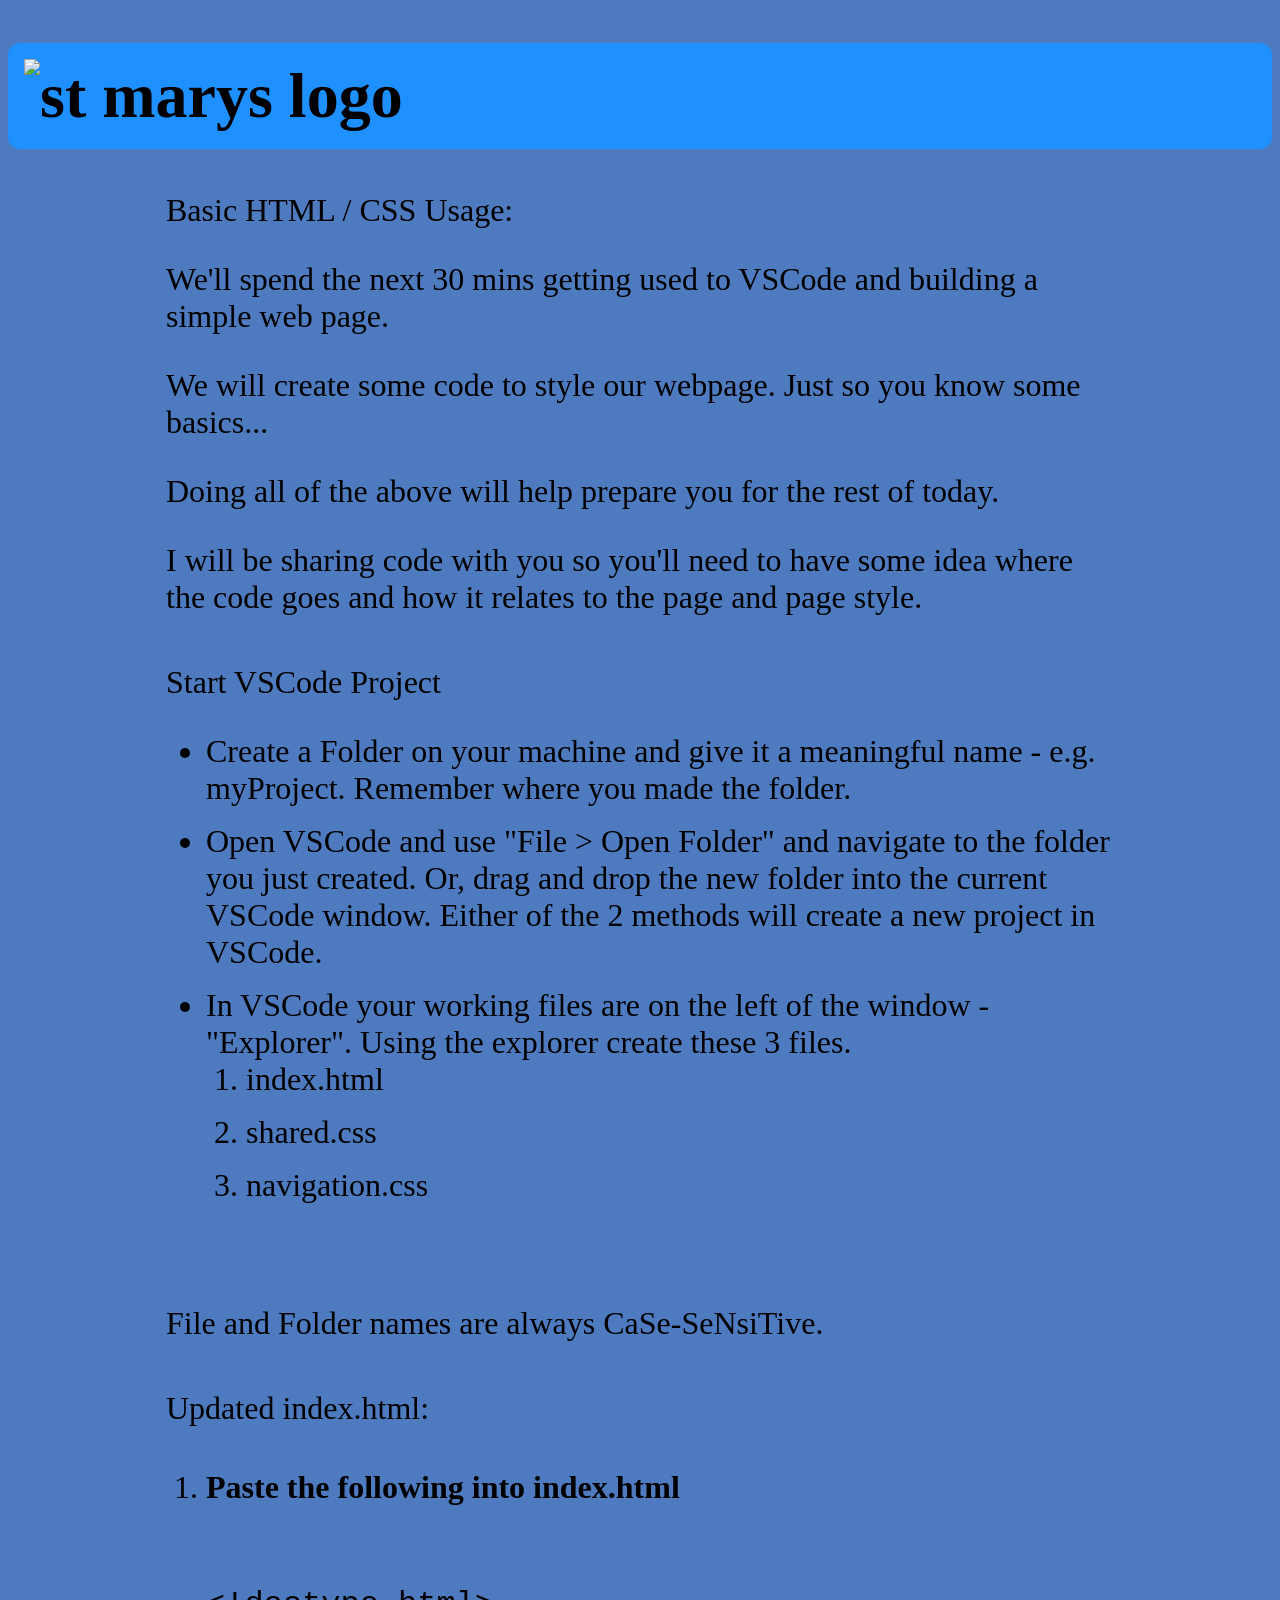
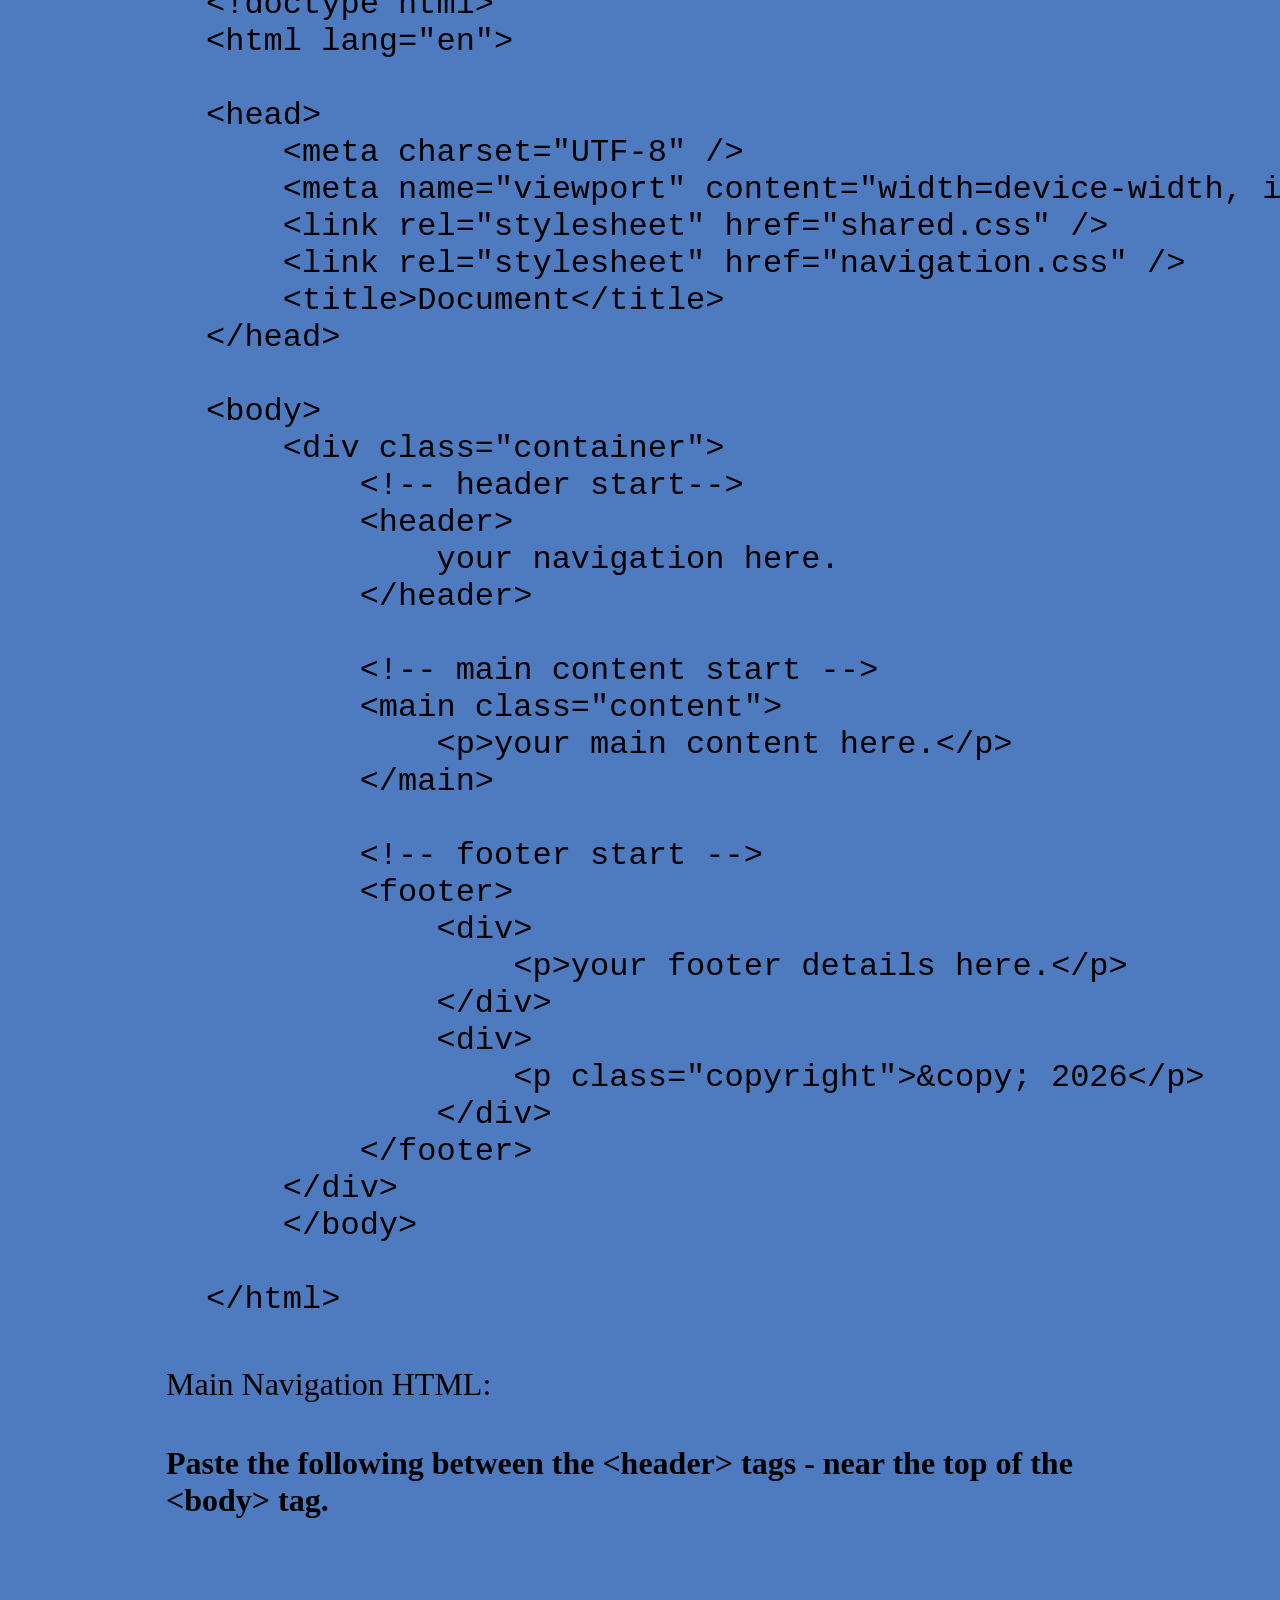
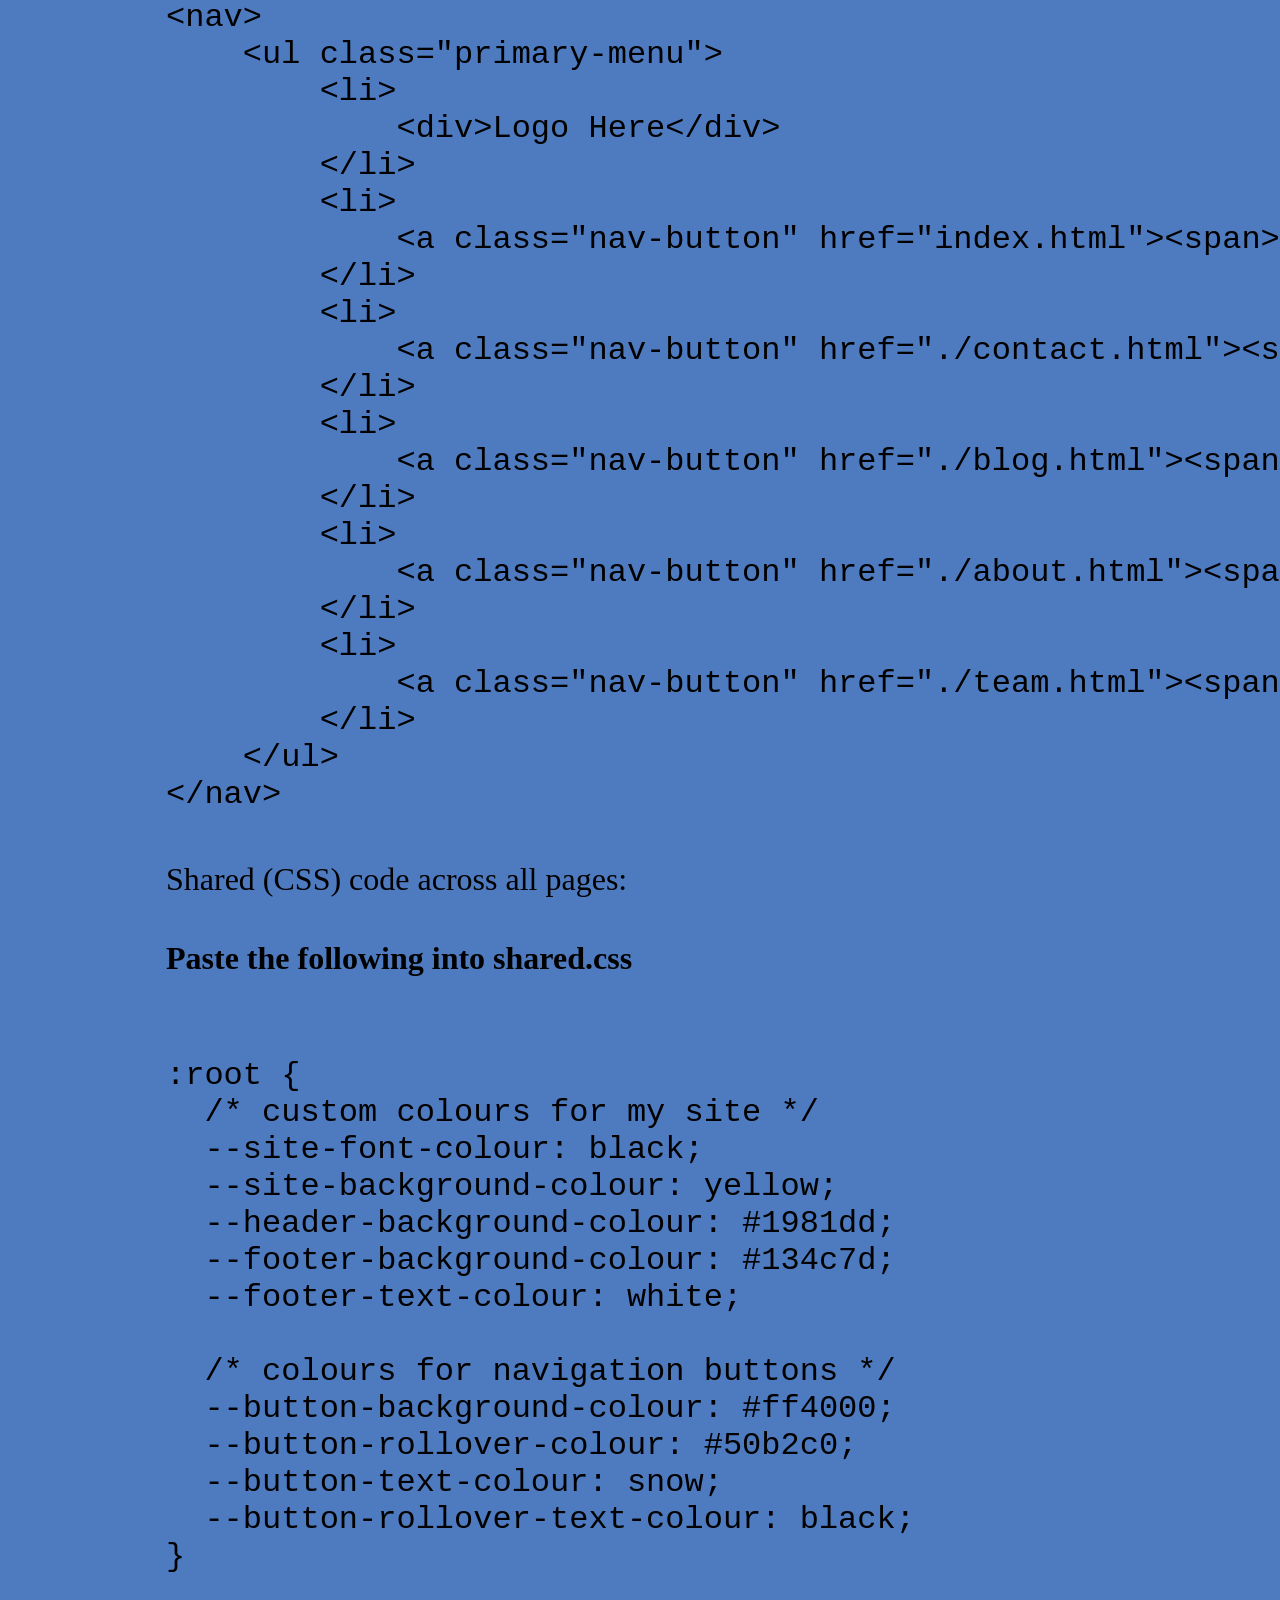
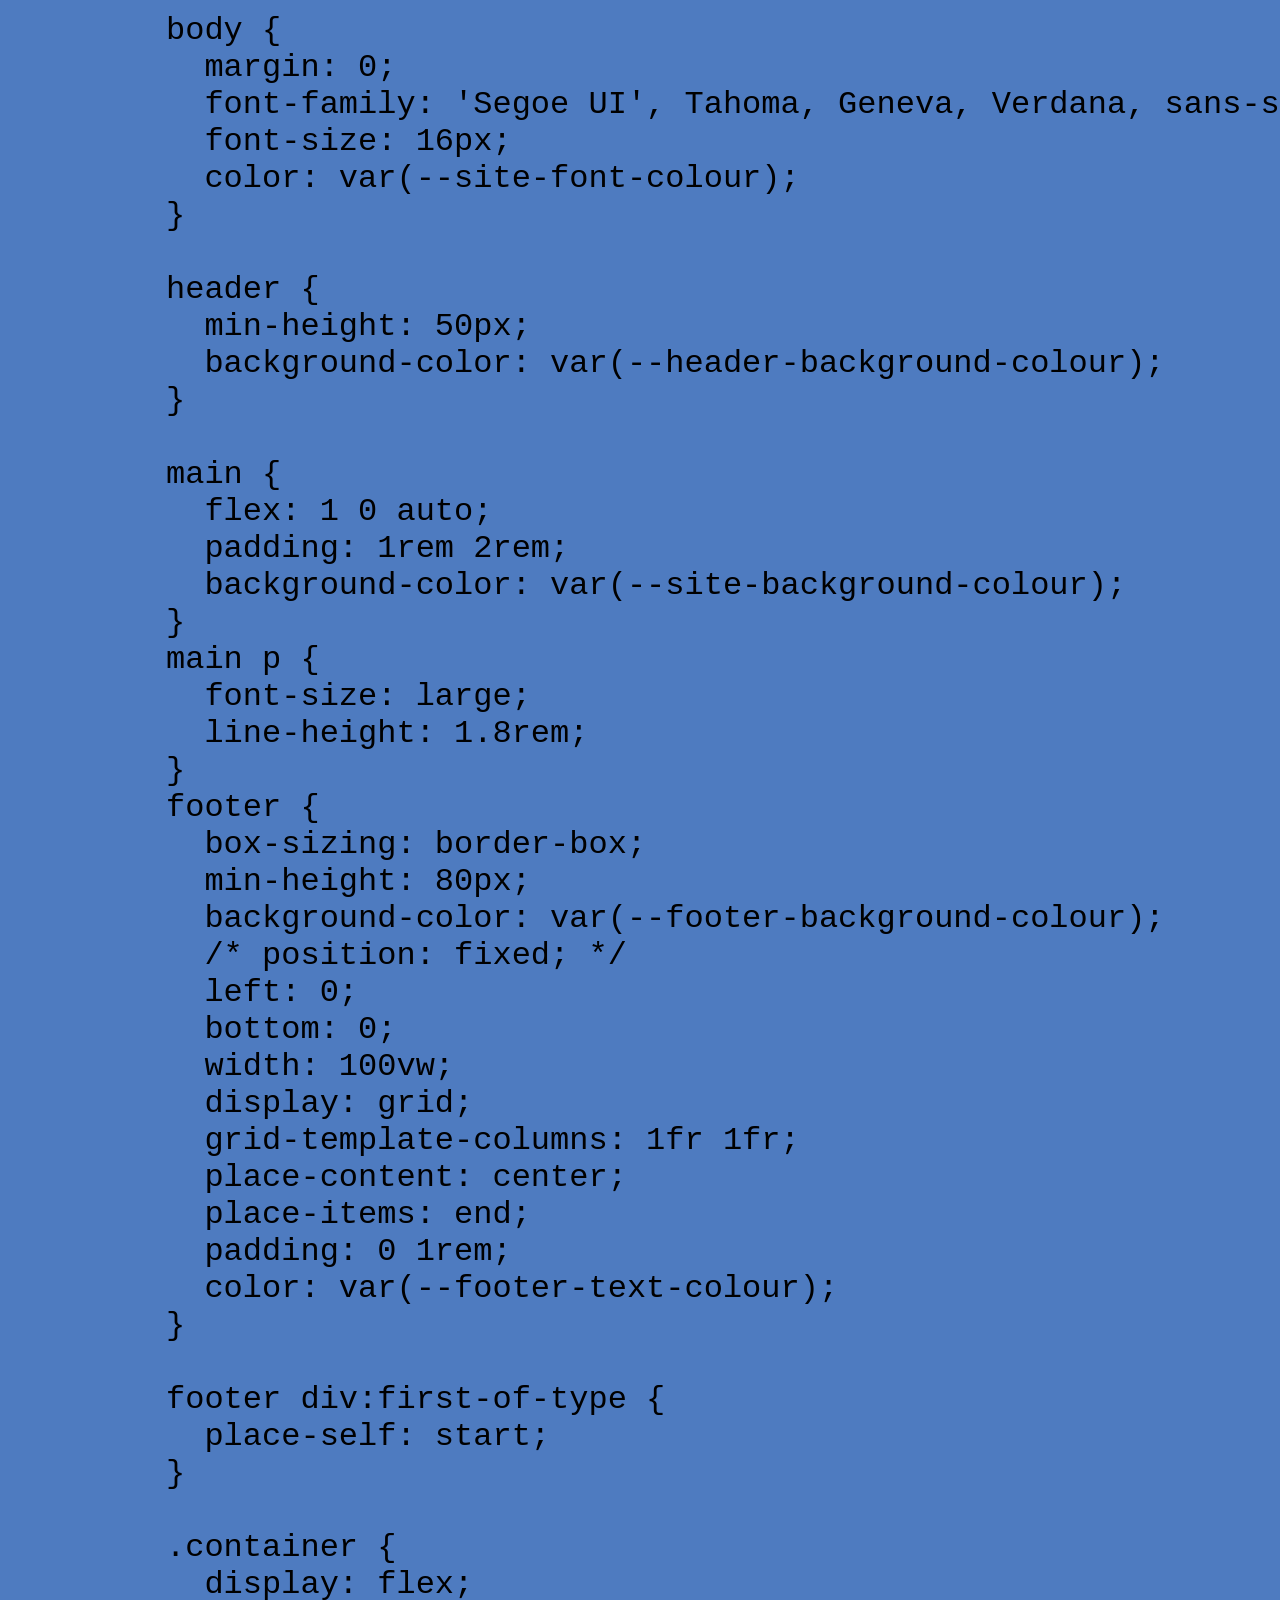
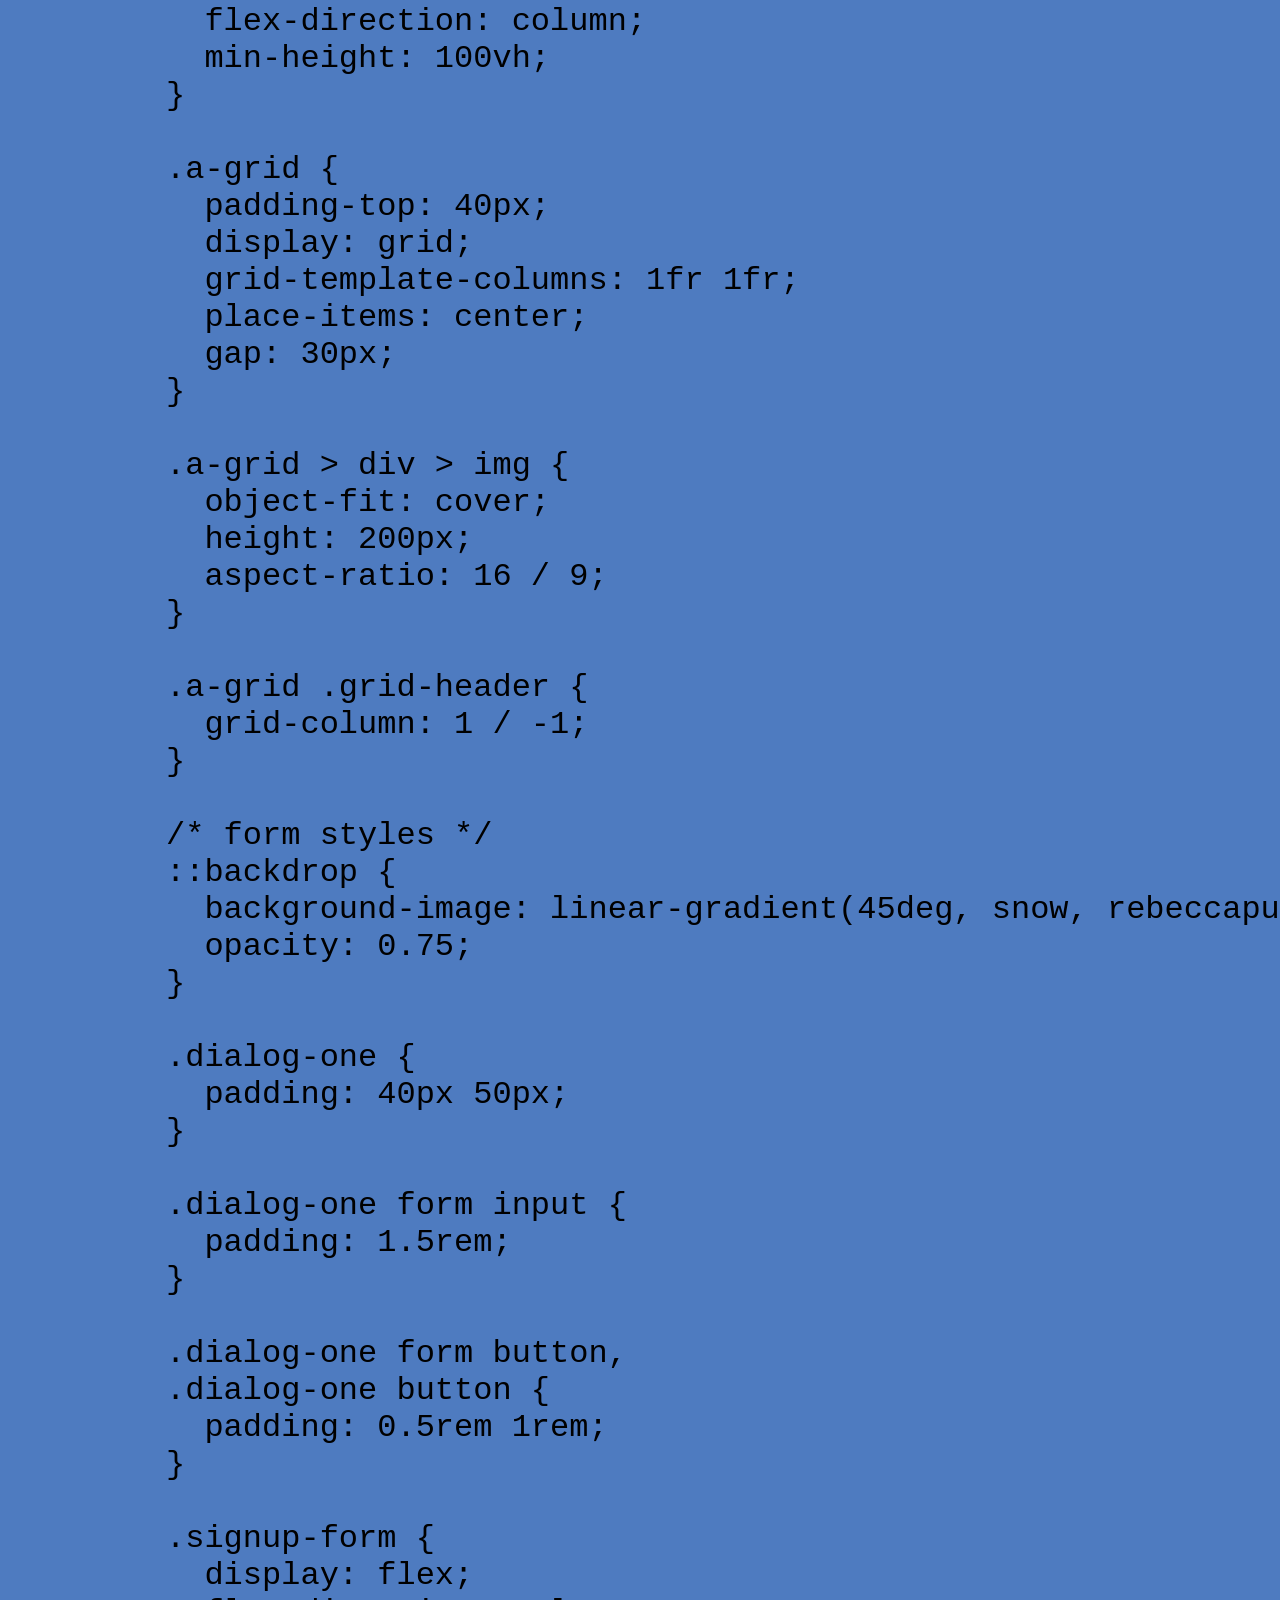
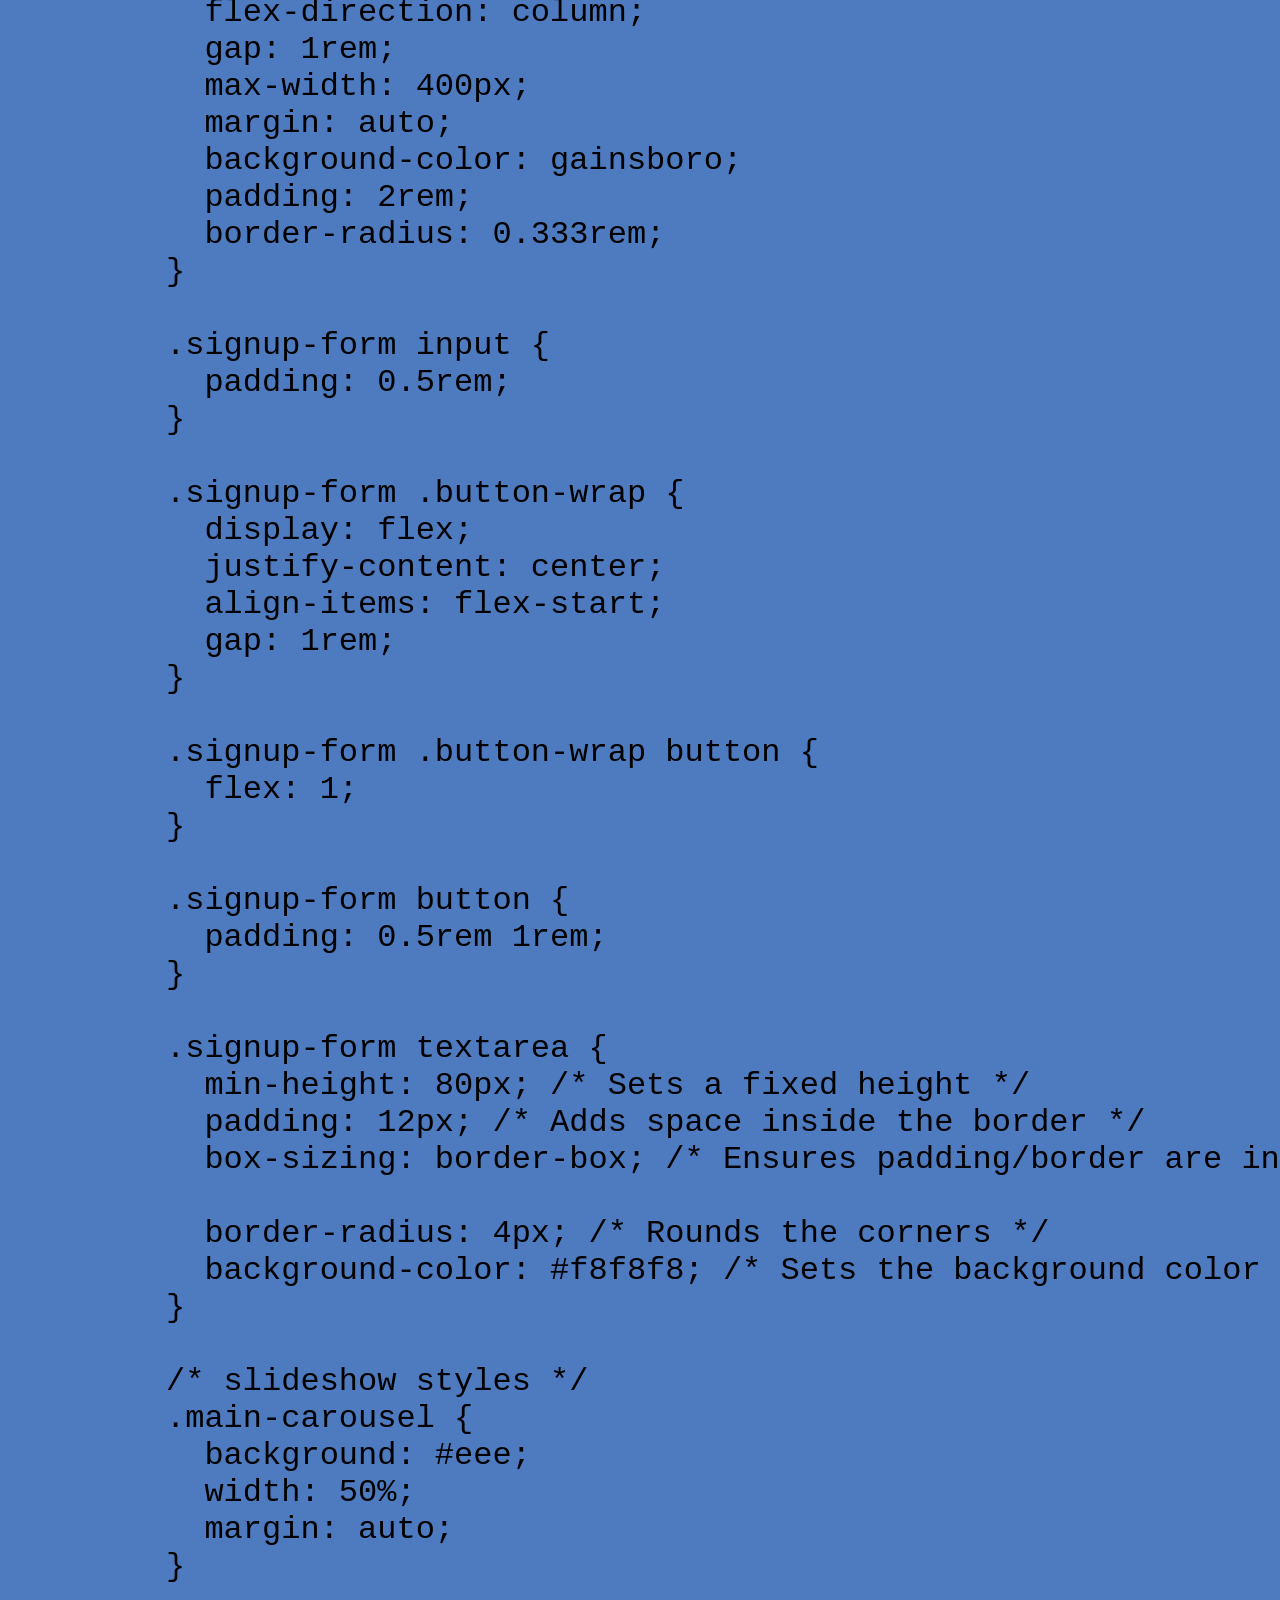
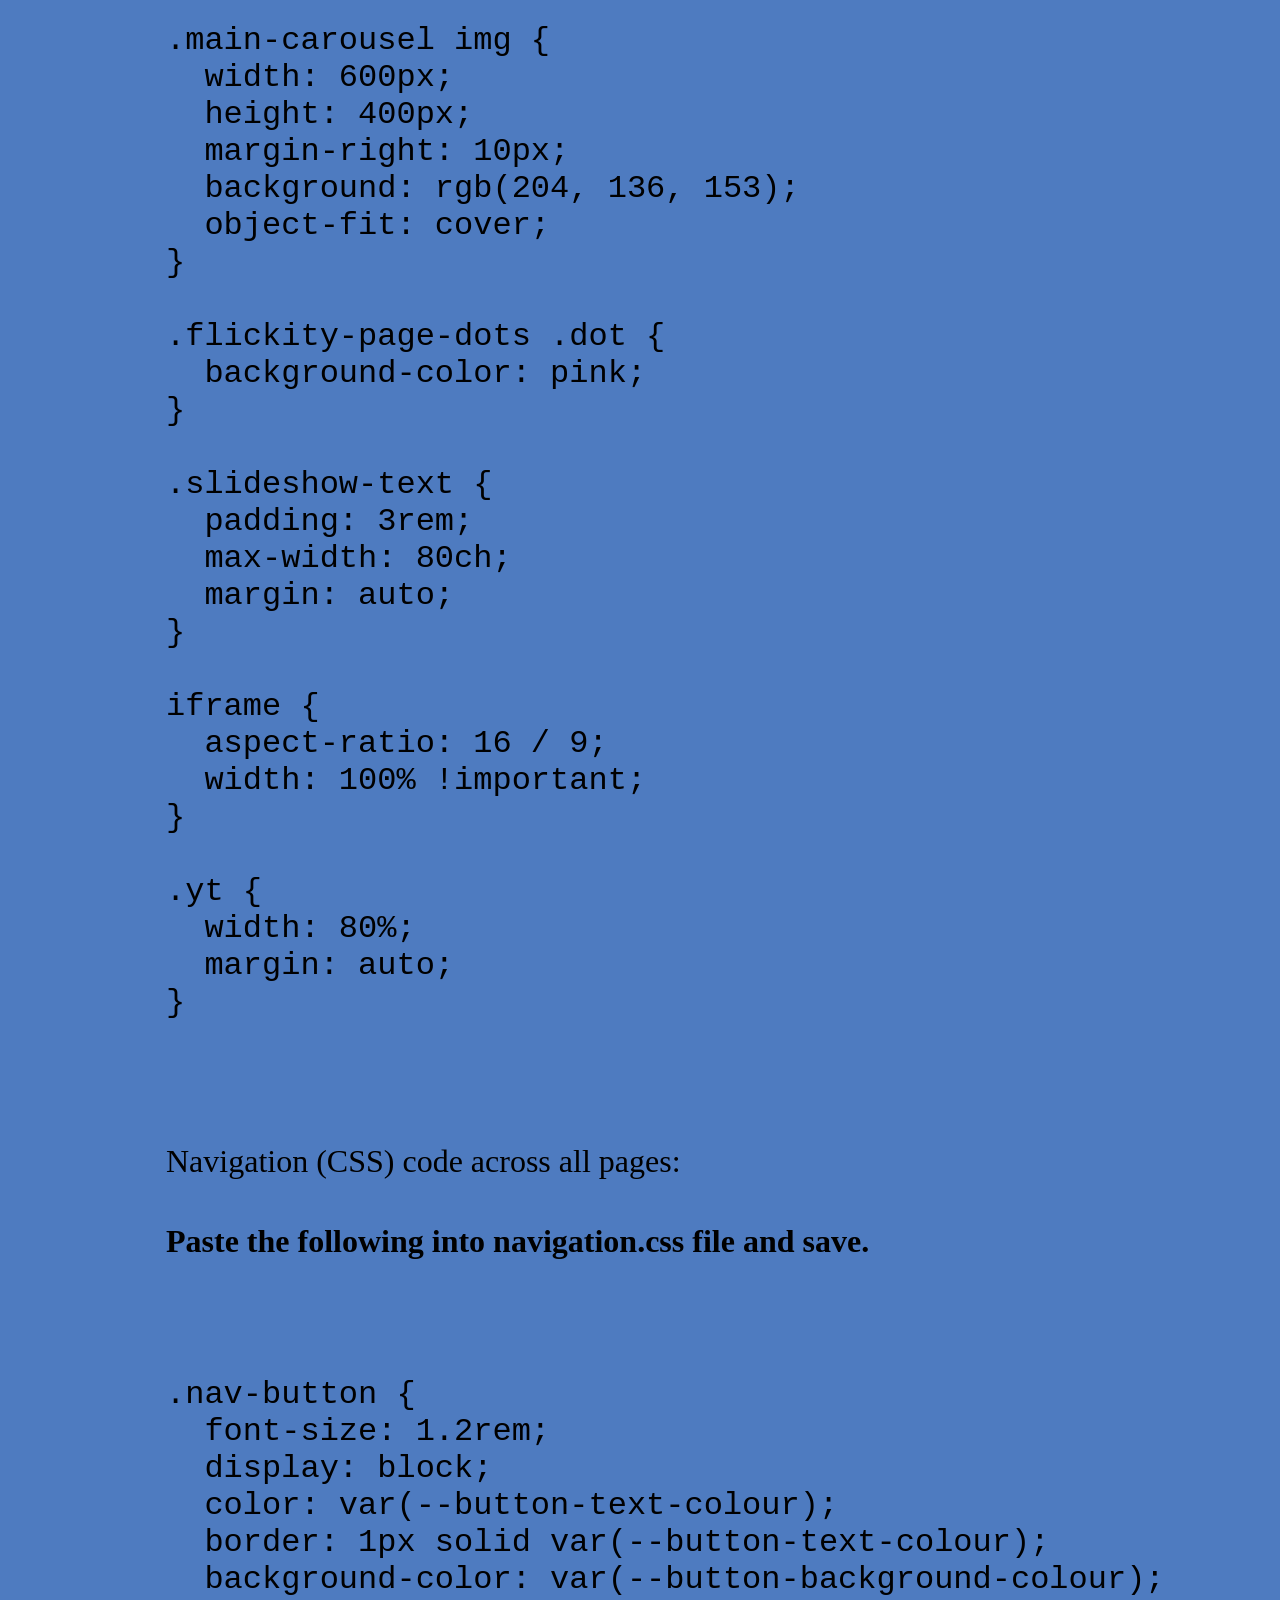
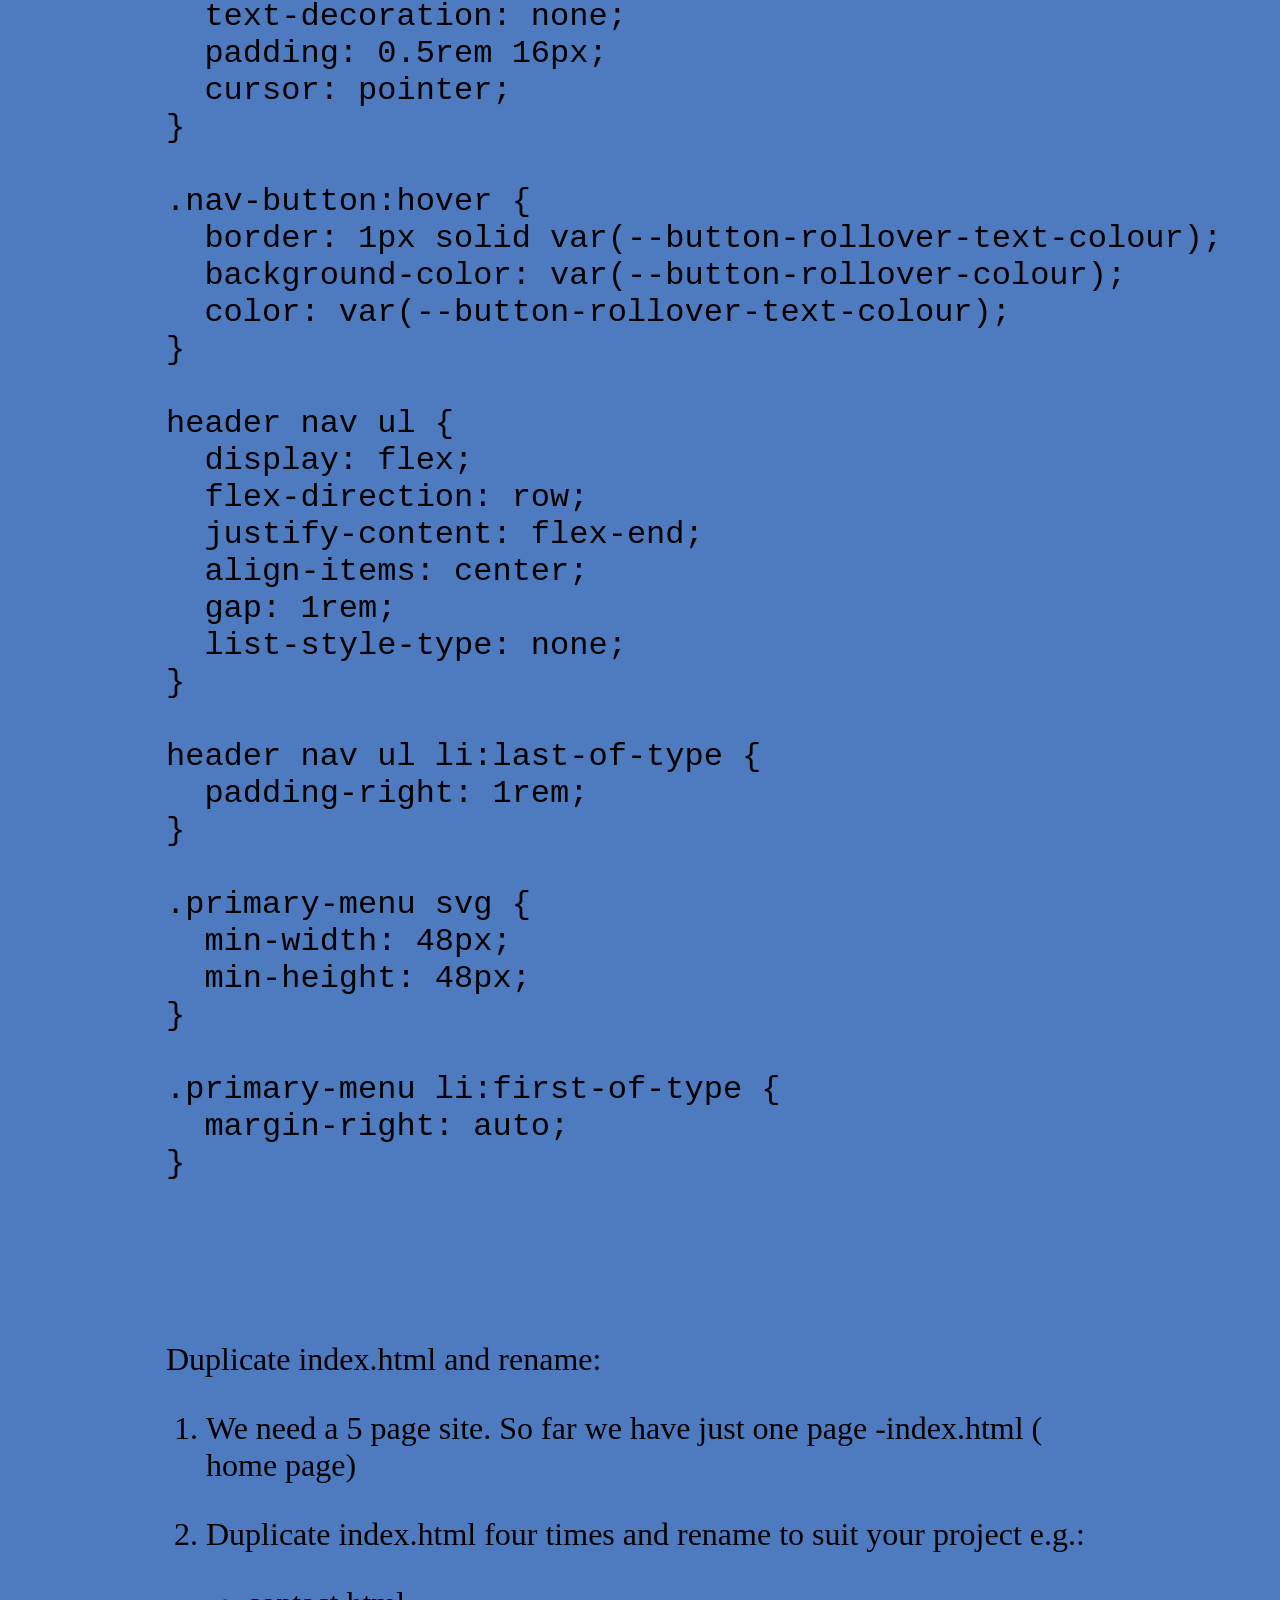
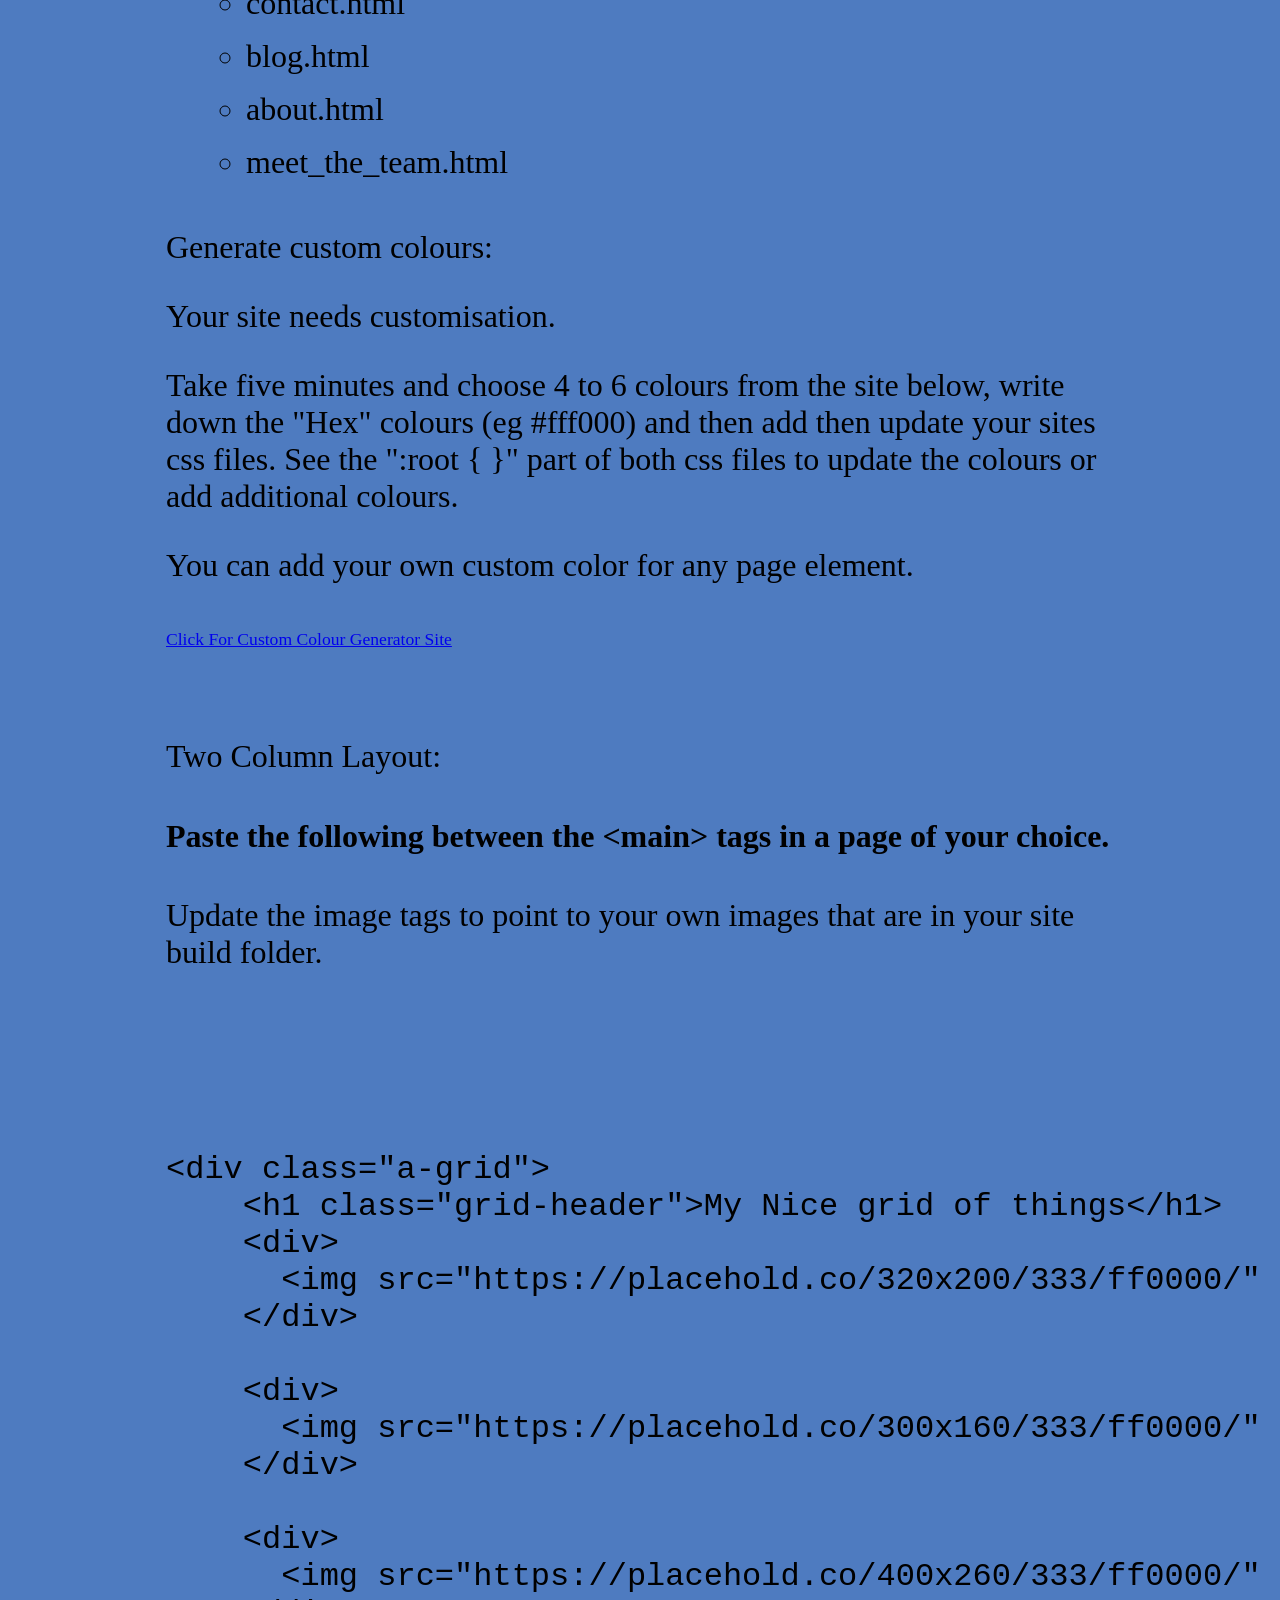
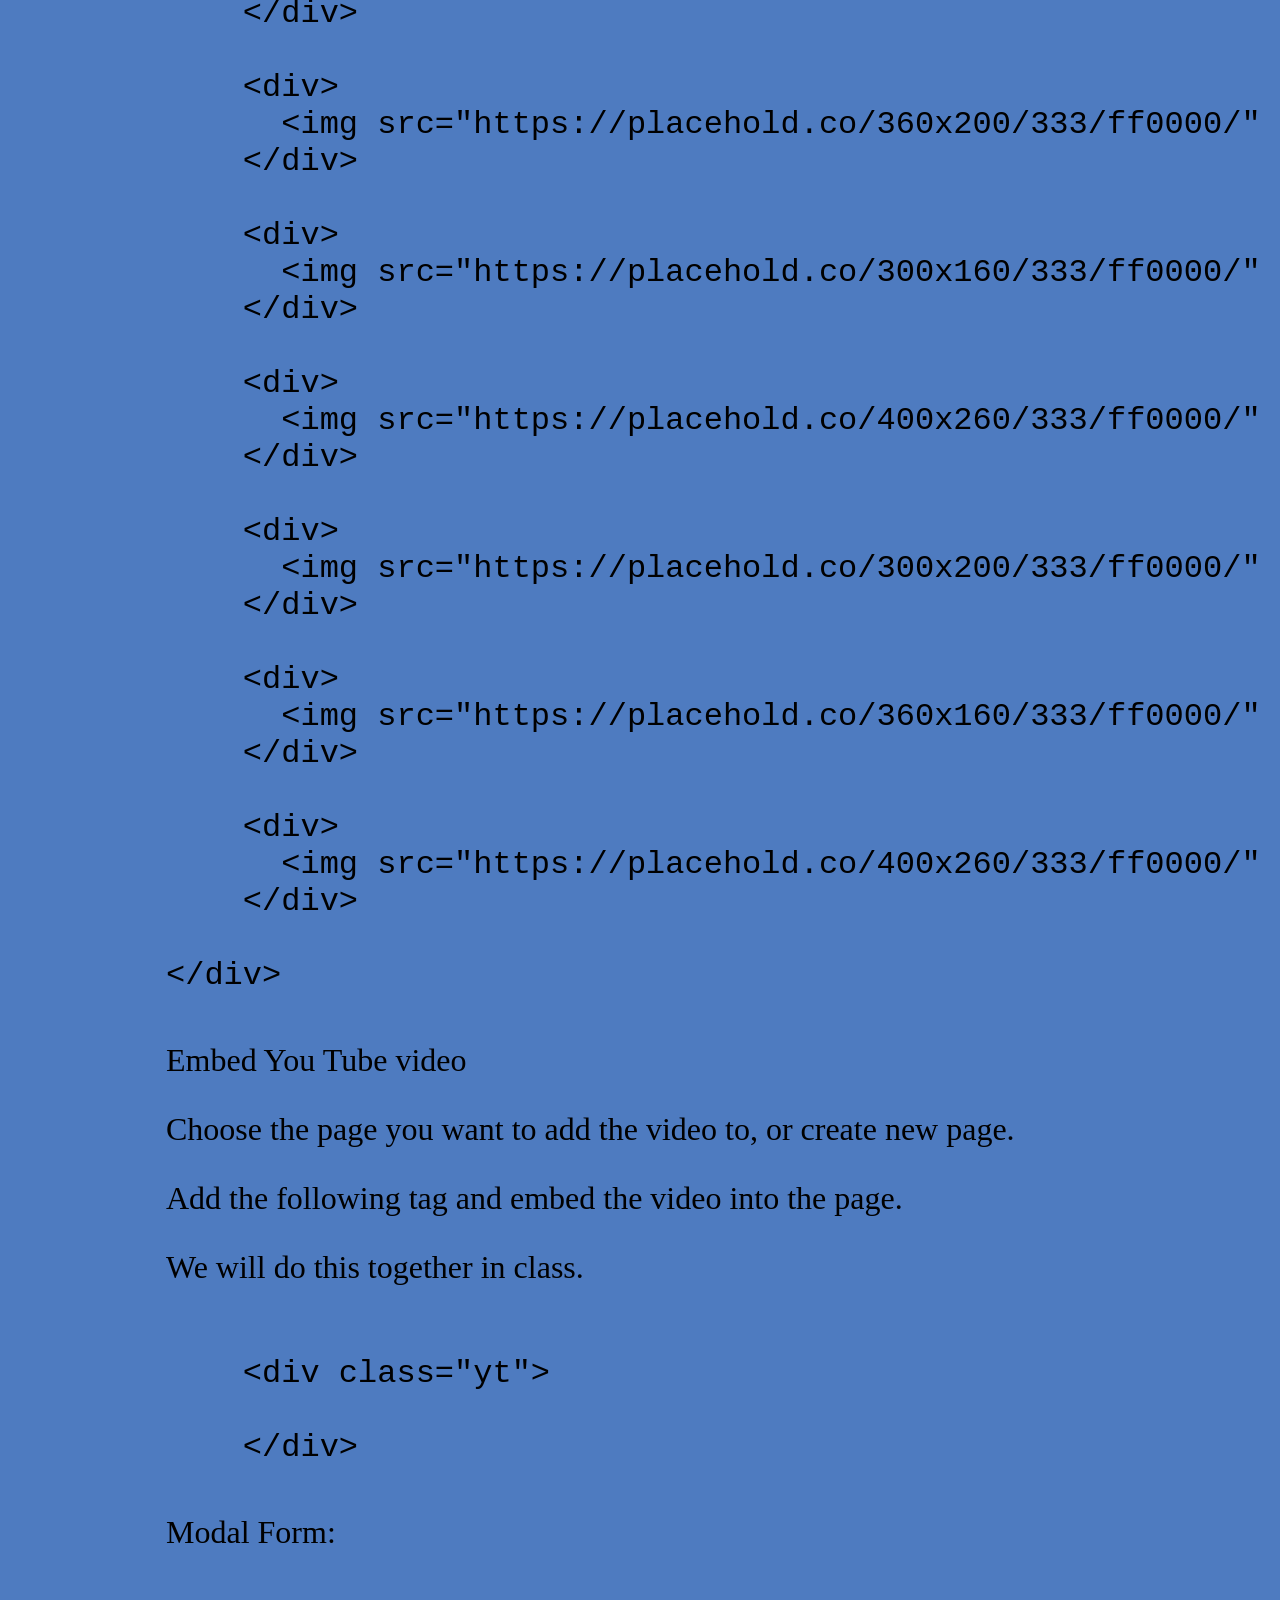
==== index.html @ eaba7cac "post lesson update" ====
<!DOCTYPE html>
<html lang="en">

<head>
    <meta charset="UTF-8" />
    <meta name="viewport" content="width=device-width, initial-scale=1.0" />
    <title>Document</title>

    <link rel="preconnect" href="https://fonts.googleapis.com">
    <link rel="preconnect" href="https://fonts.gstatic.com" crossorigin>
    <link href="https://fonts.googleapis.com/css2?family=Noto+Sans+Mono:wght@100..900&display=swap" rel="stylesheet">

    <script type="module"
        src="https://cdn.jsdelivr.net/npm/@freshworks/crayons@v4/dist/crayons/crayons.esm.js"></script>
    <script nomodule src="https://cdn.jsdelivr.net/npm/@freshworks/crayons@v4/dist/crayons/crayons.js"></script>

    <link rel="stylesheet" href="styles.css" />
</head>

<body>
    <h1 style="background-color: dodgerblue; padding: 1rem; border-radius: 12px">
        <img width="364" height="68" src="st-marys-logo.png" alt="st marys logo" />
    </h1>
    <div class="page-wrapper">
        <div class="accordion-wrapper">
            <fw-accordion>
                <fw-accordion-title>
                    <fw-icon name="minus" size="14" slot="expanded-icon"></fw-icon>
                    <fw-icon name="plus" size="14" slot="collapsed-icon"></fw-icon>
                    <fw-pill color=blue>
                        <fw-icon name="add-contact" slot="icon"></fw-icon>
                        Basic HTML / CSS Usage:
                    </fw-pill>
                </fw-accordion-title>
                <fw-accordion-body>
                    <p>
                        We'll spend the next 30 mins getting used to VSCode and building a
                        simple web page.
                    </p>
                    <p>
                        We will create some code to style our webpage. Just so you know some basics...
                    </p>

                    <p>
                        Doing all of the above will help prepare you for the rest of
                        today.
                    </p>
                    <p>
                        I will be sharing code with you so you'll need to have some idea
                        where the code goes and how it relates to the page and page style.
                    </p>

                </fw-accordion-body>
            </fw-accordion>

            <fw-accordion>
                <fw-accordion-title>
                    <fw-icon name="minus" size="14" slot="expanded-icon"></fw-icon>
                    <fw-icon name="plus" size="14" slot="collapsed-icon"></fw-icon>
                    <fw-pill color=blue>
                        <fw-icon name="add-contact" slot="icon"></fw-icon>
                        Start VSCode Project
                    </fw-pill>
                </fw-accordion-title>
                <fw-accordion-body>
                    <ul>
                        <li>
                            Create a Folder on your machine and give it a meaningful name - e.g. myProject.
                            Remember where you made the folder.
                        </li>
                        <li>
                            Open VSCode and use "File > Open Folder" and navigate to the
                            folder you just created. Or, drag and drop the new folder into the current VSCode
                            window. Either of the 2 methods will create a new project in VSCode.
                        </li>
                        <li>
                            In VSCode your working files are on the left of the window - "Explorer".
                            Using the explorer create these 3 files.
                            <ol>
                                <li>index.html</li>
                                <li>shared.css</li>
                                <li>navigation.css</li>
                            </ol>
                        </li>
                    </ul>

                    <br />
                    <p>File and Folder names are always CaSe-SeNsiTive.</p>
                </fw-accordion-body>
            </fw-accordion>

            <fw-accordion>
                <fw-accordion-title>
                    <fw-icon name="minus" size="14" slot="expanded-icon"></fw-icon>
                    <fw-icon name="plus" size="14" slot="collapsed-icon"></fw-icon>
                    <fw-pill color=blue>
                        <fw-icon name="add-contact" slot="icon"></fw-icon>
                        Updated index.html:
                    </fw-pill>
                </fw-accordion-title>
                <fw-accordion-body>
                    <ol>


                        <li>
                            <h4>Paste the following into index.html</h4>
<xmp>
<!doctype html>
<html lang="en">

<head>
    <meta charset="UTF-8" />
    <meta name="viewport" content="width=device-width, initial-scale=1.0" />
    <link rel="stylesheet" href="shared.css" />
    <link rel="stylesheet" href="navigation.css" />
    <title>Document</title>
</head>

<body>
    <div class="container">
        <!-- header start-->
        <header>
            your navigation here.
        </header>

        <!-- main content start -->
        <main class="content">
            <p>your main content here.</p>
        </main>

        <!-- footer start -->
        <footer>
            <div>
                <p>your footer details here.</p>
            </div>
            <div>
                <p class="copyright">&copy; 2026</p>
            </div>
        </footer>
    </div>
    </body>

</html>
</xmp>
                        </li>

                    </ol>

                </fw-accordion-body>
            </fw-accordion>

            <fw-accordion>
                <fw-accordion-title>
                    <fw-icon name="minus" size="14" slot="expanded-icon"></fw-icon>
                    <fw-icon name="plus" size="14" slot="collapsed-icon"></fw-icon>
                    <fw-pill color=blue>
                        <fw-icon name="add-note" slot="icon"></fw-icon>
                        Main Navigation HTML:
                    </fw-pill>
                </fw-accordion-title>
                <fw-accordion-body>
                    <h4>Paste the following between the &lt;header&gt; tags - near the top of the &lt;body&gt; tag.
                    </h4>
<xmp>
<nav>
    <ul class="primary-menu">
        <li>
            <div>Logo Here</div>
        </li>
        <li>
            <a class="nav-button" href="index.html"><span>Home</span></a>
        </li>
        <li>
            <a class="nav-button" href="./contact.html"><span>Contact</span></a>
        </li>
        <li>
            <a class="nav-button" href="./blog.html"><span>Blog</span></a>
        </li>
        <li>
            <a class="nav-button" href="./about.html"><span>About</span></a>
        </li>
        <li>
            <a class="nav-button" href="./team.html"><span>Meet the Team</span></a>
        </li>
    </ul>
</nav>
</xmp>

</fw-accordion-body>
</fw-accordion>

            <fw-accordion>
                <fw-accordion-title>
                    <fw-icon name="minus" size="14" slot="expanded-icon"></fw-icon>
                    <fw-icon name="plus" size="14" slot="collapsed-icon"></fw-icon>
                    <fw-pill color=blue>
                        <fw-icon name="add-contact" slot="icon"></fw-icon>
                        Shared (CSS) code across all pages:
                    </fw-pill>
                </fw-accordion-title>
                <fw-accordion-body>
<h4>Paste the following into shared.css</h4>
<xmp>
:root {
  /* custom colours for my site */
  --site-font-colour: black;
  --site-background-colour: yellow;
  --header-background-colour: #1981dd;
  --footer-background-colour: #134c7d;
  --footer-text-colour: white;

  /* colours for navigation buttons */
  --button-background-colour: #ff4000;
  --button-rollover-colour: #50b2c0;
  --button-text-colour: snow;
  --button-rollover-text-colour: black;
}

body {
  margin: 0;
  font-family: 'Segoe UI', Tahoma, Geneva, Verdana, sans-serif;
  font-size: 16px;
  color: var(--site-font-colour);
}

header {
  min-height: 50px;
  background-color: var(--header-background-colour);
}

main {
  flex: 1 0 auto;
  padding: 1rem 2rem;
  background-color: var(--site-background-colour);
}
main p {
  font-size: large;
  line-height: 1.8rem;
}
footer {
  box-sizing: border-box;
  min-height: 80px;
  background-color: var(--footer-background-colour);
  /* position: fixed; */
  left: 0;
  bottom: 0;
  width: 100vw;
  display: grid;
  grid-template-columns: 1fr 1fr;
  place-content: center;
  place-items: end;
  padding: 0 1rem;
  color: var(--footer-text-colour);
}

footer div:first-of-type {
  place-self: start;
}

.container {
  display: flex;
  flex-direction: column;
  min-height: 100vh;
}

.a-grid {
  padding-top: 40px;
  display: grid;
  grid-template-columns: 1fr 1fr;
  place-items: center;
  gap: 30px;
}

.a-grid > div > img {
  object-fit: cover;
  height: 200px;
  aspect-ratio: 16 / 9;
}

.a-grid .grid-header {
  grid-column: 1 / -1;
}

/* form styles */
::backdrop {
  background-image: linear-gradient(45deg, snow, rebeccapurple, dodgerblue);
  opacity: 0.75;
}

.dialog-one {
  padding: 40px 50px;
}

.dialog-one form input {
  padding: 1.5rem;
}

.dialog-one form button,
.dialog-one button {
  padding: 0.5rem 1rem;
}

.signup-form {
  display: flex;
  flex-direction: column;
  gap: 1rem;
  max-width: 400px;
  margin: auto;
  background-color: gainsboro;
  padding: 2rem;
  border-radius: 0.333rem;
}

.signup-form input {
  padding: 0.5rem;
}

.signup-form .button-wrap {
  display: flex;
  justify-content: center;
  align-items: flex-start;
  gap: 1rem;
}

.signup-form .button-wrap button {
  flex: 1;
}

.signup-form button {
  padding: 0.5rem 1rem;
}

.signup-form textarea {
  min-height: 80px; /* Sets a fixed height */
  padding: 12px; /* Adds space inside the border */
  box-sizing: border-box; /* Ensures padding/border are included in width/height */

  border-radius: 4px; /* Rounds the corners */
  background-color: #f8f8f8; /* Sets the background color */
}

/* slideshow styles */
.main-carousel {
  background: #eee;
  width: 50%;
  margin: auto;
}

.main-carousel img {
  width: 600px;
  height: 400px;
  margin-right: 10px;
  background: rgb(204, 136, 153);
  object-fit: cover;
}

.flickity-page-dots .dot {
  background-color: pink;
}

.slideshow-text {
  padding: 3rem;
  max-width: 80ch;
  margin: auto;
}

iframe {
  aspect-ratio: 16 / 9;
  width: 100% !important;
}

.yt {
  width: 80%;
  margin: auto;
}


</xmp>

                </fw-accordion-body>
            </fw-accordion>

            <fw-accordion>
                <fw-accordion-title>
                    <fw-icon name="minus" size="14" slot="expanded-icon"></fw-icon>
                    <fw-icon name="plus" size="14" slot="collapsed-icon"></fw-icon>
                    <fw-pill color=blue>
                        <fw-icon name="add-contact" slot="icon"></fw-icon>
                        Navigation (CSS) code across all pages:
                    </fw-pill>
                </fw-accordion-title>
                <fw-accordion-body>
<h4>Paste the following into navigation.css file and save.</h4>
<xmp>

.nav-button {
  font-size: 1.2rem;
  display: block;
  color: var(--button-text-colour);
  border: 1px solid var(--button-text-colour);
  background-color: var(--button-background-colour);
  text-decoration: none;
  padding: 0.5rem 16px;
  cursor: pointer;
}

.nav-button:hover {
  border: 1px solid var(--button-rollover-text-colour);
  background-color: var(--button-rollover-colour);
  color: var(--button-rollover-text-colour);
}

header nav ul {
  display: flex;
  flex-direction: row;
  justify-content: flex-end;
  align-items: center;
  gap: 1rem;
  list-style-type: none;
}

header nav ul li:last-of-type {
  padding-right: 1rem;
}

.primary-menu svg {
  min-width: 48px;
  min-height: 48px;
}

.primary-menu li:first-of-type {
  margin-right: auto;
}



</xmp>

                </fw-accordion-body>
            </fw-accordion>

            <fw-accordion>
                <fw-accordion-title>
                    <fw-icon name="minus" size="14" slot="expanded-icon"></fw-icon>
                    <fw-icon name="plus" size="14" slot="collapsed-icon"></fw-icon>
                    <fw-pill color=blue>
                        <fw-icon name="add-note" slot="icon"></fw-icon>
                        Duplicate index.html and rename:
                    </fw-pill>
                </fw-accordion-title>
                <fw-accordion-body>
                    <ol>
                        <li>
                            <p>We need a 5 page site. So far we have just one page -index.html ( home page)</p>
                        </li>
                        <li>
                            <p>Duplicate index.html four times and rename to suit your project e.g.:
                            <ul>
                                <li>contact.html</li>
                                <li>blog.html</li>
                                <li>about.html</li>
                                <li>meet_the_team.html</li>

                            </ul>
                            </p>
                        </li>
                    </ol>



                </fw-accordion-body>
            </fw-accordion>


            <!-- end of main pages code -->



            <fw-accordion>
                <fw-accordion-title>
                    <fw-icon name="minus" size="14" slot="expanded-icon"></fw-icon>
                    <fw-icon name="plus" size="14" slot="collapsed-icon"></fw-icon>
                    <fw-pill color=blue>
                        <fw-icon name="add-note" slot="icon"></fw-icon>
                        Generate custom colours:
                    </fw-pill>
                </fw-accordion-title>
                <fw-accordion-body>
                    <p>Your site needs customisation. </p>
                    <p>Take five minutes and choose 4 to 6 colours from the site below,
                        write down the "Hex" colours (eg #fff000) and then add then update your sites css files.
                        See the ":root { }" part of both css files to update the colours or add additional colours.
                    </p>
 
                    <p>You can add your own custom color for any page element.
                    </p>
                    <div>
                        <p><a href=" https://coolors.co/generate">Click For Custom Colour Generator Site</a></p>
                        <img width="600" height="auto" src="colours_updated.jpg" alt="">

                    </div>


                </fw-accordion-body>
            </fw-accordion>


            <!-- 2 col layout -->
            <fw-accordion>
                <fw-accordion-title>
                    <fw-icon name="minus" size="14" slot="expanded-icon"></fw-icon>
                    <fw-icon name="plus" size="14" slot="collapsed-icon"></fw-icon>
                    <fw-pill color=blue>
                        <fw-icon name="add-note" slot="icon"></fw-icon>
                        Two Column Layout:
                    </fw-pill>
                </fw-accordion-title>
                <fw-accordion-body>
                    <h4>Paste the following between the &lt;main&gt; tags in a page of your choice.
                    </h4>
                <p>Update the image tags to point to your own images that are in your site build folder.</p>
         
<xmp>



<div class="a-grid">
    <h1 class="grid-header">My Nice grid of things</h1>
    <div>
      <img src="https://placehold.co/320x200/333/ff0000/" alt="image of..." />
    </div>

    <div>
      <img src="https://placehold.co/300x160/333/ff0000/" alt="image of..." />
    </div>

    <div>
      <img src="https://placehold.co/400x260/333/ff0000/" alt="image of..." />
    </div>

    <div>
      <img src="https://placehold.co/360x200/333/ff0000/" alt="image of..." />
    </div>

    <div>
      <img src="https://placehold.co/300x160/333/ff0000/" alt="image of..." />
    </div>

    <div>
      <img src="https://placehold.co/400x260/333/ff0000/" alt="image of..." />
    </div>
    
    <div>
      <img src="https://placehold.co/300x200/333/ff0000/" alt="image of..." />
    </div>

    <div>
      <img src="https://placehold.co/360x160/333/ff0000/" alt="image of..." />
    </div>

    <div>
      <img src="https://placehold.co/400x260/333/ff0000/" alt="image of..." />
    </div>

</div>
</xmp>

                </fw-accordion-body>
            </fw-accordion>


 
       <fw-accordion>
                <fw-accordion-title>
                    <fw-icon name="minus" size="14" slot="expanded-icon"></fw-icon>
                    <fw-icon name="plus" size="14" slot="collapsed-icon"></fw-icon>
                    <fw-pill color=blue>
                        <fw-icon name="add-contact" slot="icon"></fw-icon>
                       Embed You Tube video
                    </fw-pill>
                </fw-accordion-title>
                <fw-accordion-body>
                  <p>Choose the page you want to add the video to, or create new page.</p>

                  <p>Add the following tag and embed the video into the page.</p>

                  <p>We will do this together in class.</p>

<xmp>
    <div class="yt">

    </div>             
</xmp>
                </fw-accordion-body>
            </fw-accordion>

 

            <!-- form -->
            <fw-accordion>
                <fw-accordion-title>
                    <fw-icon name="minus" size="14" slot="expanded-icon"></fw-icon>
                    <fw-icon name="plus" size="14" slot="collapsed-icon"></fw-icon>
                    <fw-pill color=blue>
                        <fw-icon name="add-note" slot="icon"></fw-icon>
                        Modal Form:
                    </fw-pill>
                </fw-accordion-title>
                <fw-accordion-body>
                    <h4>Paste the following between the &lt;main&gt; tags in a page of your choice.
                    </h4>
<xmp>
 
<form class="signup-form">
<h3>Details:</h3>

<label for="name">Name:</label>
<input type="text" autocomplete="on" id="name" name="user_name" required placeholder="full name:" />
<hr />
<label for="mail">Email:</label>
<input type="email" id="mail" name="user_email" required placeholder="email:" />
<hr />
<label for="msg">Message:</label>
<textarea id="msg" name="user_message" placeholder="optional message:"></textarea>
<hr />
<div class="button-wrap">
<button type="reset">Reset</button>
<button type="submit">Submit</button>
</div>
</form>
</xmp>

                </fw-accordion-body>
            </fw-accordion>
            <!-- end of modal -->

            <!-- start slideshow -->

            <fw-accordion>
                <fw-accordion-title>
                    <fw-icon name="minus" size="14" slot="expanded-icon"></fw-icon>
                    <fw-icon name="plus" size="14" slot="collapsed-icon"></fw-icon>
                    <fw-pill color=blue>
                        <fw-icon name="add-note" slot="icon"></fw-icon>
                        SlideShow with Flickity
                    </fw-pill>
                </fw-accordion-title>
                <fw-accordion-body>

                    <h4>We need some additional help with a slideshow - a javascript library called
                        Flickity.</h4>
                    <ol>
                        <li>
                            <p>Here's what it can do for us: <a
                                    href="https://flickity.metafizzy.co/#feature-showcase">Flickity
                                    Demo</a>
                            </p>
                        </li>
                        <li>
                            <p>We can build something like: <a
                                    href="https://bigunit.co.nz/StMarys_2025/slideshow.html">Example
                                    Build</a></p>
                        </li>
                        <li>
                            <p>And here is how to add it to our site</p>
                            <p>Create a slideshow.html and add the following</p>
                        </li>
                    </ol>
<xmp>
<!doctype html>
<html lang="en">
<head>
<meta charset="UTF-8" />
<meta name="viewport" content="width=device-width, initial-scale=1.0" />
<link rel="stylesheet" href="shared.css" />
<link rel="stylesheet" href="navigation.css" />
<link rel="stylesheet" href="https://unpkg.com/flickity@2/dist/flickity.min.css" />
<script src="https://unpkg.com/flickity@2/dist/flickity.pkgd.min.js"></script>
<title>SlideShow</title>
</head>
<body>
<div class="container">
    <!-- header start-->
    <header>
    <nav>
        <ul class="primary-menu">
        <li>
            <div>Logo Here</div>
        </li>
        <li>
            <a class="nav-button" href="index.html"><span>Home</span></a>
        </li>
        <li>
            <a class="nav-button" href="./contact.html"><span>Contact</span></a>
        </li>
        <li>
            <a class="nav-button" href="./blog.html"><span>Blog</span></a>
        </li>
        <li>
            <a class="nav-button" href="./about.html"><span>About</span></a>
        </li>
        <li>
            <a class="nav-button" href="./team.html"><span>Meet the Team</span></a>
        </li>
        </ul>
    </nav>
    </header>

    <!-- main content start -->
    <main class="content">
    <div class="main-carousel">
        <img src="https://placehold.co/800x600" alt="" />
        <img src="https://placehold.co/1200x800" alt="" />
        <img src="https://placehold.co/800x600" alt="" />
        <img src="https://placehold.co/800x600" alt="" />
        <img src="https://placehold.co/800x600" alt="" />
    </div>
    <div class="slideshow-text">
        <p>
        Lorem ipsum dolor sit amet, consectetur adipisicing elit. Dolor reprehenderit dolorem nulla esse laborum
        delectus. Dolor dolores neque, corporis quas accusantium minus tenetur facilis veniam sequi illum vero
        doloribus eaque.
        </p>
    </div>

    <script>
        var elem = document.querySelector('.main-carousel');
        var myFlickity = new Flickity(elem, {
        // options
        draggable: true,
        freeScroll: true,
        contain: true,
        autoPlay: true,
        pauseAutoPlayOnHover: true,
        autoPlay: 4500,
        fade: true,
        });
    </script>
    </main>

    <!-- footer start -->
    <footer>
    <div>
        <p>your footer details here.</p>
    </div>
    <div>
        <p class="copyright">&copy; 2026</p>
    </div>
    </footer>
</div>
</body>
</html>


</xmp>






                </fw-accordion-body>
            </fw-accordion>


            <!-- end slideshow -->


          

        </div>
    </div>
</body>

</html>
---- styles.css ----
:root {
  --fw-accordion-body-font-size: 1.1rem;
  --fw-accordion-body-line-height: 1.5rem;
  --fw-font-family: 'Noto Sans Mono', monospace;
  --fw-accordion-title-font-size: 1.6rem;
  --fw-accordion-body-font-size: 1.1rem;
  --fw-accordion-body-line-height: 1.5;
  --fw-accordion-body-background-color: #ececec;
}

body {
  background-color: rgb(78, 123, 192);
  font-size: 2rem !important;
  /* font-family: monospace !important; */
  padding-bottom: 8%;
}

.accordion-wrapper {
  display: grid;
  grid-template-columns: [content-start] minmax(400px, 0.75fr) [content-end];
  gap: 1rem;
  place-content: center;
}

ul li {
  margin-bottom: 16px;
}

ol {
  margin-bottom: 1rem;
}

a {
  font-size: var(--fw-accordion-body-font-size);
}
---- shared.css ----
:root {
  /* custom colours for my site */
  --site-font-colour: black;
  --site-background-colour: yellow;
  --header-background-colour: #1981dd;
  --footer-background-colour: #134c7d;
  --footer-text-colour: white;

  /* colours for navigation buttons */
  --button-background-colour: #ff4000;
  --button-rollover-colour: #50b2c0;
  --button-text-colour: snow;
  --button-rollover-text-colour: black;
}

body {
  margin: 0;
  font-family: 'Segoe UI', Tahoma, Geneva, Verdana, sans-serif;
  font-size: 16px;
  color: var(--site-font-colour);
}

header {
  min-height: 50px;
  background-color: var(--header-background-colour);
}

main {
  flex: 1 0 auto;
  padding: 1rem 2rem;
  background-color: var(--site-background-colour);
}
main p {
  font-size: large;
  line-height: 1.8rem;
}
footer {
  box-sizing: border-box;
  min-height: 80px;
  background-color: var(--footer-background-colour);
  /* position: fixed; */
  left: 0;
  bottom: 0;
  width: 100vw;
  display: grid;
  grid-template-columns: 1fr 1fr;
  place-content: center;
  place-items: end;
  padding: 0 1rem;
  color: var(--footer-text-colour);
}

footer div:first-of-type {
  place-self: start;
}

.container {
  display: flex;
  flex-direction: column;
  min-height: 100vh;
}

.a-grid {
  padding-top: 40px;
  display: grid;
  grid-template-columns: 1fr 1fr;
  place-items: center;
  gap: 30px;
}

.a-grid > div > img {
  object-fit: cover;
  height: 200px;
  aspect-ratio: 16 / 9;
}

.a-grid .grid-header {
  grid-column: 1 / -1;
}

/* form styles */
::backdrop {
  background-image: linear-gradient(45deg, snow, rebeccapurple, dodgerblue);
  opacity: 0.75;
}

.dialog-one {
  padding: 40px 50px;
}

.dialog-one form input {
  padding: 1.5rem;
}

.dialog-one form button,
.dialog-one button {
  padding: 0.5rem 1rem;
}

.signup-form {
  display: flex;
  flex-direction: column;
  gap: 1rem;
  max-width: 400px;
  margin: auto;
  background-color: gainsboro;
  padding: 2rem;
  border-radius: 0.333rem;
}

.signup-form input {
  padding: 0.5rem;
}

.signup-form .button-wrap {
  display: flex;
  justify-content: center;
  align-items: flex-start;
  gap: 1rem;
}

.signup-form .button-wrap button {
  flex: 1;
}

.signup-form button {
  padding: 0.5rem 1rem;
}

.signup-form textarea {
  min-height: 80px; /* Sets a fixed height */
  padding: 12px; /* Adds space inside the border */
  box-sizing: border-box; /* Ensures padding/border are included in width/height */

  border-radius: 4px; /* Rounds the corners */
  background-color: #f8f8f8; /* Sets the background color */
}

/* slideshow styles */
.main-carousel {
  background: #eee;
  width: 50%;
  margin: auto;
}

.main-carousel img {
  width: 600px;
  height: 400px;
  margin-right: 10px;
  background: rgb(204, 136, 153);
  object-fit: cover;
}

.flickity-page-dots .dot {
  background-color: pink;
}

.slideshow-text {
  padding: 3rem;
  max-width: 80ch;
  margin: auto;
}

iframe {
  aspect-ratio: 16 / 9;
  width: 100% !important;
}

.yt {
  width: 80%;
  margin: auto;
}
---- navigation.css ----
.nav-button {
  font-size: 1.2rem;
  display: block;
  color: var(--button-text-colour);
  border: 1px solid var(--button-text-colour);
  background-color: var(--button-background-colour);
  text-decoration: none;
  padding: 0.5rem 16px;
  cursor: pointer;
}

.nav-button:hover {
  border: 1px solid var(--button-rollover-text-colour);
  background-color: var(--button-rollover-colour);
  color: var(--button-rollover-text-colour);
}

header nav ul {
  display: flex;
  flex-direction: row;
  justify-content: flex-end;
  align-items: center;
  gap: 1rem;
  list-style-type: none;
}

header nav ul li:last-of-type {
  padding-right: 1rem;
}

.primary-menu svg {
  min-width: 48px;
  min-height: 48px;
}

.primary-menu li:first-of-type {
  margin-right: auto;
}
---- shared.css ----
:root {
  /* custom colours for my site */
  --site-font-colour: black;
  --site-background-colour: yellow;
  --header-background-colour: #1981dd;
  --footer-background-colour: #134c7d;
  --footer-text-colour: white;

  /* colours for navigation buttons */
  --button-background-colour: #ff4000;
  --button-rollover-colour: #50b2c0;
  --button-text-colour: snow;
  --button-rollover-text-colour: black;
}

body {
  margin: 0;
  font-family: 'Segoe UI', Tahoma, Geneva, Verdana, sans-serif;
  font-size: 16px;
  color: var(--site-font-colour);
}

header {
  min-height: 50px;
  background-color: var(--header-background-colour);
}

main {
  flex: 1 0 auto;
  padding: 1rem 2rem;
  background-color: var(--site-background-colour);
}
main p {
  font-size: large;
  line-height: 1.8rem;
}
footer {
  box-sizing: border-box;
  min-height: 80px;
  background-color: var(--footer-background-colour);
  /* position: fixed; */
  left: 0;
  bottom: 0;
  width: 100vw;
  display: grid;
  grid-template-columns: 1fr 1fr;
  place-content: center;
  place-items: end;
  padding: 0 1rem;
  color: var(--footer-text-colour);
}

footer div:first-of-type {
  place-self: start;
}

.container {
  display: flex;
  flex-direction: column;
  min-height: 100vh;
}

.a-grid {
  padding-top: 40px;
  display: grid;
  grid-template-columns: 1fr 1fr;
  place-items: center;
  gap: 30px;
}

.a-grid > div > img {
  object-fit: cover;
  height: 200px;
  aspect-ratio: 16 / 9;
}

.a-grid .grid-header {
  grid-column: 1 / -1;
}

/* form styles */
::backdrop {
  background-image: linear-gradient(45deg, snow, rebeccapurple, dodgerblue);
  opacity: 0.75;
}

.dialog-one {
  padding: 40px 50px;
}

.dialog-one form input {
  padding: 1.5rem;
}

.dialog-one form button,
.dialog-one button {
  padding: 0.5rem 1rem;
}

.signup-form {
  display: flex;
  flex-direction: column;
  gap: 1rem;
  max-width: 400px;
  margin: auto;
  background-color: gainsboro;
  padding: 2rem;
  border-radius: 0.333rem;
}

.signup-form input {
  padding: 0.5rem;
}

.signup-form .button-wrap {
  display: flex;
  justify-content: center;
  align-items: flex-start;
  gap: 1rem;
}

.signup-form .button-wrap button {
  flex: 1;
}

.signup-form button {
  padding: 0.5rem 1rem;
}

.signup-form textarea {
  min-height: 80px; /* Sets a fixed height */
  padding: 12px; /* Adds space inside the border */
  box-sizing: border-box; /* Ensures padding/border are included in width/height */

  border-radius: 4px; /* Rounds the corners */
  background-color: #f8f8f8; /* Sets the background color */
}

/* slideshow styles */
.main-carousel {
  background: #eee;
  width: 50%;
  margin: auto;
}

.main-carousel img {
  width: 600px;
  height: 400px;
  margin-right: 10px;
  background: rgb(204, 136, 153);
  object-fit: cover;
}

.flickity-page-dots .dot {
  background-color: pink;
}

.slideshow-text {
  padding: 3rem;
  max-width: 80ch;
  margin: auto;
}

iframe {
  aspect-ratio: 16 / 9;
  width: 100% !important;
}

.yt {
  width: 80%;
  margin: auto;
}
---- navigation.css ----
.nav-button {
  font-size: 1.2rem;
  display: block;
  color: var(--button-text-colour);
  border: 1px solid var(--button-text-colour);
  background-color: var(--button-background-colour);
  text-decoration: none;
  padding: 0.5rem 16px;
  cursor: pointer;
}

.nav-button:hover {
  border: 1px solid var(--button-rollover-text-colour);
  background-color: var(--button-rollover-colour);
  color: var(--button-rollover-text-colour);
}

header nav ul {
  display: flex;
  flex-direction: row;
  justify-content: flex-end;
  align-items: center;
  gap: 1rem;
  list-style-type: none;
}

header nav ul li:last-of-type {
  padding-right: 1rem;
}

.primary-menu svg {
  min-width: 48px;
  min-height: 48px;
}

.primary-menu li:first-of-type {
  margin-right: auto;
}
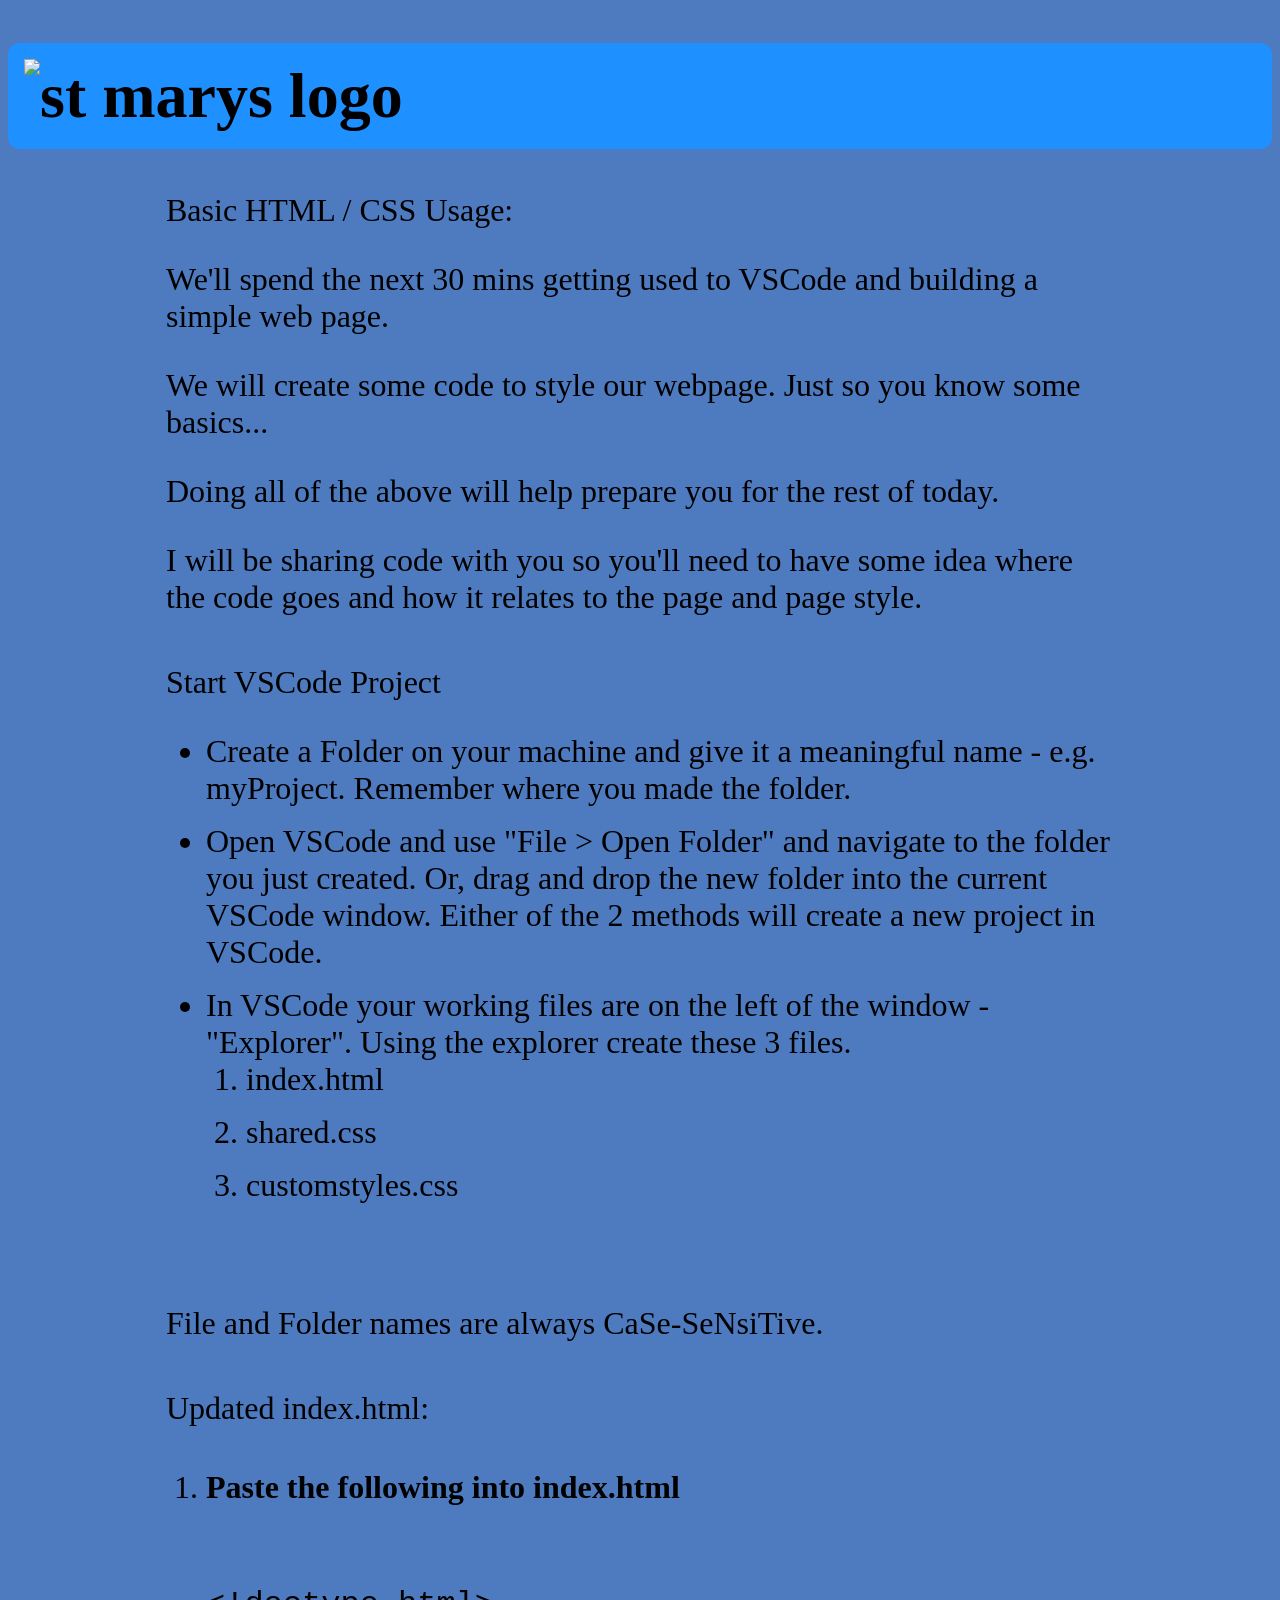
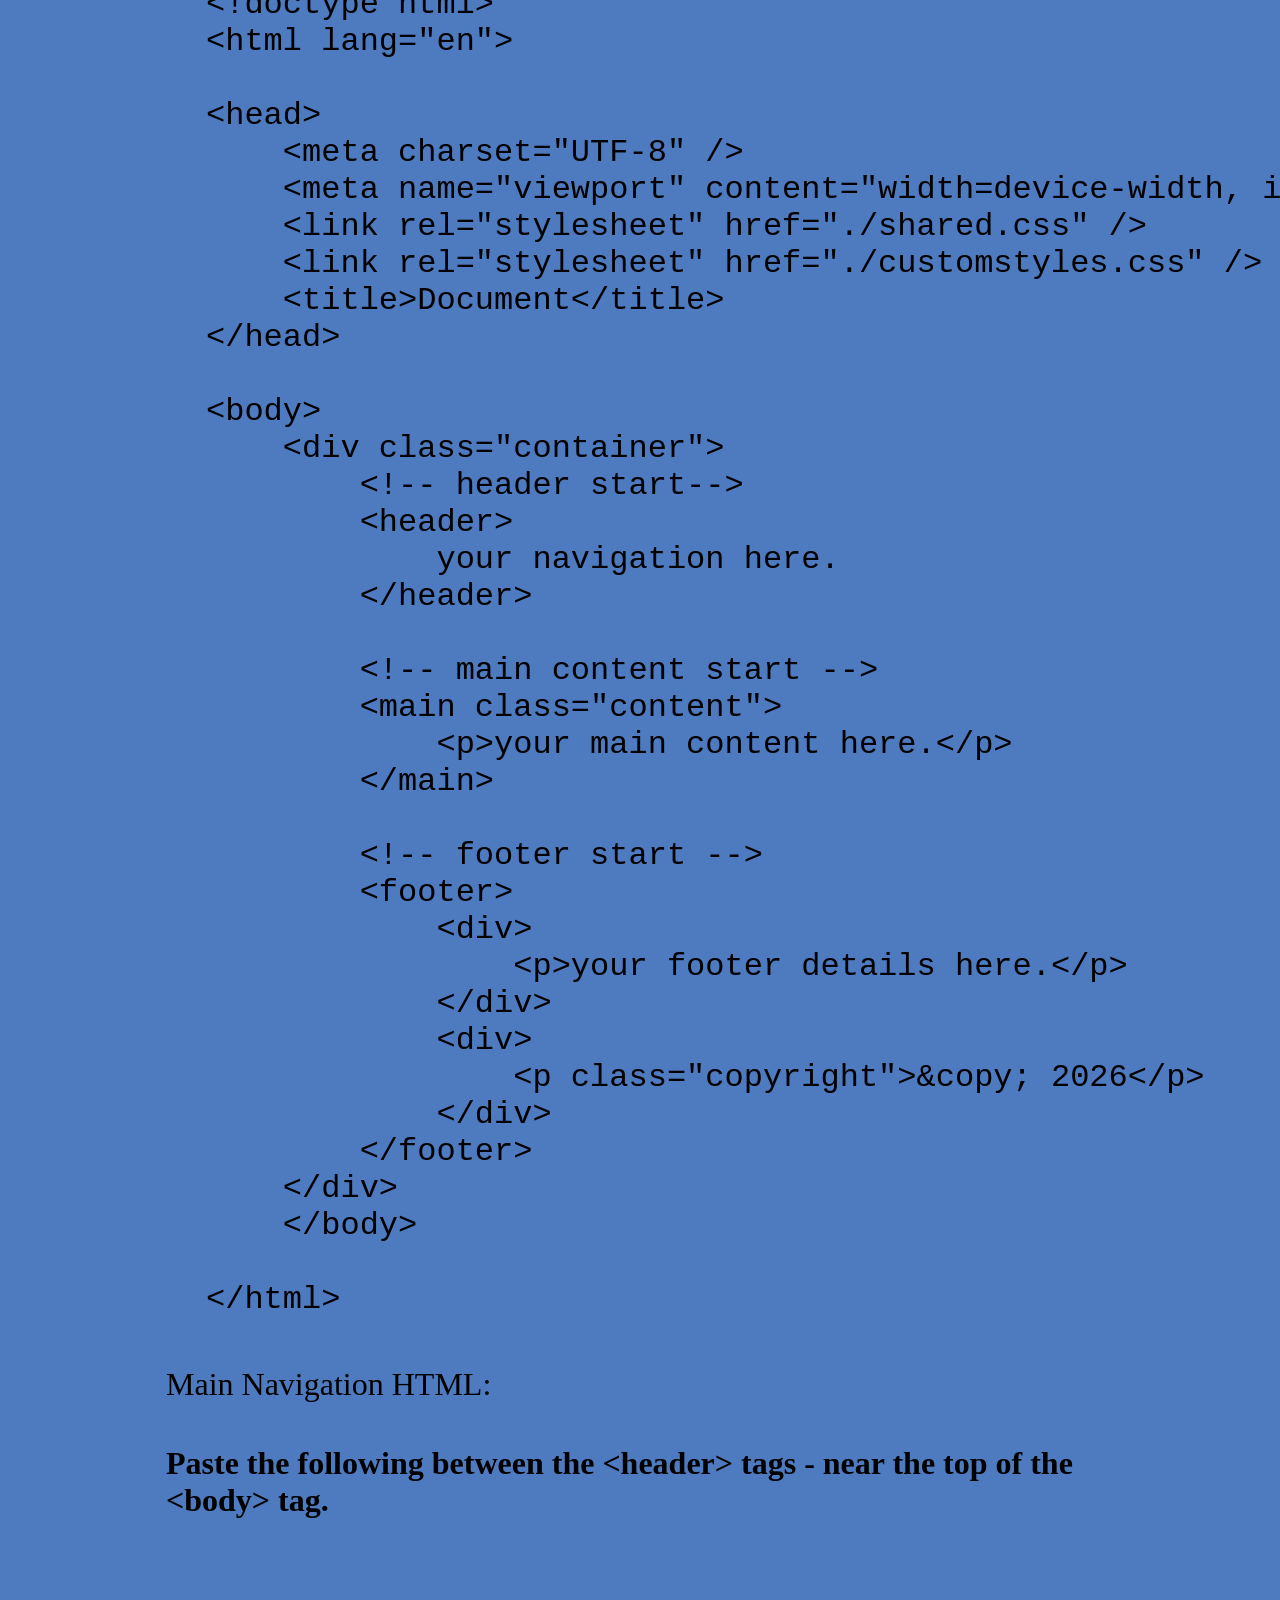
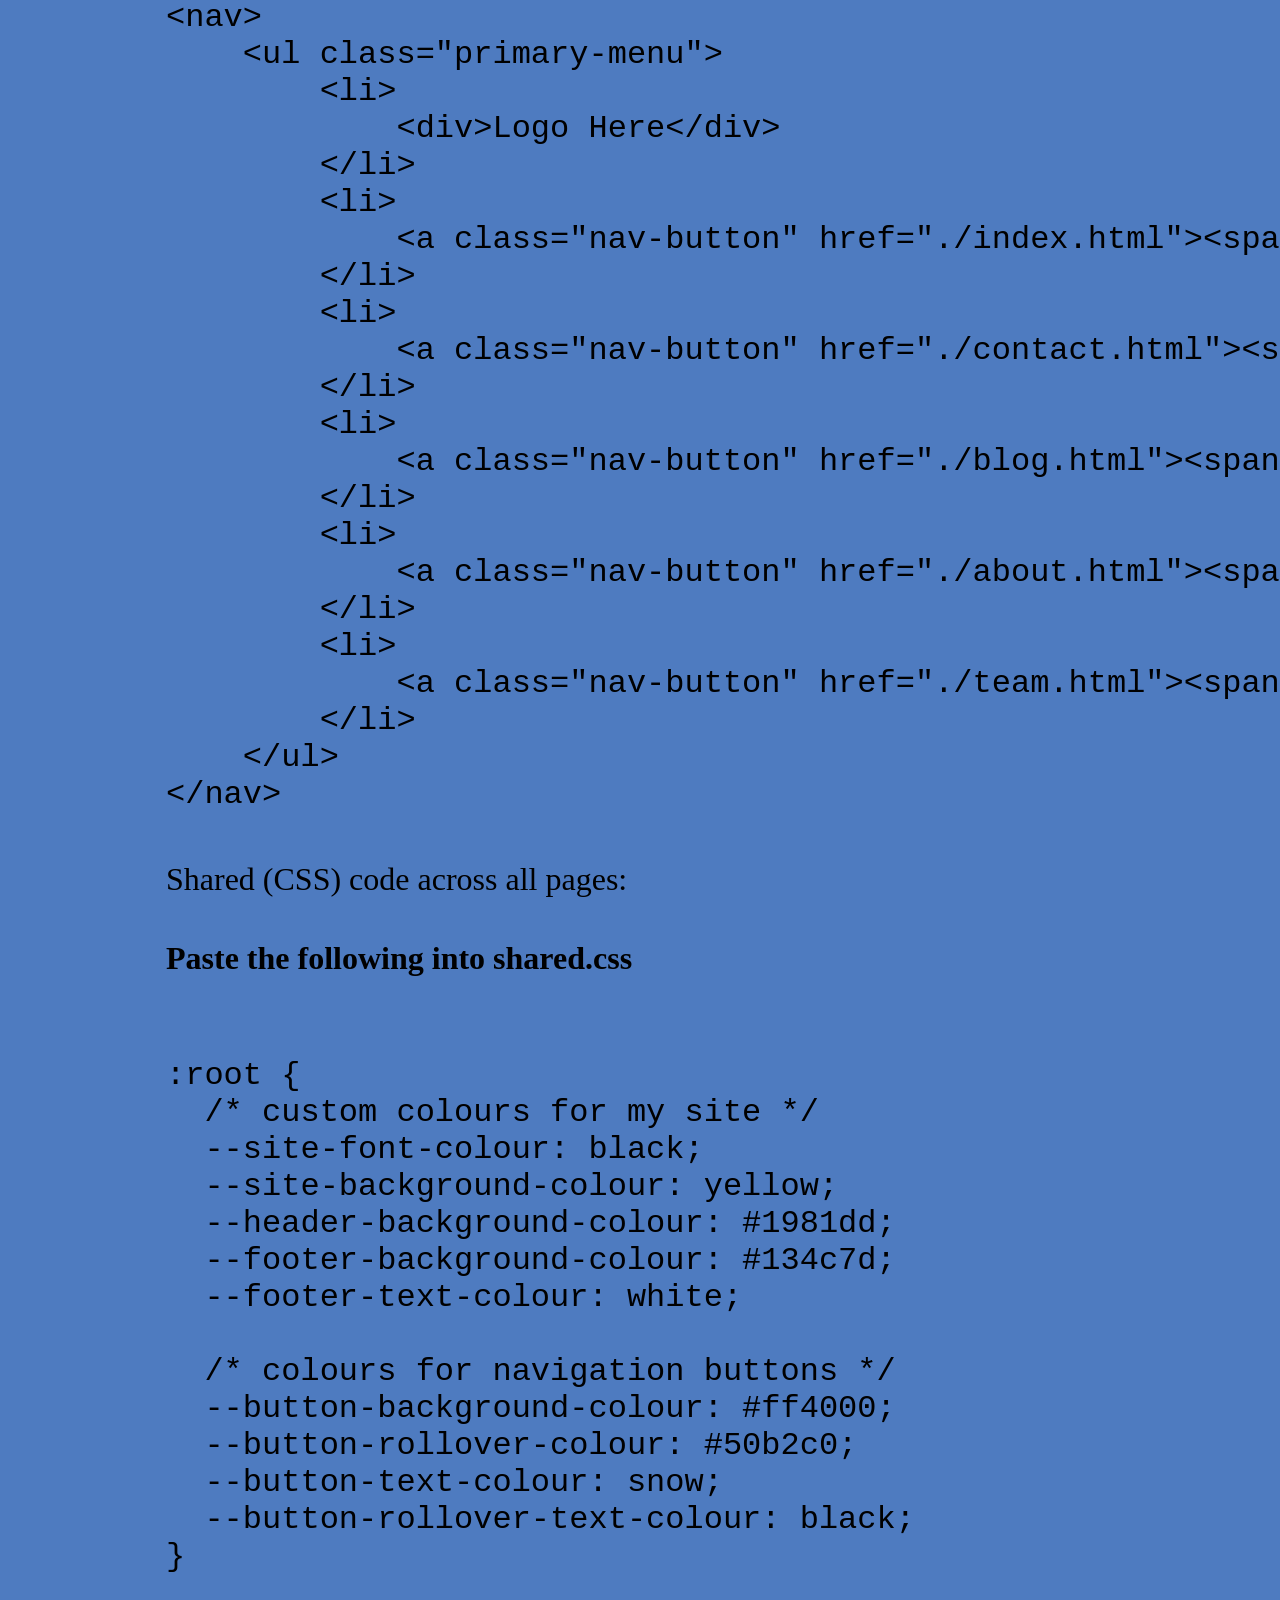
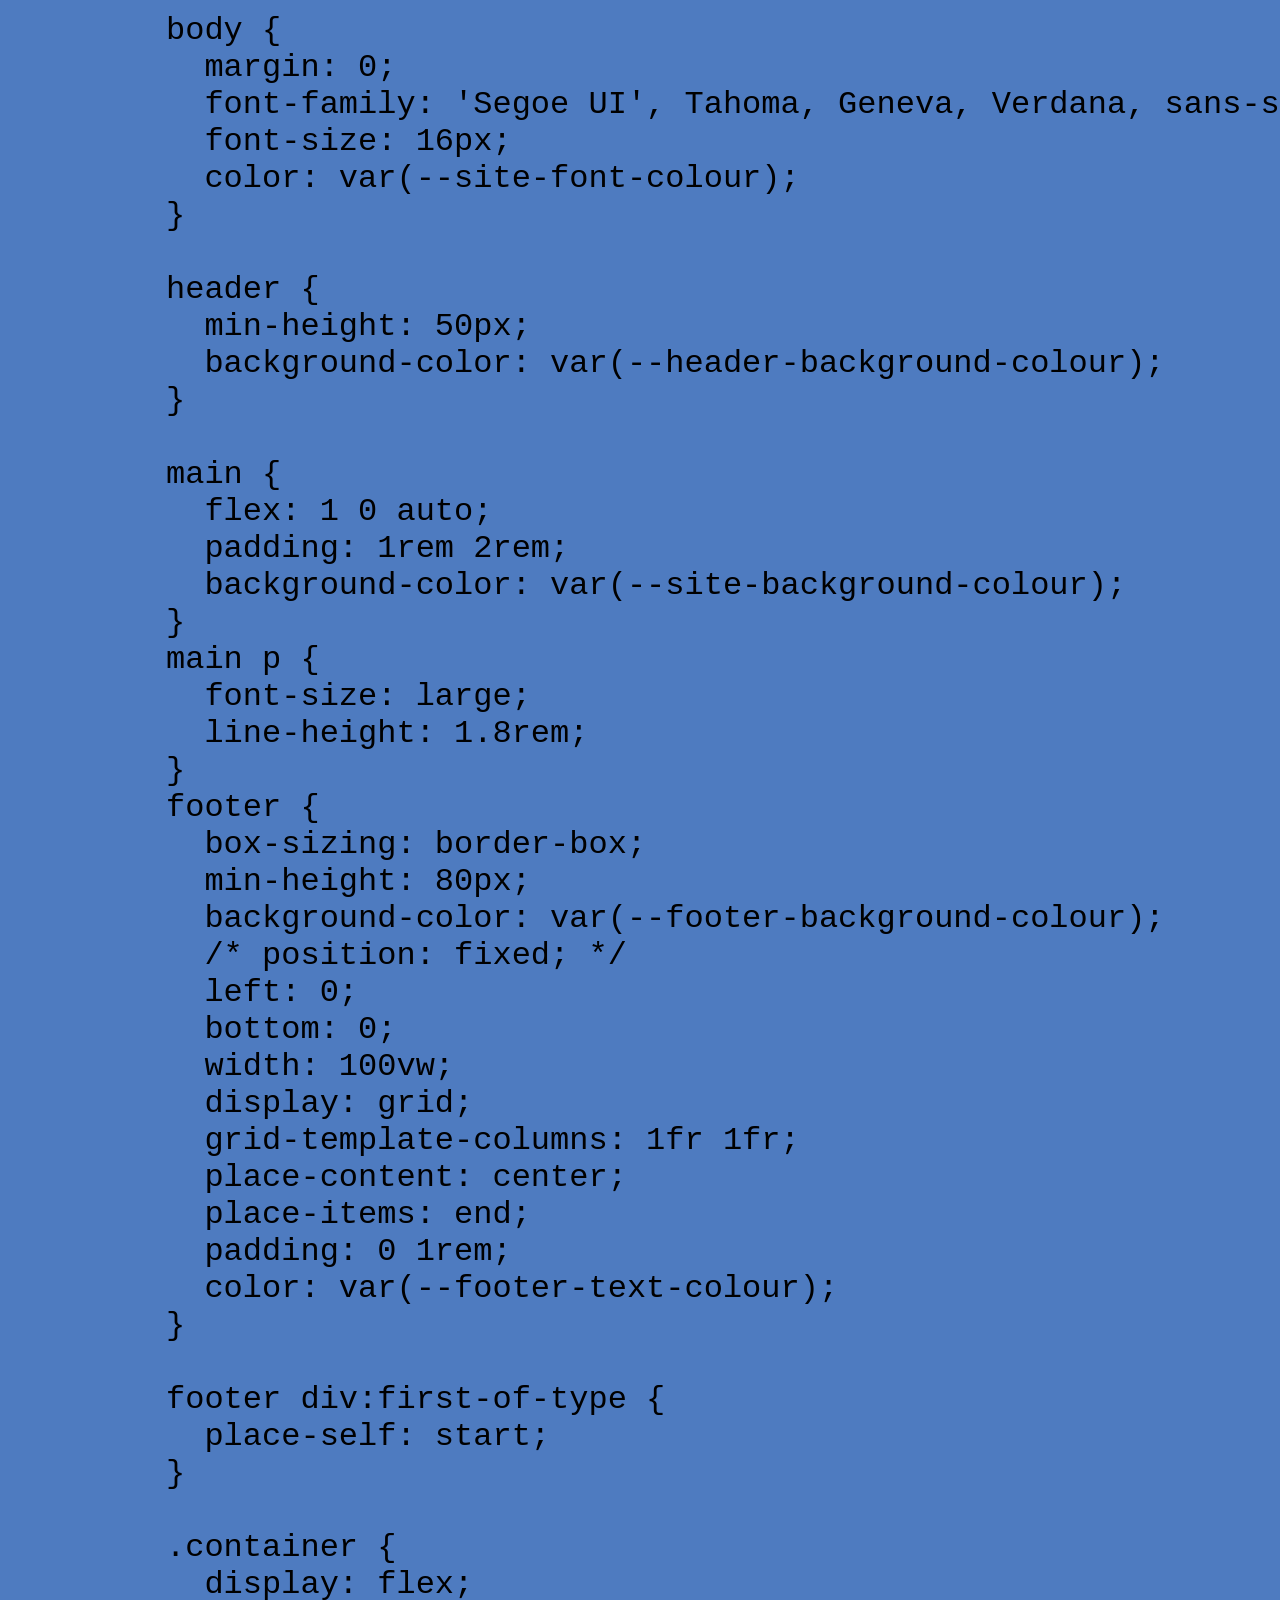
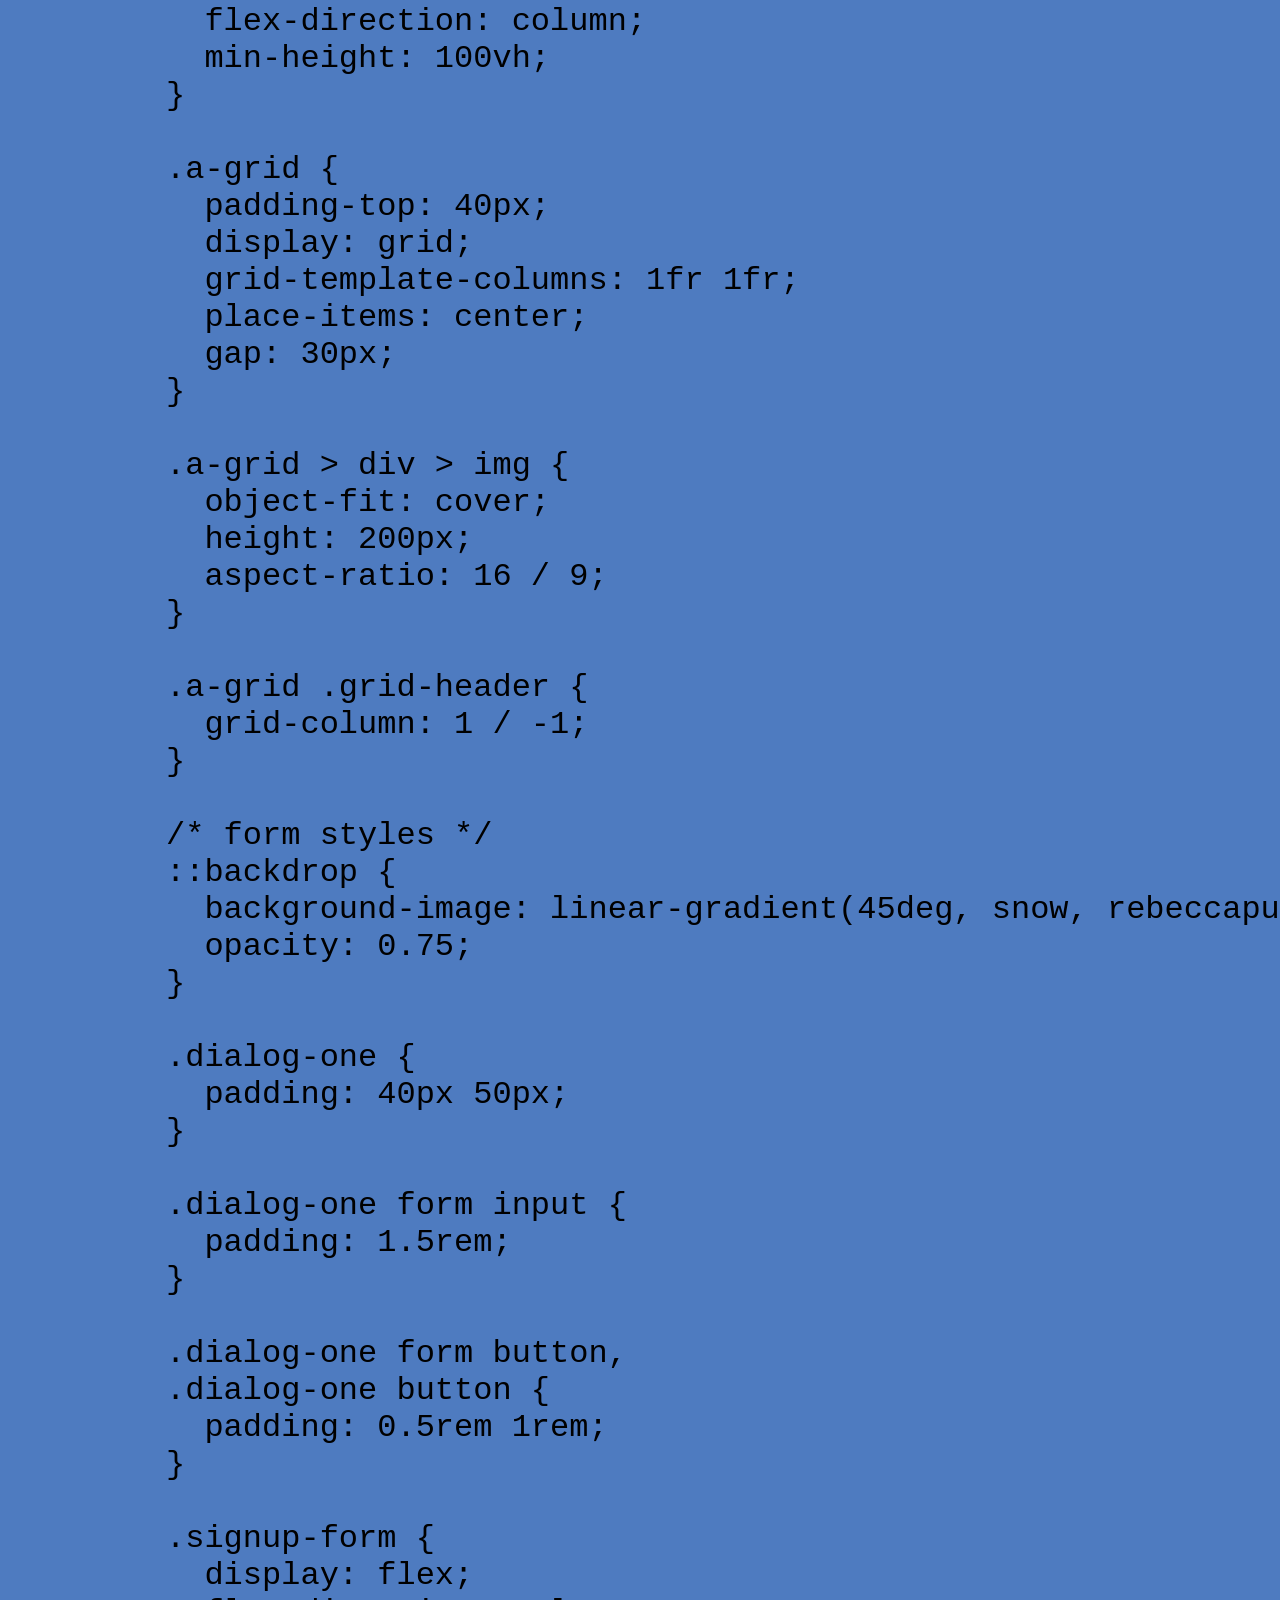
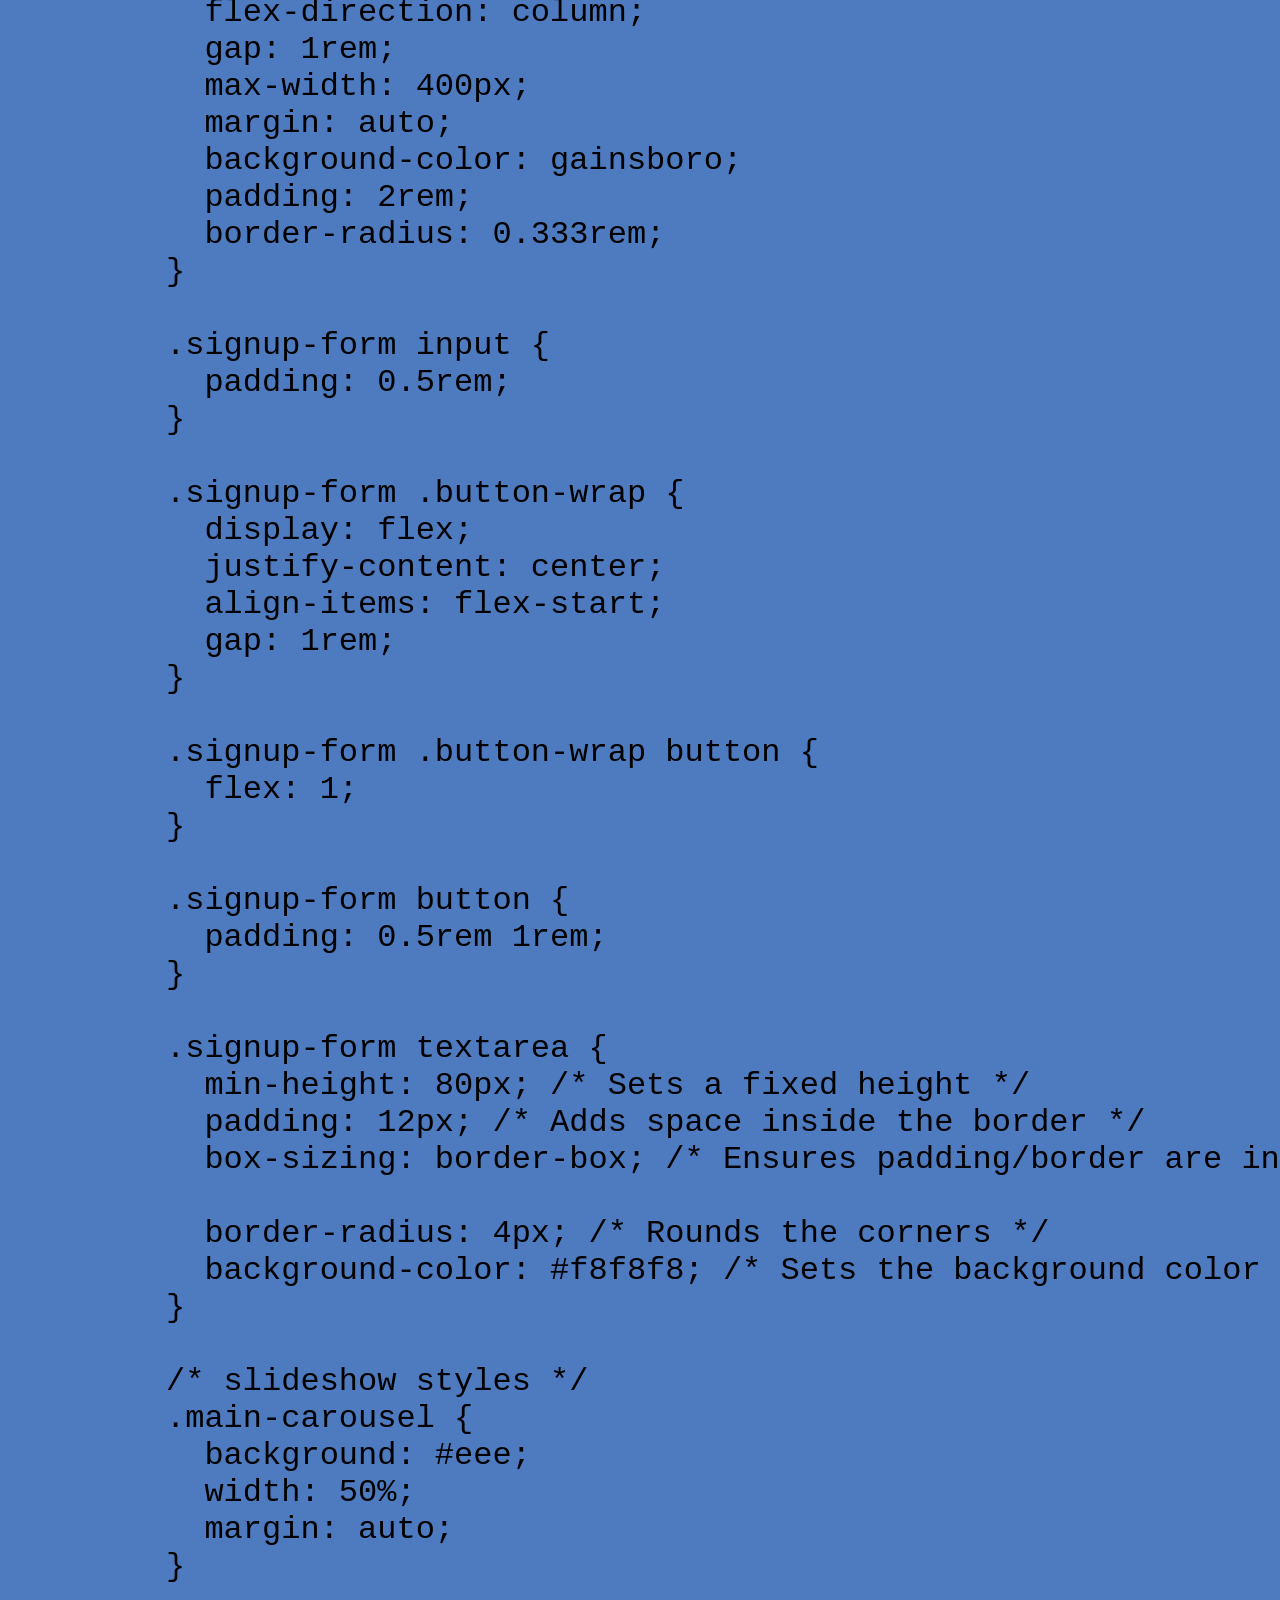
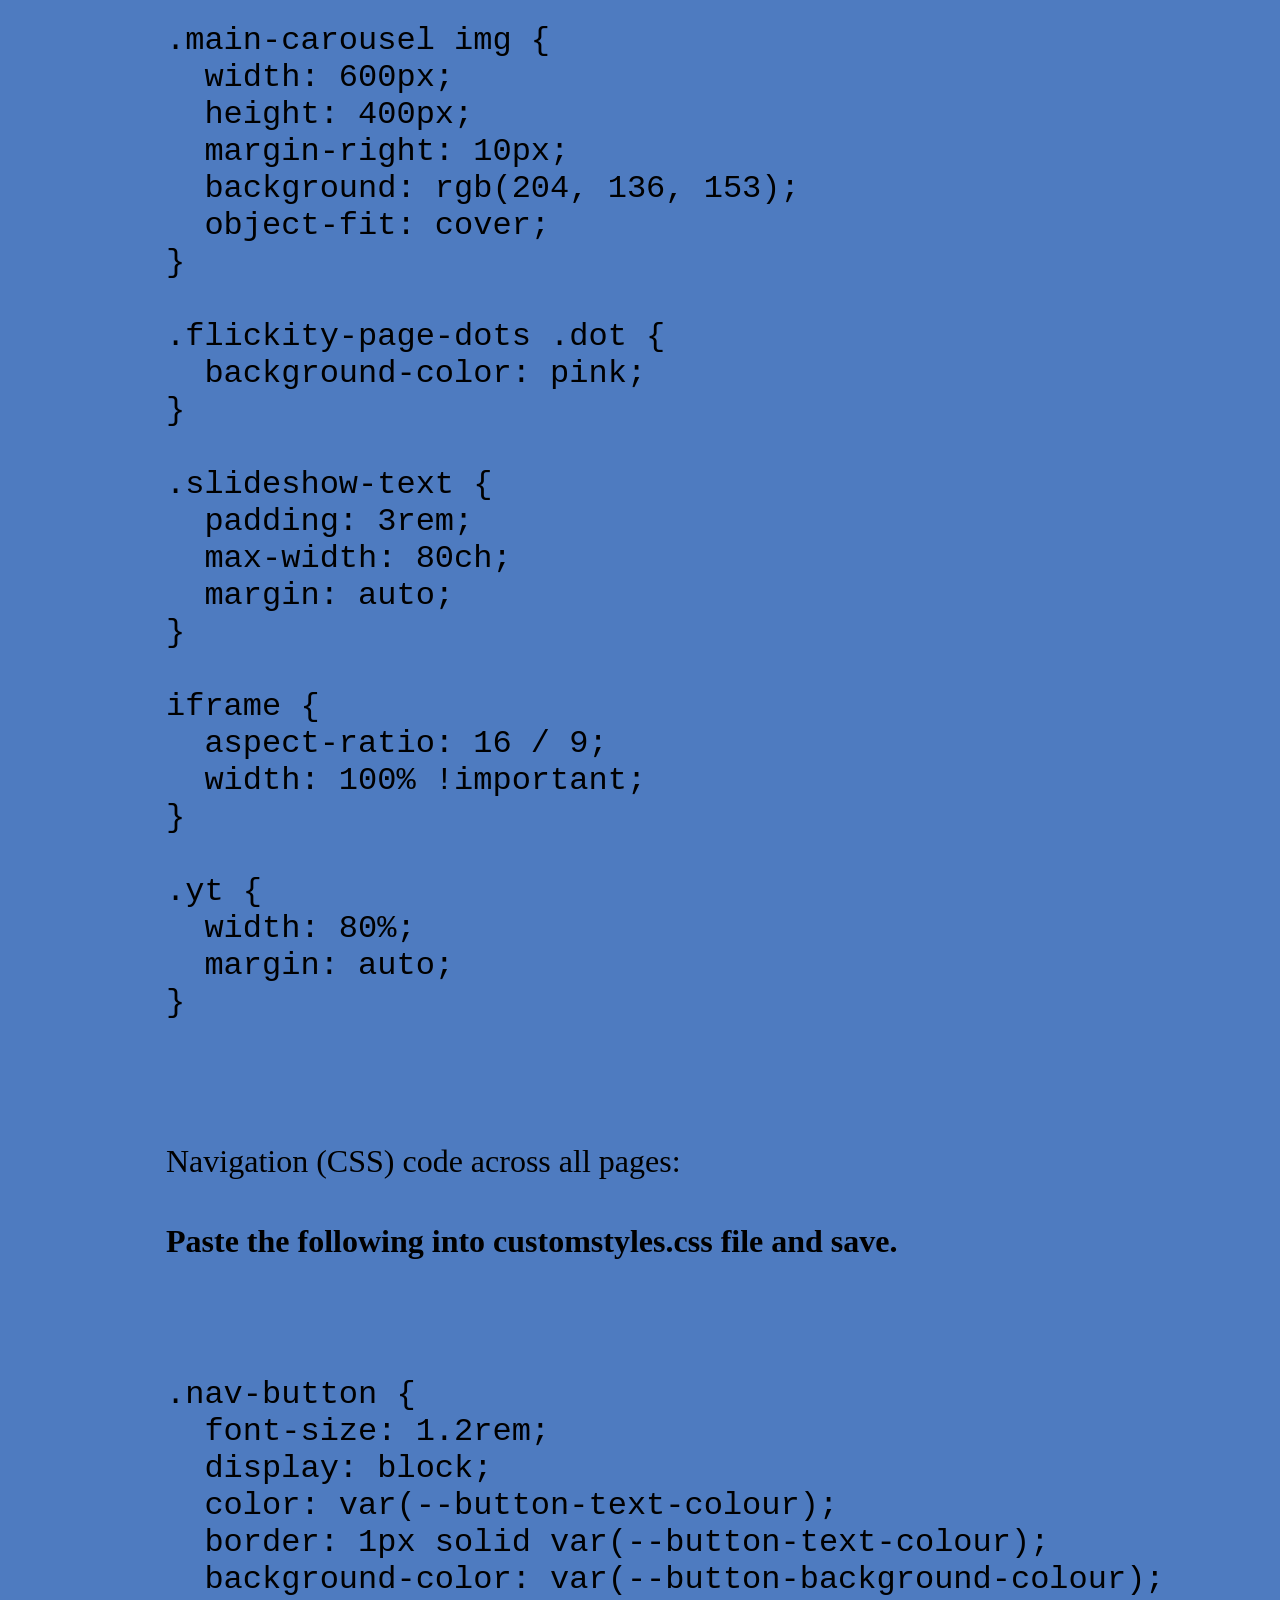
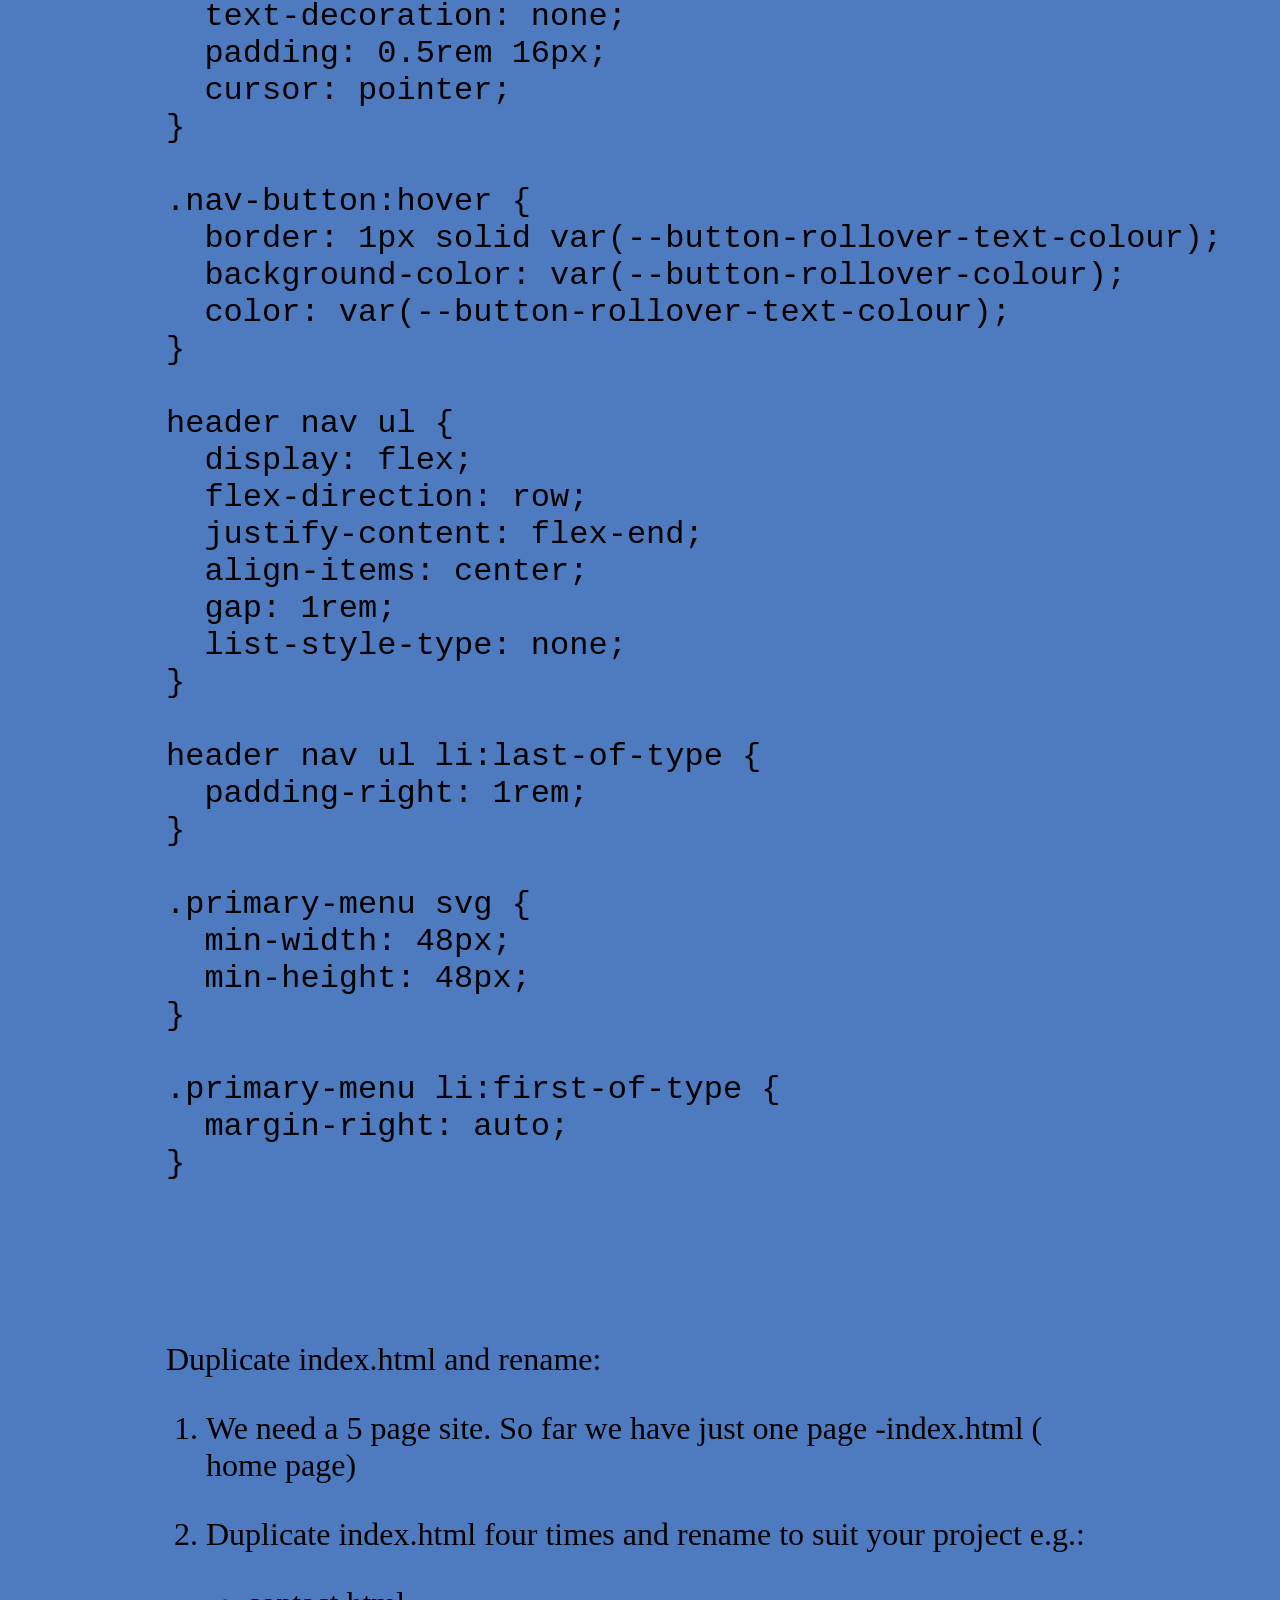
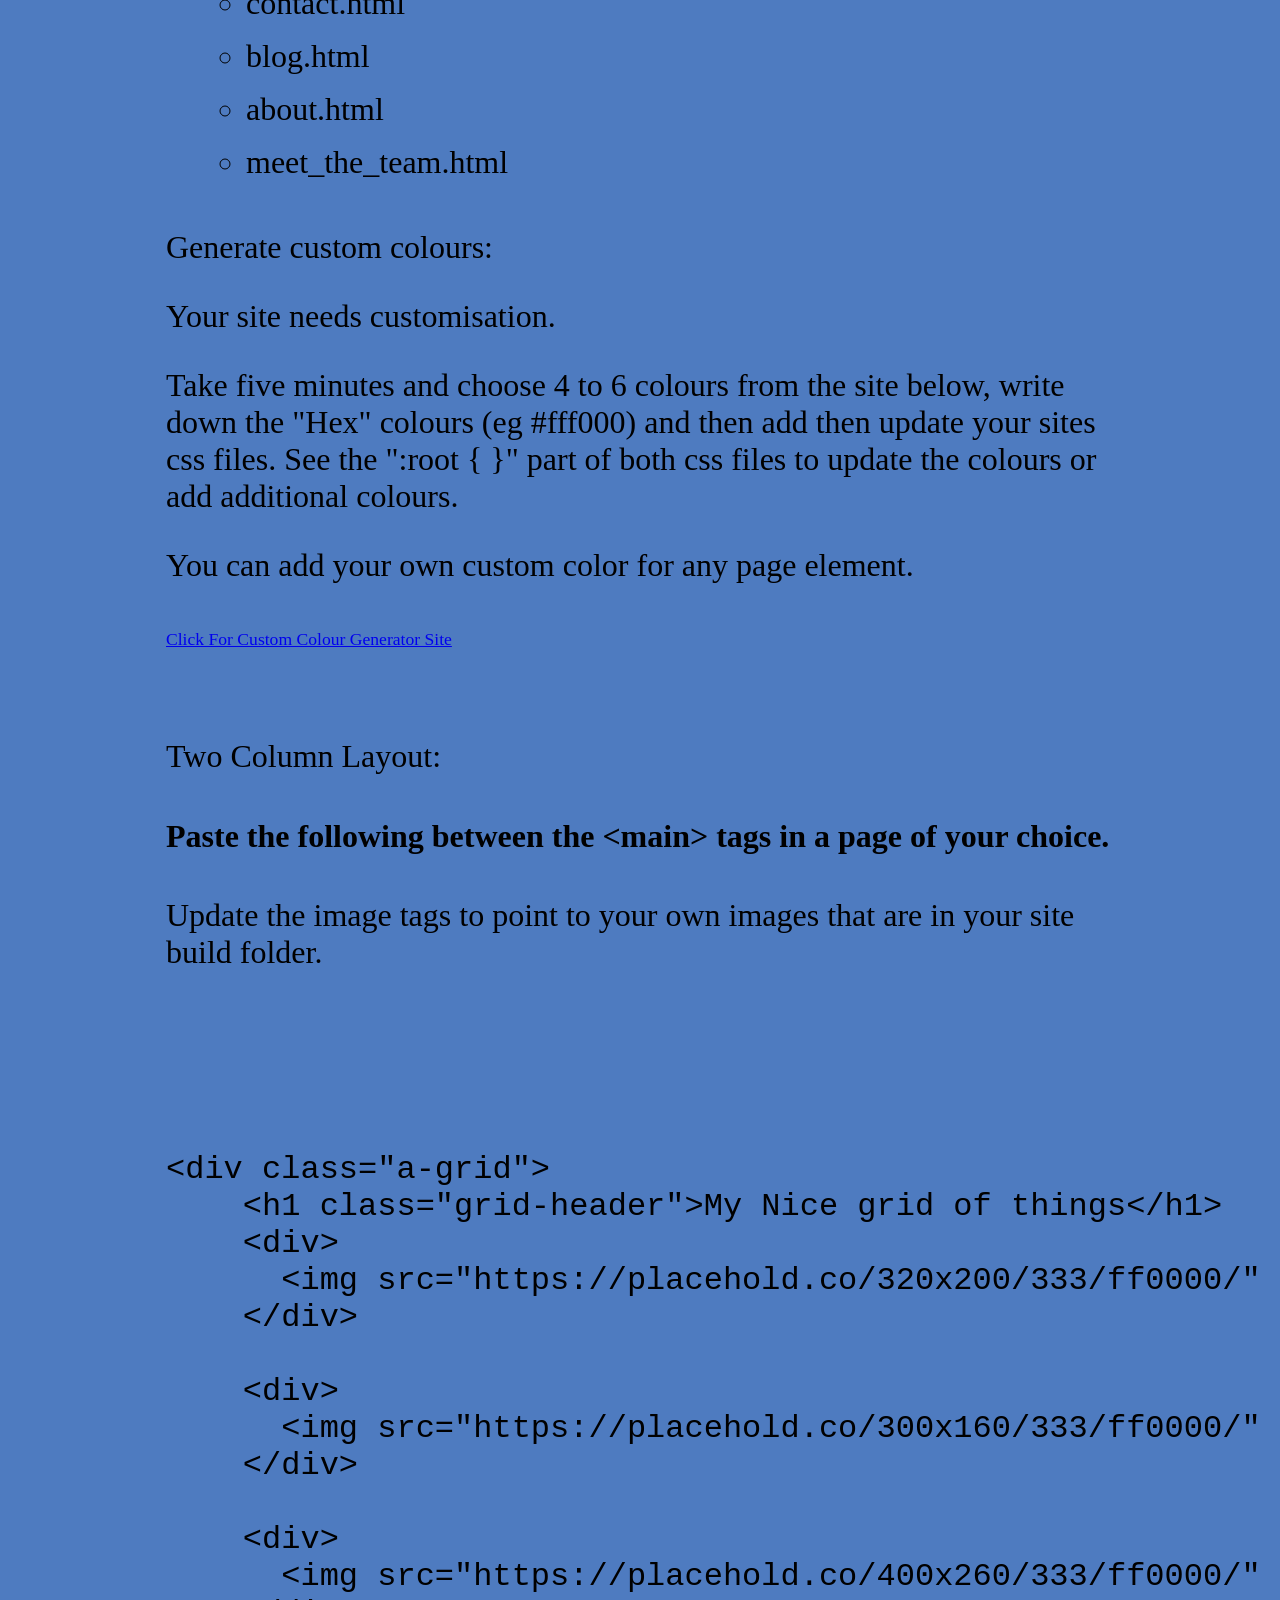
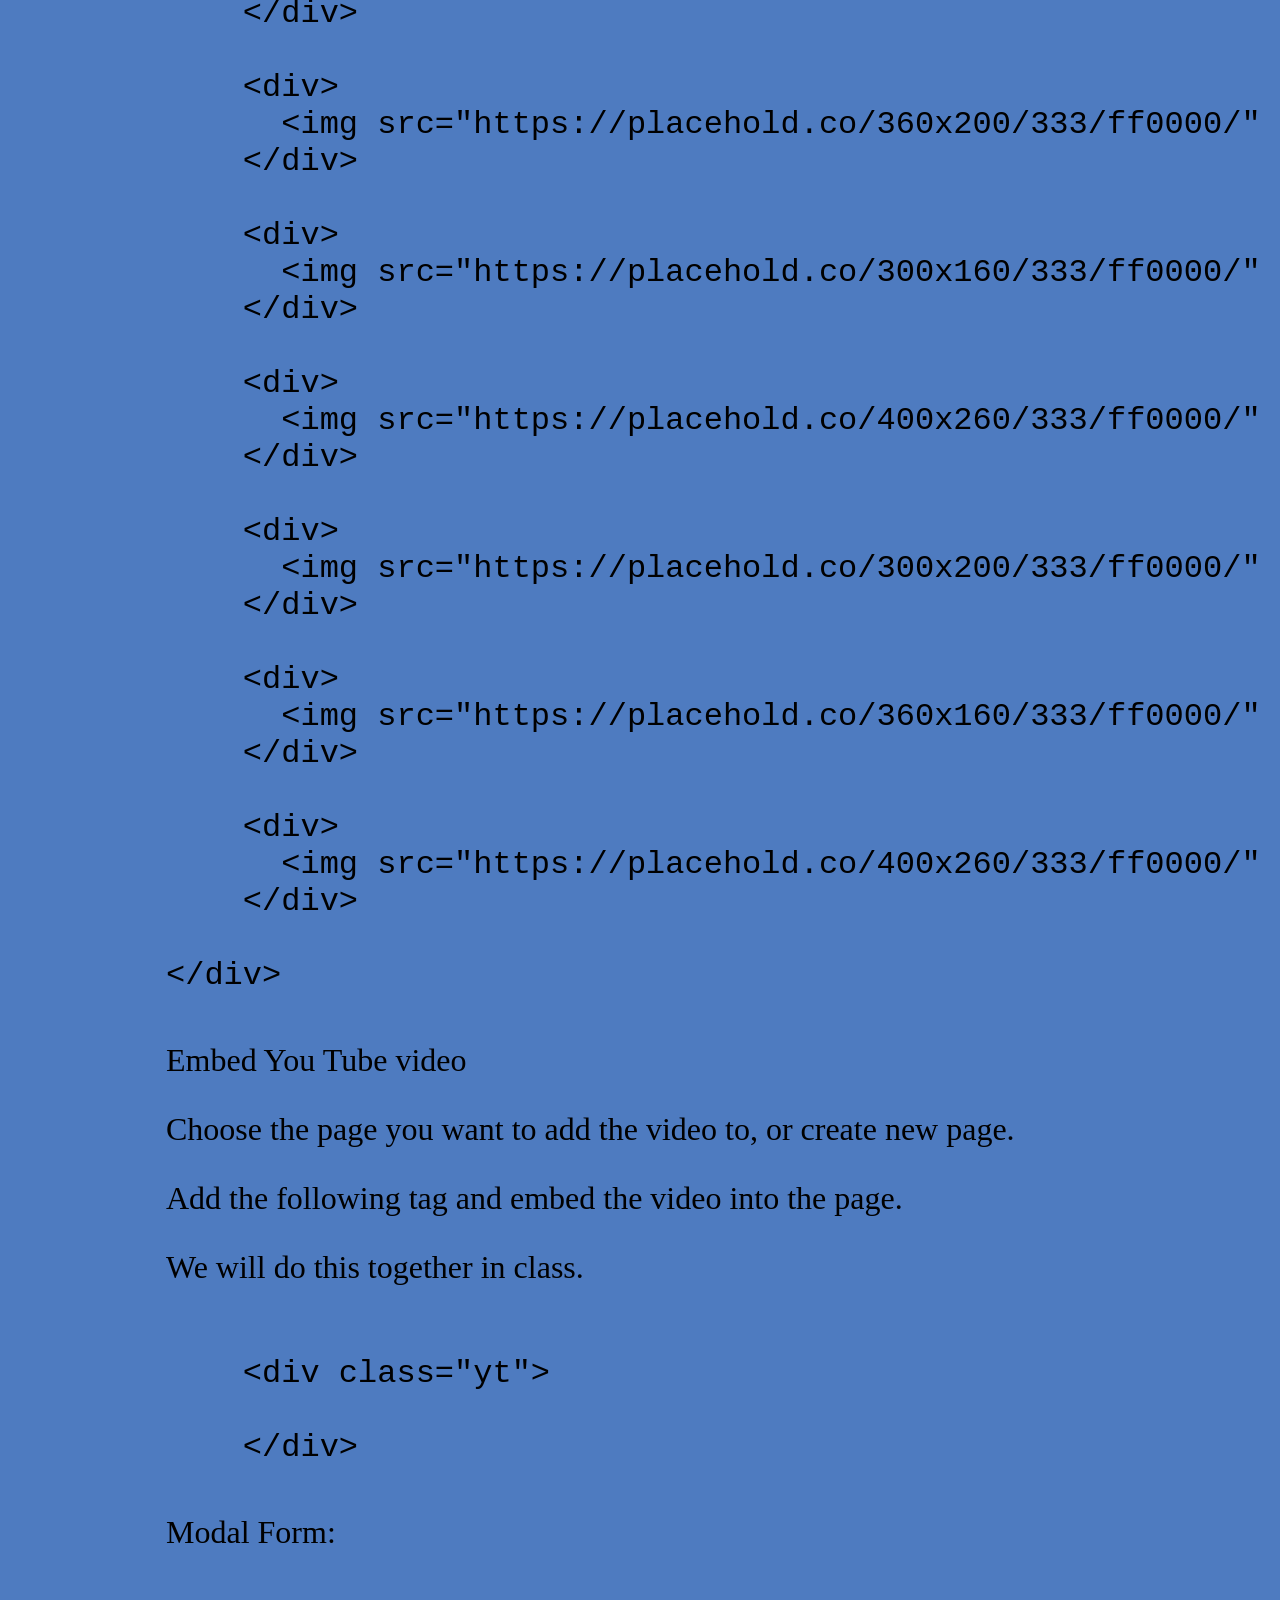
==== commit e79db42d: "updating  paths" ====
--- a/index.html
+++ b/index.html
@@ -79,7 +79,7 @@
                             <ol>
                                 <li>index.html</li>
                                 <li>shared.css</li>
-                                <li>navigation.css</li>
+                                <li>customstyles.css</li>
                             </ol>
                         </li>
                     </ul>
@@ -111,8 +111,8 @@
 <head>
     <meta charset="UTF-8" />
     <meta name="viewport" content="width=device-width, initial-scale=1.0" />
-    <link rel="stylesheet" href="shared.css" />
-    <link rel="stylesheet" href="navigation.css" />
+    <link rel="stylesheet" href="./shared.css" />
+    <link rel="stylesheet" href="./customstyles.css" />
     <title>Document</title>
 </head>
 
@@ -168,7 +168,7 @@
             <div>Logo Here</div>
         </li>
         <li>
-            <a class="nav-button" href="index.html"><span>Home</span></a>
+            <a class="nav-button" href="./index.html"><span>Home</span></a>
         </li>
         <li>
             <a class="nav-button" href="./contact.html"><span>Contact</span></a>
@@ -390,7 +390,7 @@
                     </fw-pill>
                 </fw-accordion-title>
                 <fw-accordion-body>
-<h4>Paste the following into navigation.css file and save.</h4>
+<h4>Paste the following into customstyles.css file and save.</h4>
 <xmp>
 
 .nav-button {
@@ -495,7 +495,7 @@
                     <p>You can add your own custom color for any page element.
                     </p>
                     <div>
-                        <p><a href=" https://coolors.co/generate">Click For Custom Colour Generator Site</a></p>
+                        <p><a href="https://coolors.co/generate">Click For Custom Colour Generator Site</a></p>
                         <img width="600" height="auto" src="colours_updated.jpg" alt="">
 
                     </div>
@@ -672,8 +672,8 @@
 <head>
 <meta charset="UTF-8" />
 <meta name="viewport" content="width=device-width, initial-scale=1.0" />
-<link rel="stylesheet" href="shared.css" />
-<link rel="stylesheet" href="navigation.css" />
+<link rel="stylesheet" href="./shared.css" />
+<link rel="stylesheet" href="./customstyles.css" />
 <link rel="stylesheet" href="https://unpkg.com/flickity@2/dist/flickity.min.css" />
 <script src="https://unpkg.com/flickity@2/dist/flickity.pkgd.min.js"></script>
 <title>SlideShow</title>
@@ -688,7 +688,7 @@
             <div>Logo Here</div>
         </li>
         <li>
-            <a class="nav-button" href="index.html"><span>Home</span></a>
+            <a class="nav-button" href="./index.html"><span>Home</span></a>
         </li>
         <li>
             <a class="nav-button" href="./contact.html"><span>Contact</span></a>
--- a/shared.css
+++ b/shared.css
@@ -170,3 +170,43 @@
   width: 80%;
   margin: auto;
 }
+
+/* navigation */
+.nav-button {
+  font-size: 1.2rem;
+  display: block;
+  color: var(--button-text-colour);
+  border: 1px solid var(--button-text-colour);
+  background-color: var(--button-background-colour);
+  text-decoration: none;
+  padding: 0.5rem 16px;
+  cursor: pointer;
+}
+
+.nav-button:hover {
+  border: 1px solid var(--button-rollover-text-colour);
+  background-color: var(--button-rollover-colour);
+  color: var(--button-rollover-text-colour);
+}
+
+header nav ul {
+  display: flex;
+  flex-direction: row;
+  justify-content: flex-end;
+  align-items: center;
+  gap: 1rem;
+  list-style-type: none;
+}
+
+header nav ul li:last-of-type {
+  padding-right: 1rem;
+}
+
+.primary-menu svg {
+  min-width: 48px;
+  min-height: 48px;
+}
+
+.primary-menu li:first-of-type {
+  margin-right: auto;
+}
--- a/shared.css
+++ b/shared.css
@@ -170,3 +170,43 @@
   width: 80%;
   margin: auto;
 }
+
+/* navigation */
+.nav-button {
+  font-size: 1.2rem;
+  display: block;
+  color: var(--button-text-colour);
+  border: 1px solid var(--button-text-colour);
+  background-color: var(--button-background-colour);
+  text-decoration: none;
+  padding: 0.5rem 16px;
+  cursor: pointer;
+}
+
+.nav-button:hover {
+  border: 1px solid var(--button-rollover-text-colour);
+  background-color: var(--button-rollover-colour);
+  color: var(--button-rollover-text-colour);
+}
+
+header nav ul {
+  display: flex;
+  flex-direction: row;
+  justify-content: flex-end;
+  align-items: center;
+  gap: 1rem;
+  list-style-type: none;
+}
+
+header nav ul li:last-of-type {
+  padding-right: 1rem;
+}
+
+.primary-menu svg {
+  min-width: 48px;
+  min-height: 48px;
+}
+
+.primary-menu li:first-of-type {
+  margin-right: auto;
+}
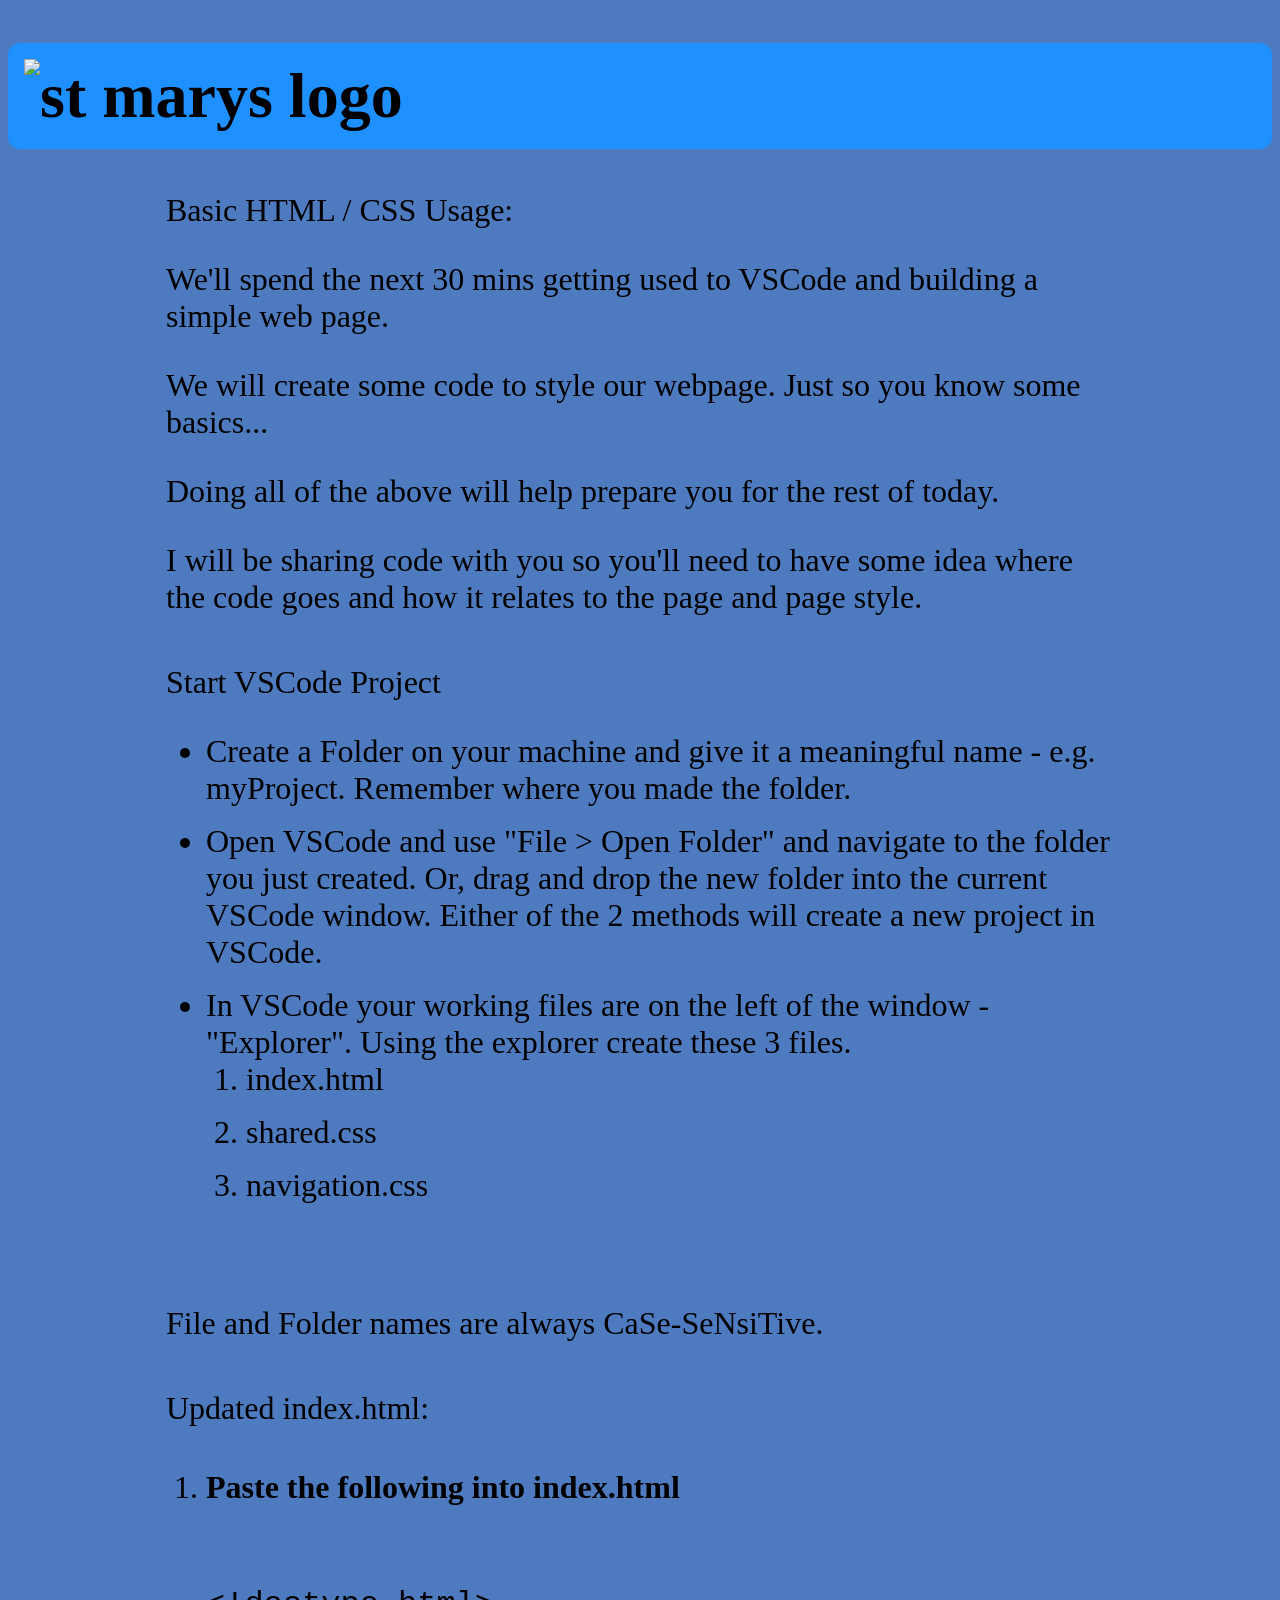
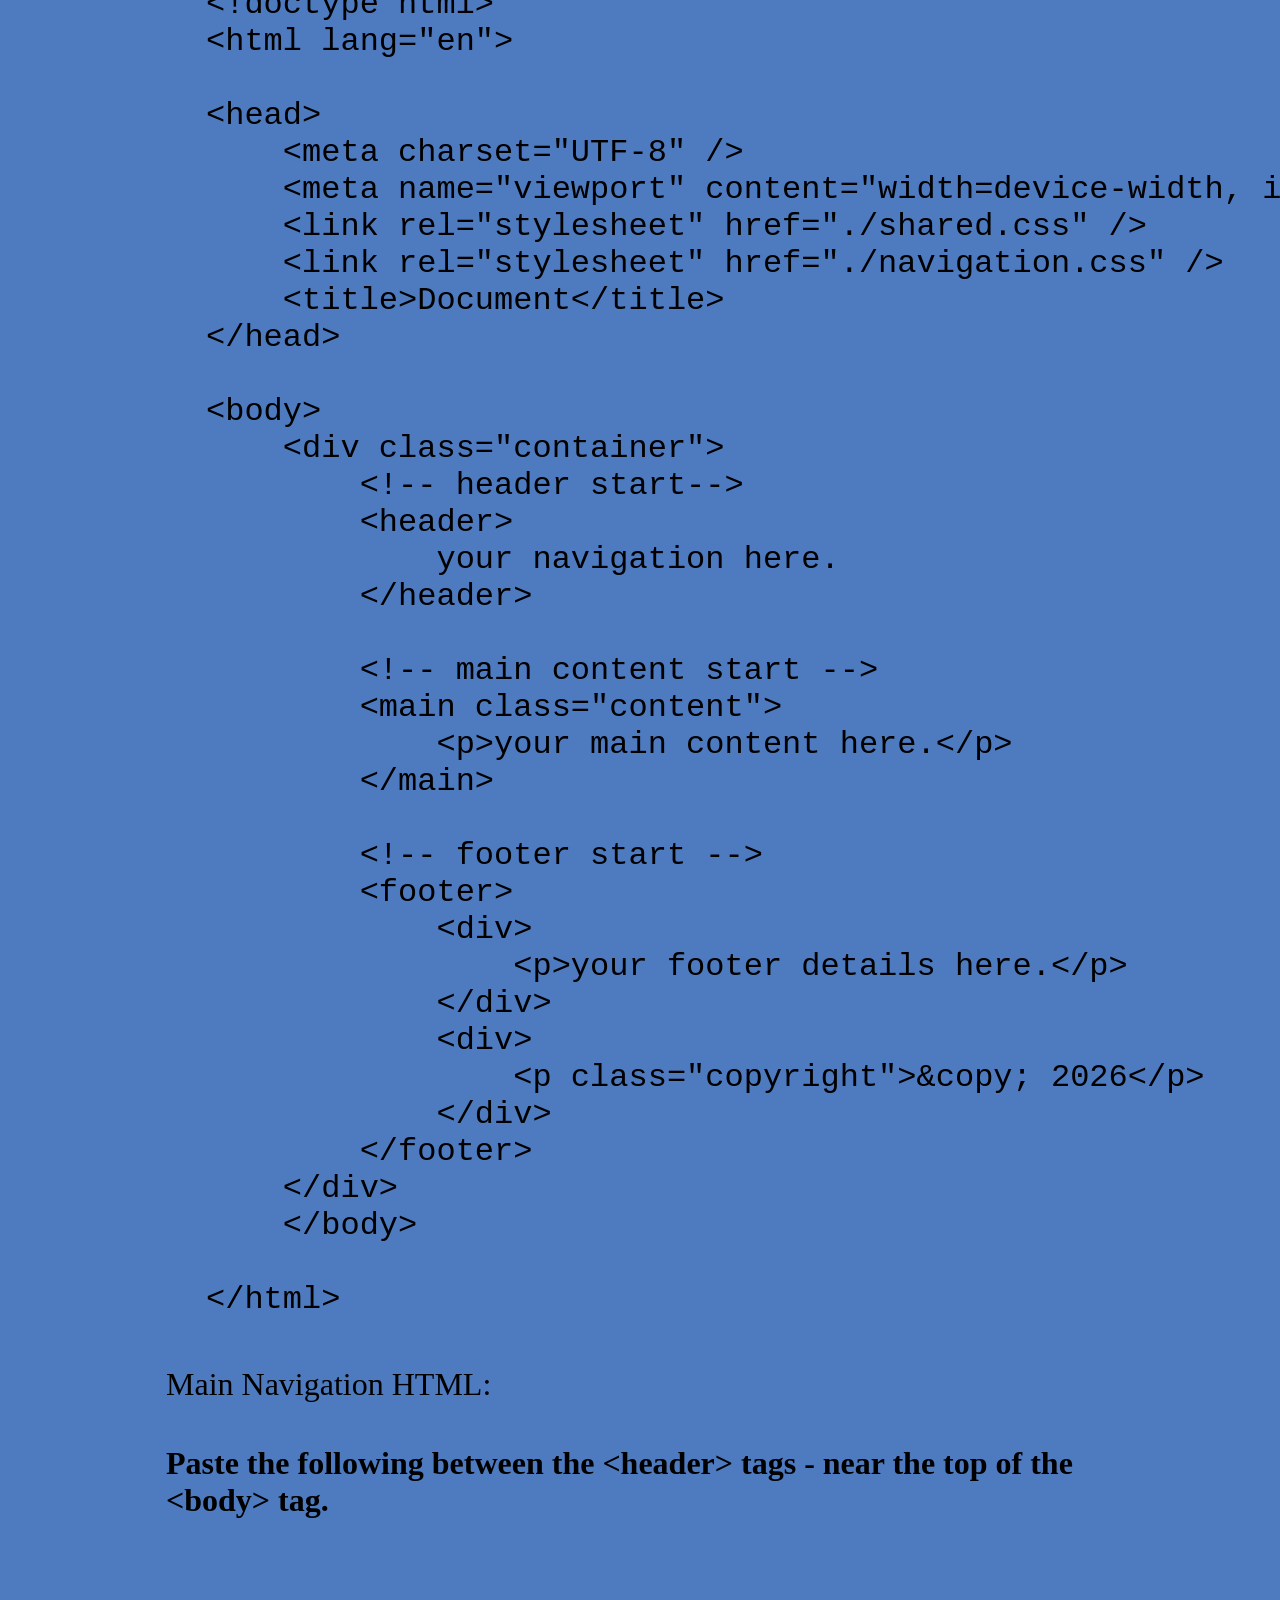
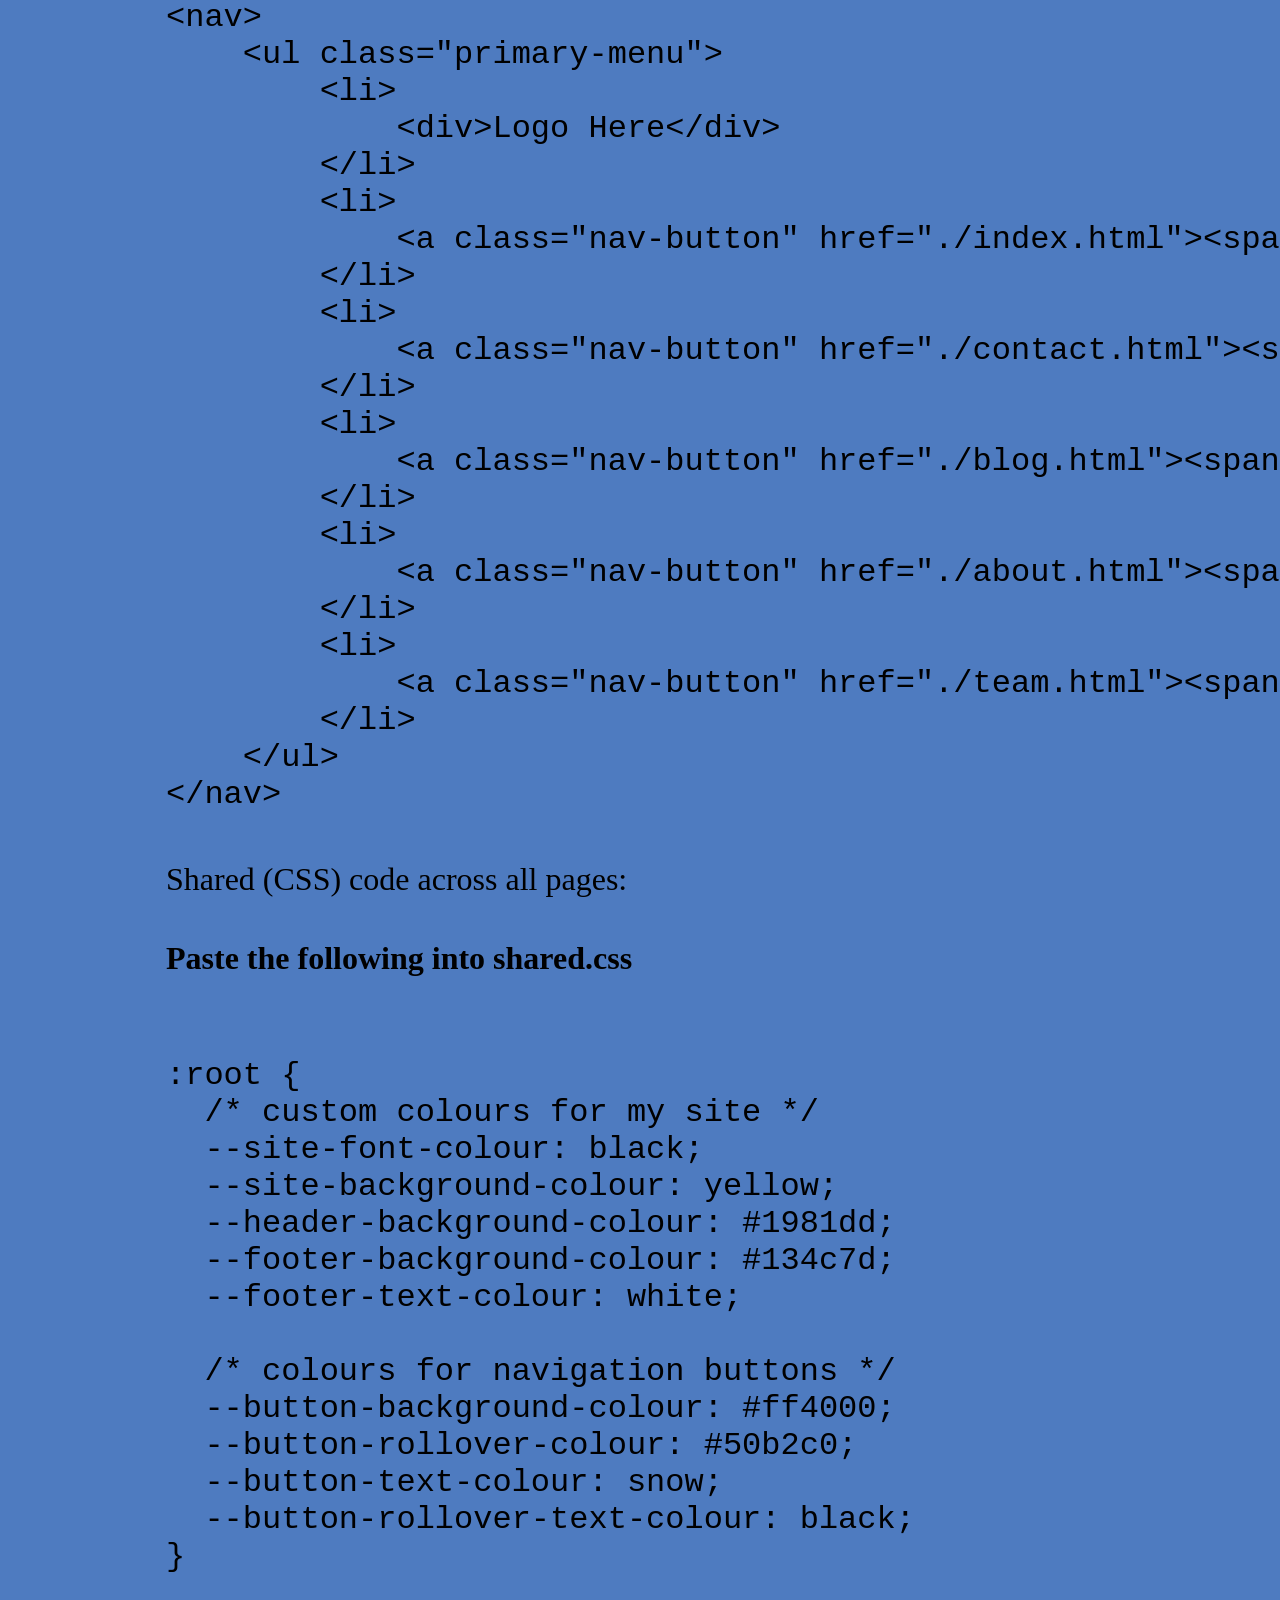
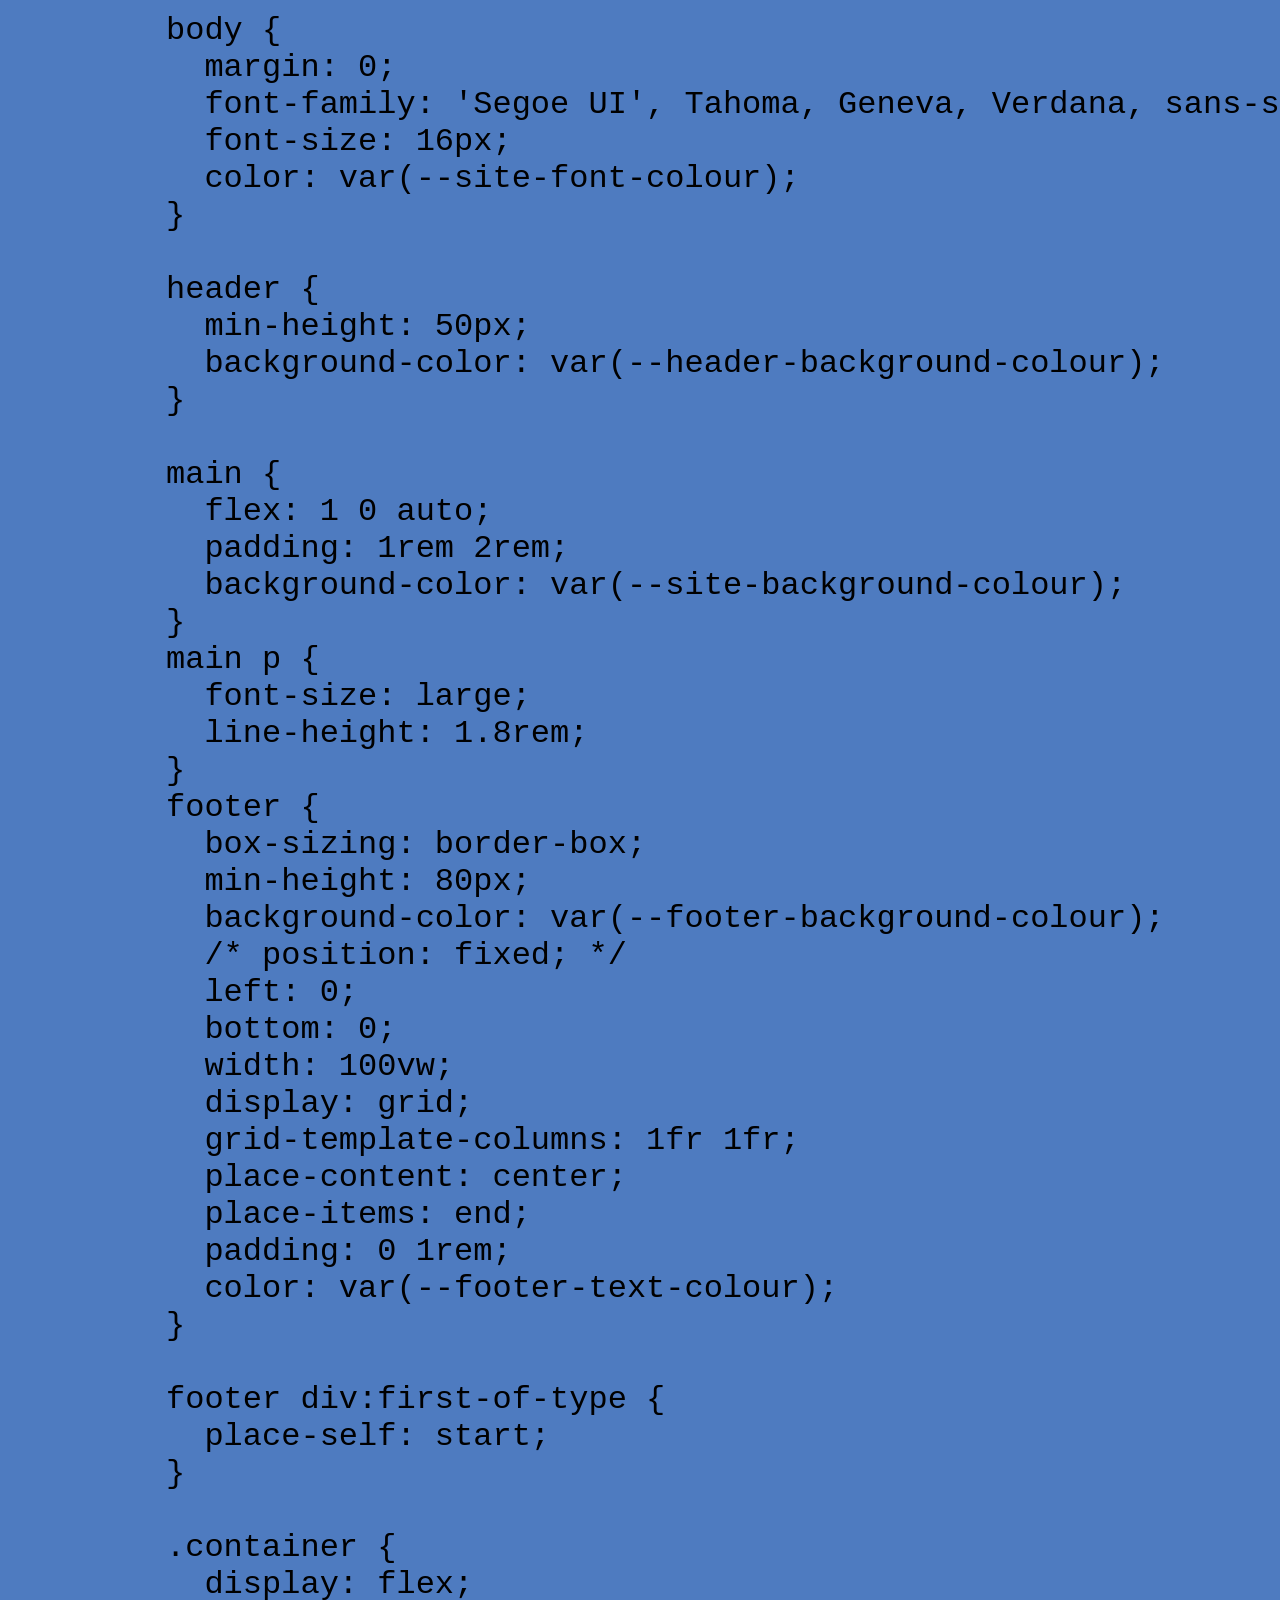
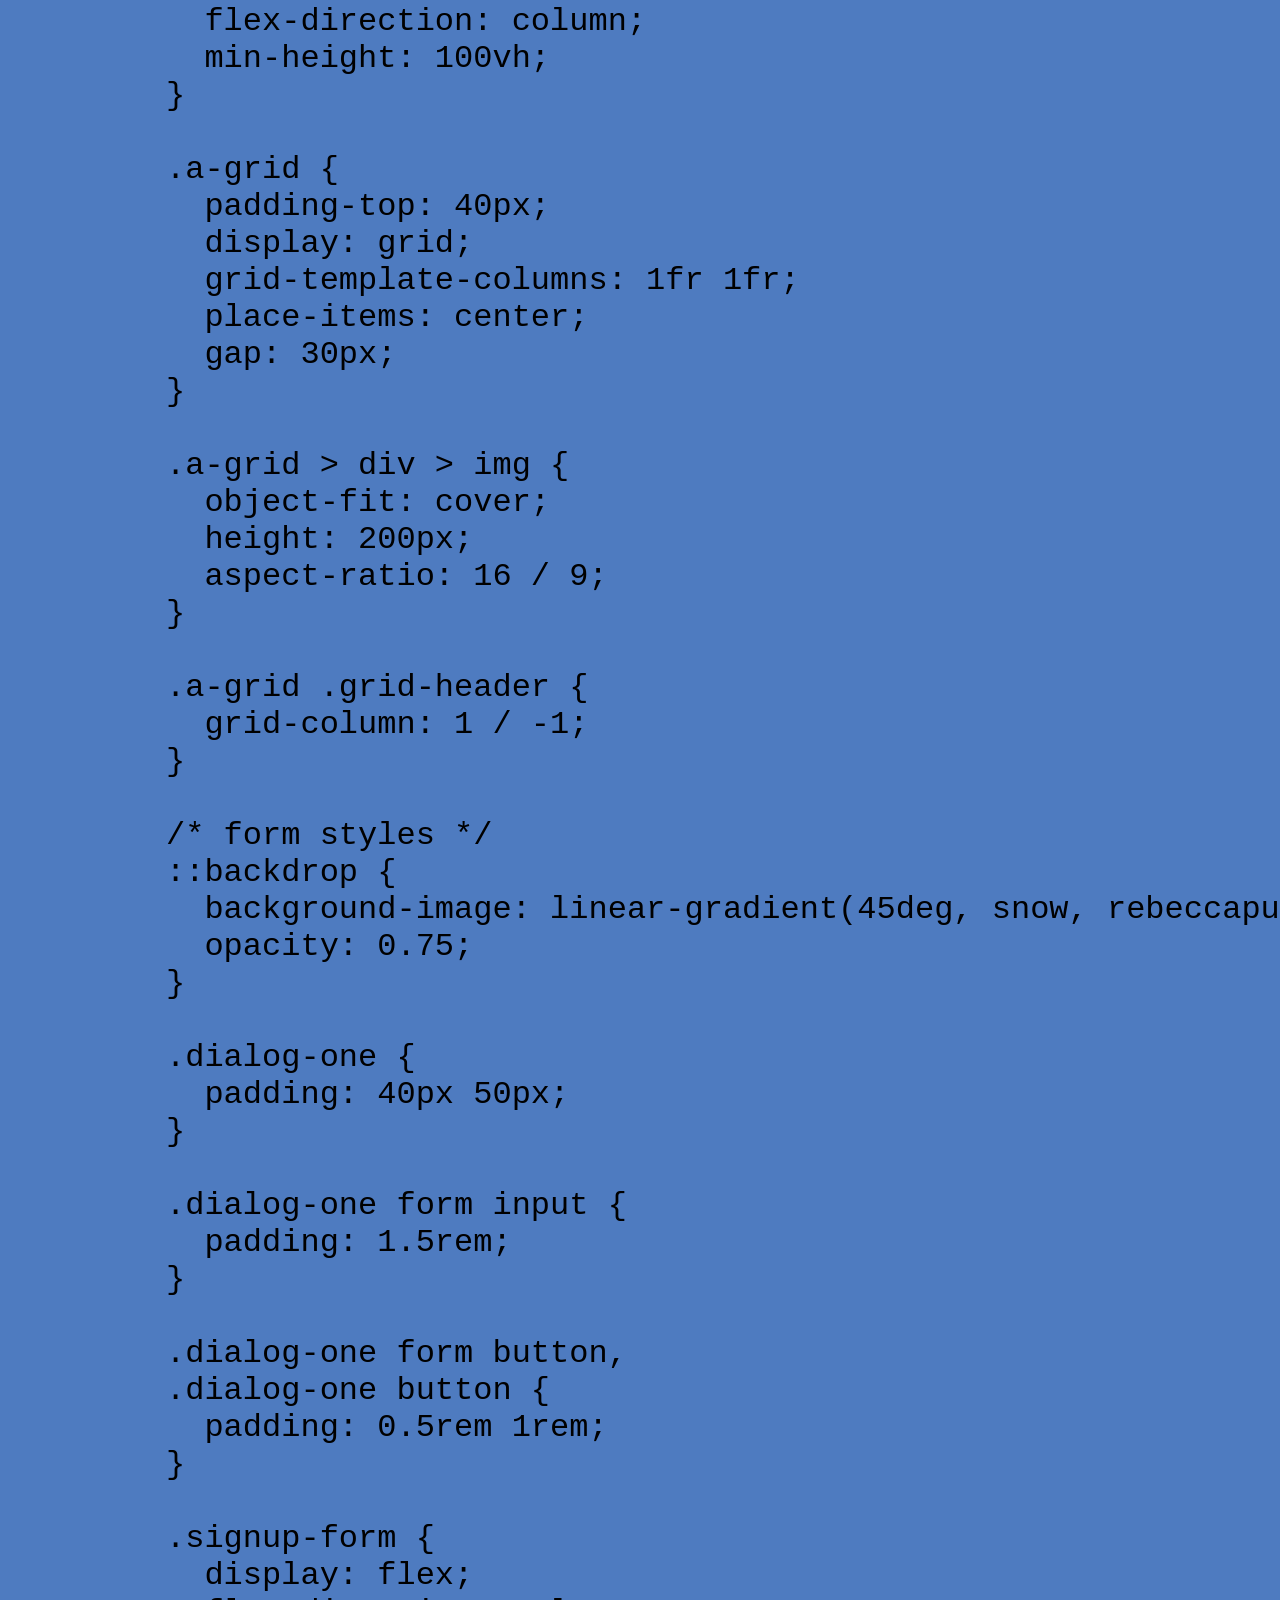
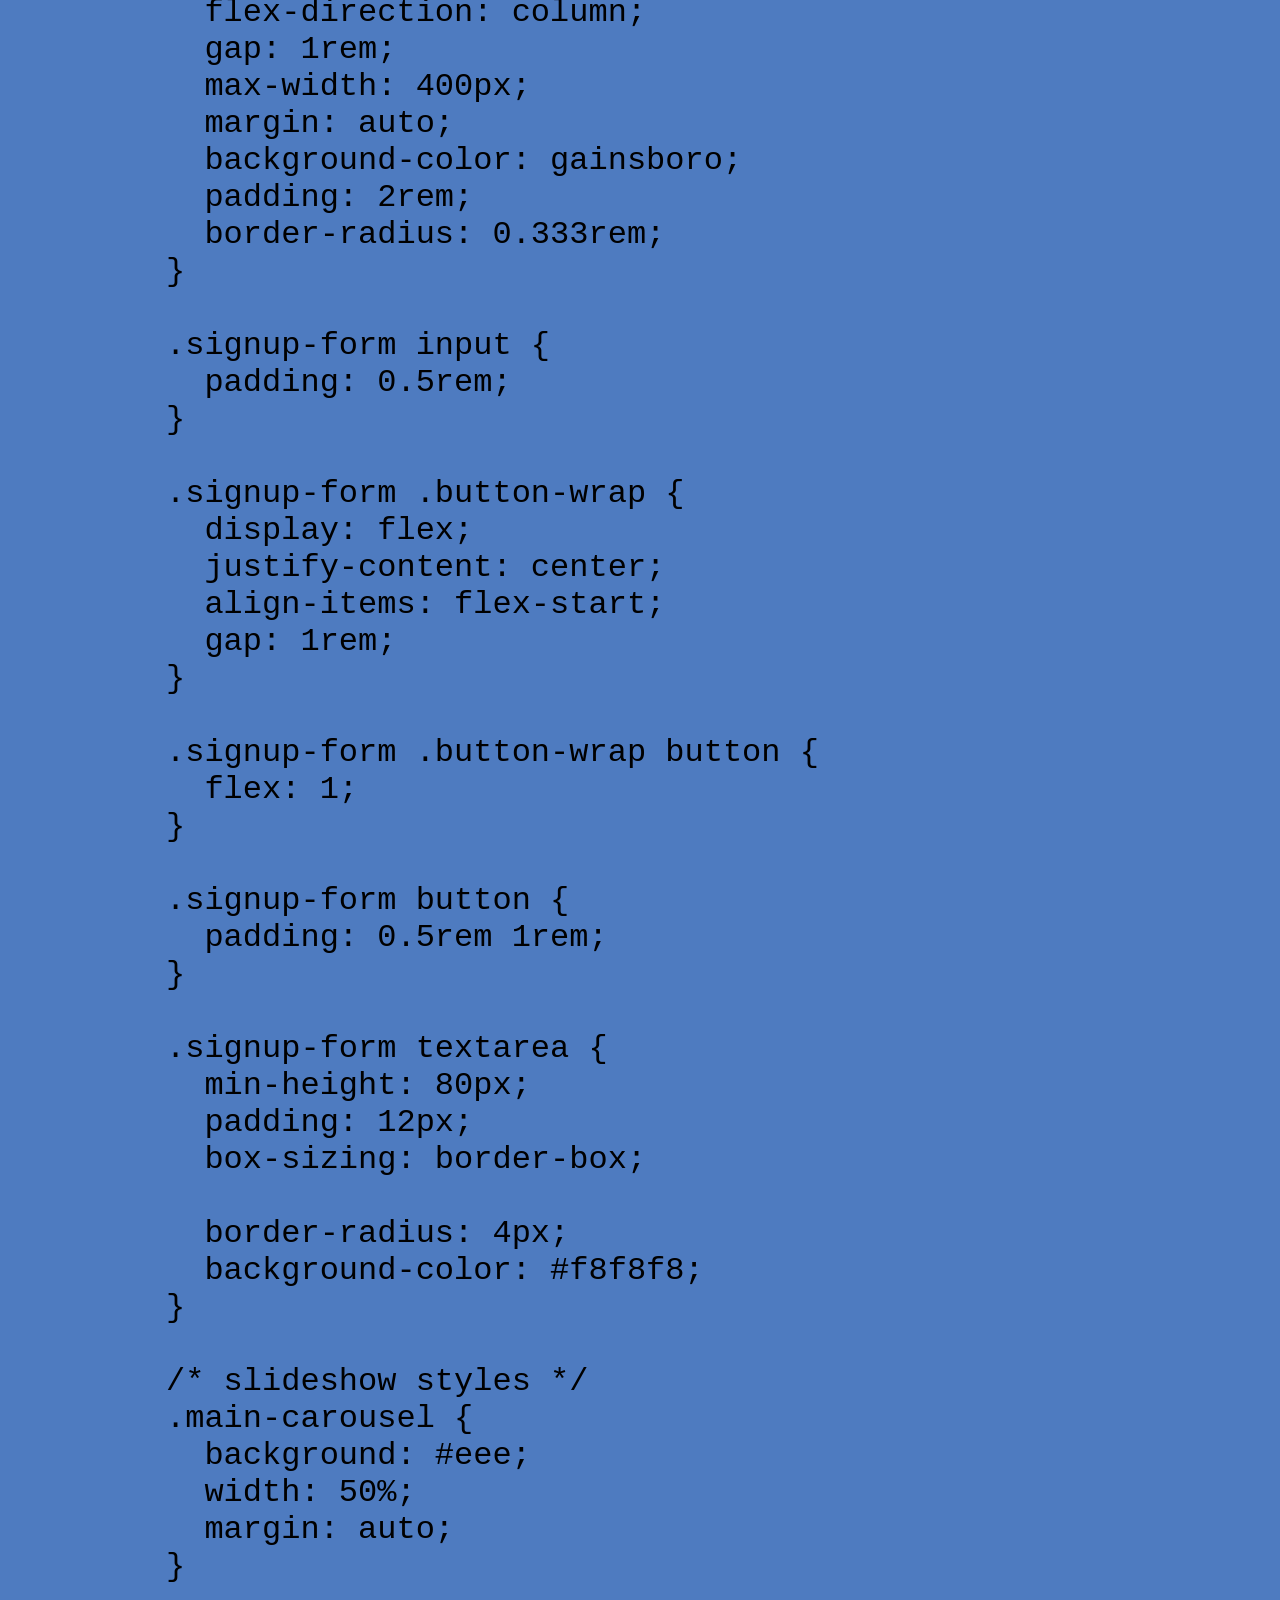
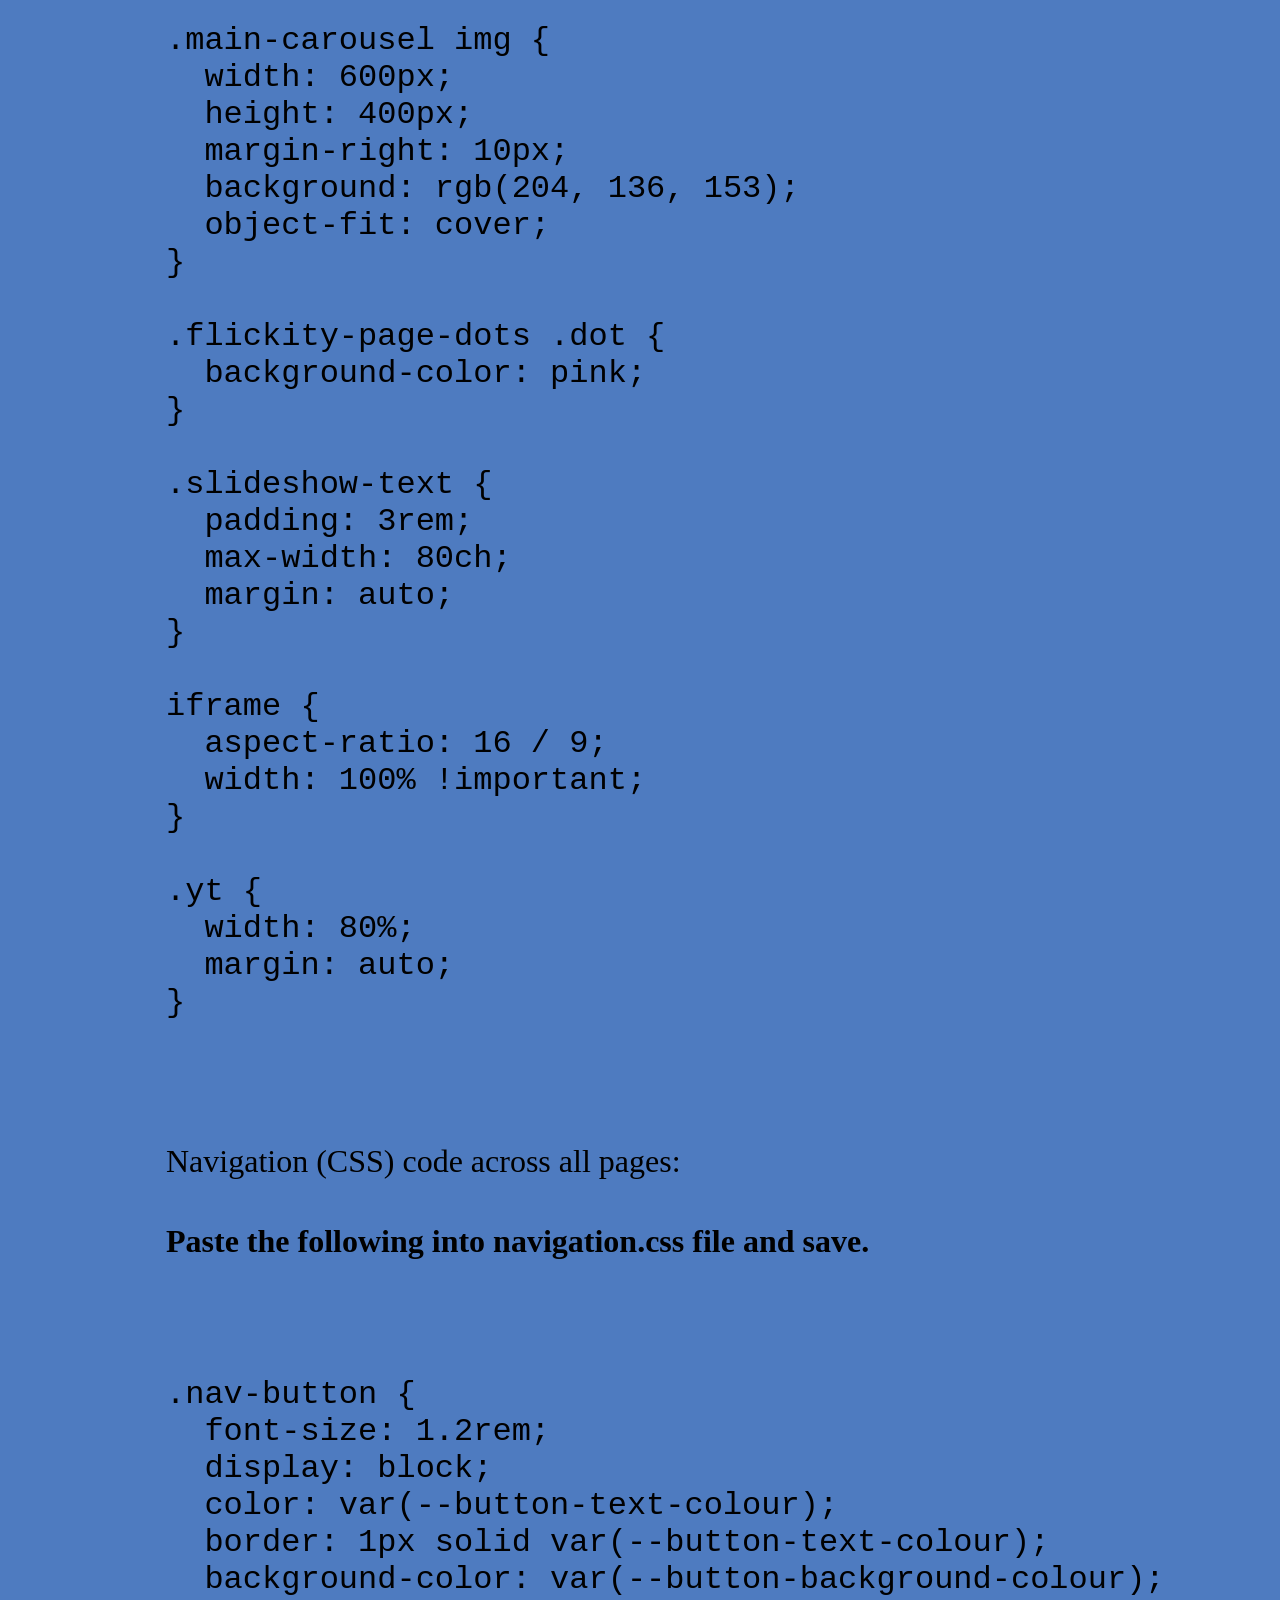
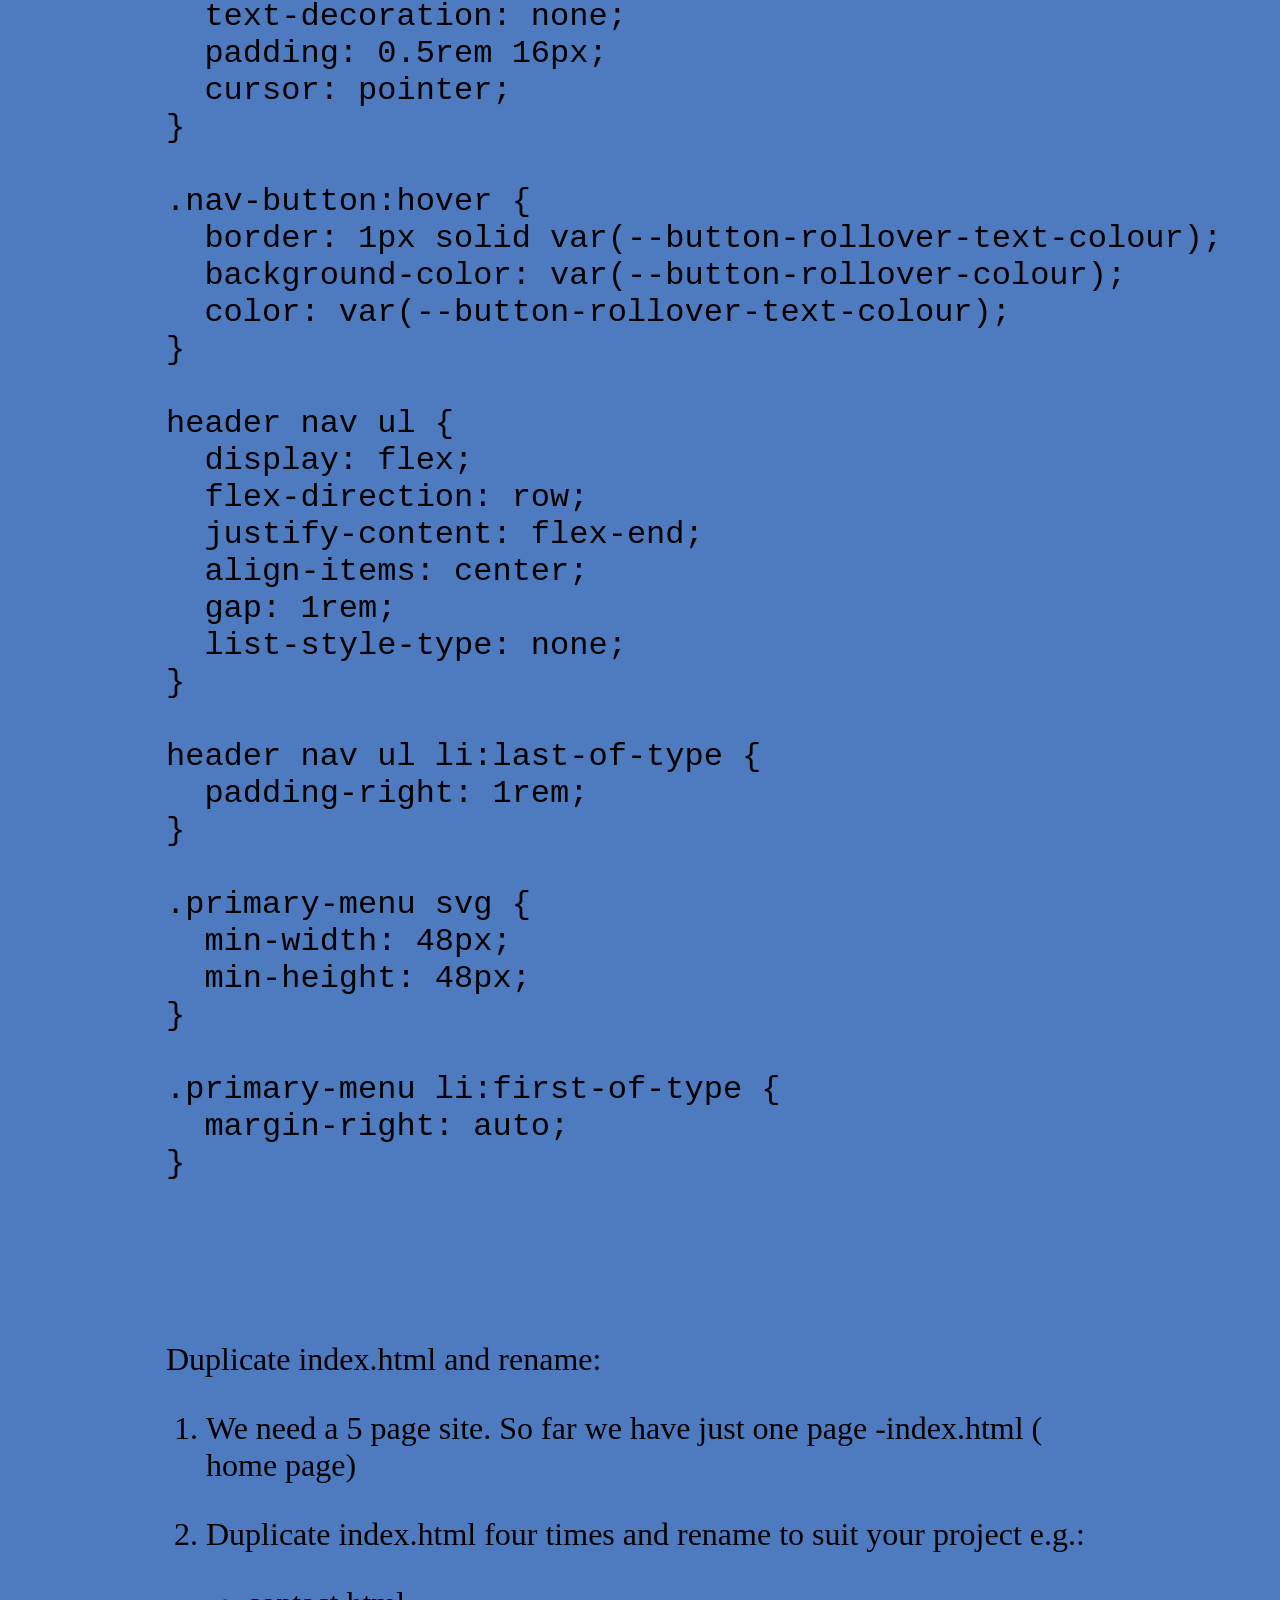
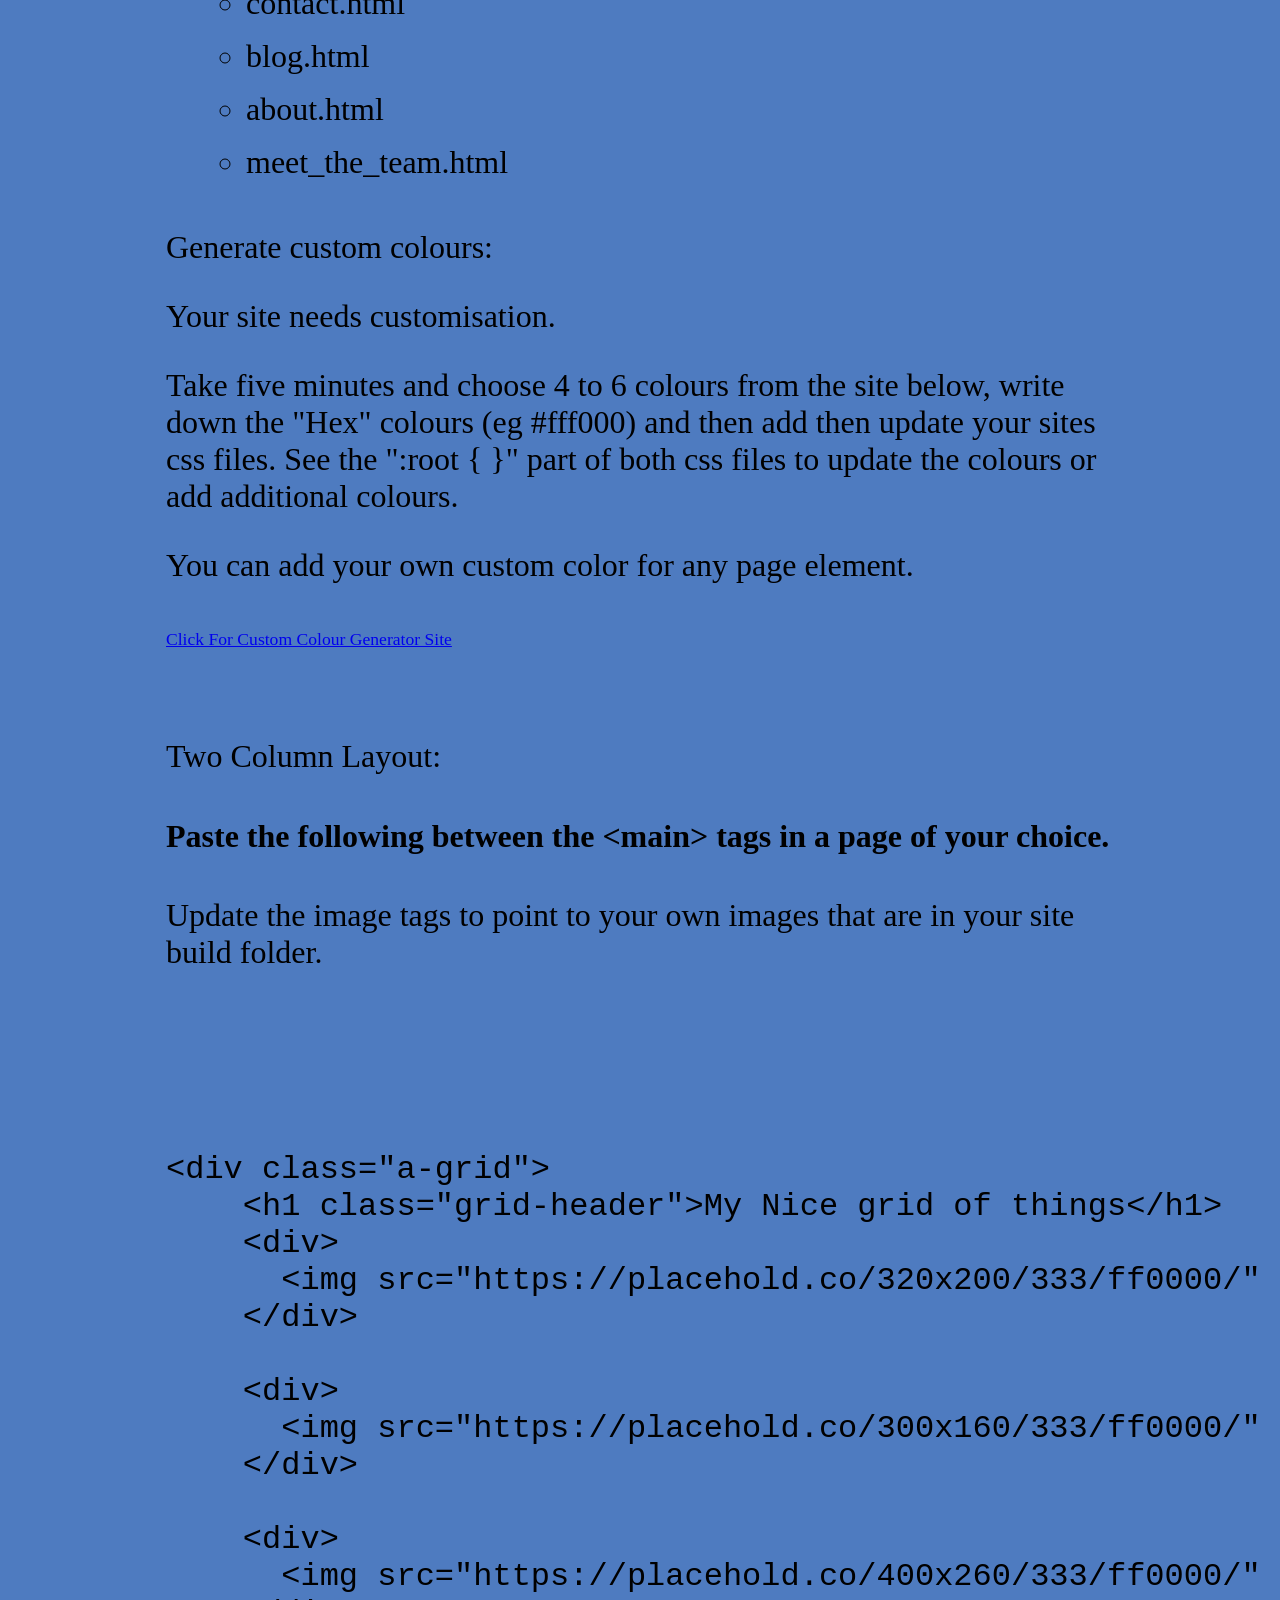
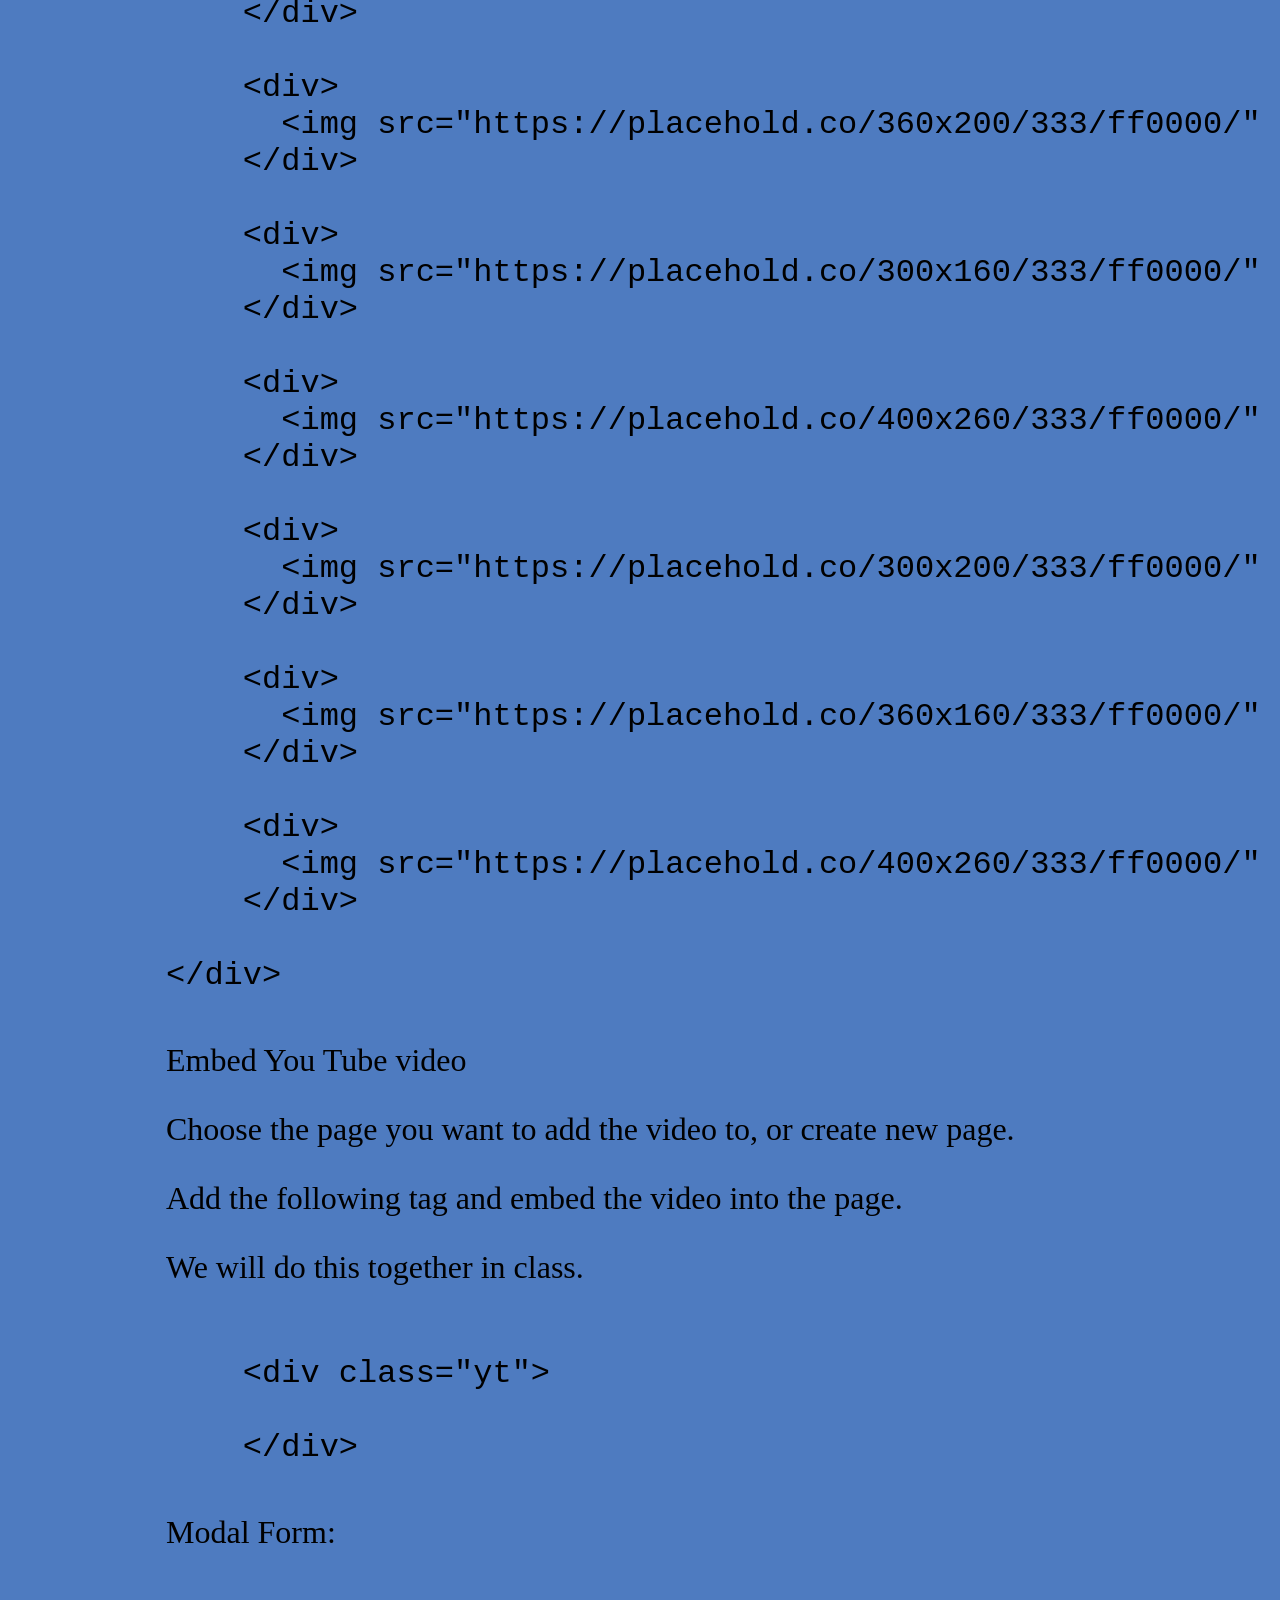
==== commit 2cd4c059: "back to navigation" ====
--- a/index.html
+++ b/index.html
@@ -79,7 +79,7 @@
                             <ol>
                                 <li>index.html</li>
                                 <li>shared.css</li>
-                                <li>customstyles.css</li>
+                                <li>navigation.css</li>
                             </ol>
                         </li>
                     </ul>
@@ -112,7 +112,7 @@
     <meta charset="UTF-8" />
     <meta name="viewport" content="width=device-width, initial-scale=1.0" />
     <link rel="stylesheet" href="./shared.css" />
-    <link rel="stylesheet" href="./customstyles.css" />
+    <link rel="stylesheet" href="./navigation.css" />
     <title>Document</title>
 </head>
 
@@ -331,12 +331,12 @@
 }
 
 .signup-form textarea {
-  min-height: 80px; /* Sets a fixed height */
-  padding: 12px; /* Adds space inside the border */
-  box-sizing: border-box; /* Ensures padding/border are included in width/height */
-
-  border-radius: 4px; /* Rounds the corners */
-  background-color: #f8f8f8; /* Sets the background color */
+  min-height: 80px; 
+  padding: 12px;
+  box-sizing: border-box; 
+
+  border-radius: 4px; 
+  background-color: #f8f8f8; 
 }
 
 /* slideshow styles */
@@ -390,7 +390,7 @@
                     </fw-pill>
                 </fw-accordion-title>
                 <fw-accordion-body>
-<h4>Paste the following into customstyles.css file and save.</h4>
+<h4>Paste the following into navigation.css file and save.</h4>
 <xmp>
 
 .nav-button {
@@ -673,7 +673,7 @@
 <meta charset="UTF-8" />
 <meta name="viewport" content="width=device-width, initial-scale=1.0" />
 <link rel="stylesheet" href="./shared.css" />
-<link rel="stylesheet" href="./customstyles.css" />
+<link rel="stylesheet" href="./navigation.css" />
 <link rel="stylesheet" href="https://unpkg.com/flickity@2/dist/flickity.min.css" />
 <script src="https://unpkg.com/flickity@2/dist/flickity.pkgd.min.js"></script>
 <title>SlideShow</title>
--- a/shared.css
+++ b/shared.css
@@ -170,43 +170,3 @@
   width: 80%;
   margin: auto;
 }
-
-/* navigation */
-.nav-button {
-  font-size: 1.2rem;
-  display: block;
-  color: var(--button-text-colour);
-  border: 1px solid var(--button-text-colour);
-  background-color: var(--button-background-colour);
-  text-decoration: none;
-  padding: 0.5rem 16px;
-  cursor: pointer;
-}
-
-.nav-button:hover {
-  border: 1px solid var(--button-rollover-text-colour);
-  background-color: var(--button-rollover-colour);
-  color: var(--button-rollover-text-colour);
-}
-
-header nav ul {
-  display: flex;
-  flex-direction: row;
-  justify-content: flex-end;
-  align-items: center;
-  gap: 1rem;
-  list-style-type: none;
-}
-
-header nav ul li:last-of-type {
-  padding-right: 1rem;
-}
-
-.primary-menu svg {
-  min-width: 48px;
-  min-height: 48px;
-}
-
-.primary-menu li:first-of-type {
-  margin-right: auto;
-}
--- a/navigation.css
+++ b/navigation.css
@@ -0,0 +1,40 @@
+/* navigation */
+.nav-button {
+  font-size: 1.2rem;
+  display: block;
+  color: var(--button-text-colour);
+  border: 1px solid var(--button-text-colour);
+  background-color: var(--button-background-colour);
+  text-decoration: none;
+  padding: 0.5rem 16px;
+  cursor: pointer;
+}
+
+.nav-button:hover {
+  border: 1px solid var(--button-rollover-text-colour);
+  background-color: var(--button-rollover-colour);
+  color: var(--button-rollover-text-colour);
+}
+
+header nav ul {
+  display: flex;
+  flex-direction: row;
+  justify-content: flex-end;
+  align-items: center;
+  gap: 1rem;
+  list-style-type: none;
+}
+
+header nav ul li:last-of-type {
+  padding-right: 1rem;
+}
+
+.primary-menu svg {
+  min-width: 48px;
+  min-height: 48px;
+}
+
+.primary-menu li:first-of-type {
+  margin-right: auto;
+}
+s
--- a/shared.css
+++ b/shared.css
@@ -170,43 +170,3 @@
   width: 80%;
   margin: auto;
 }
-
-/* navigation */
-.nav-button {
-  font-size: 1.2rem;
-  display: block;
-  color: var(--button-text-colour);
-  border: 1px solid var(--button-text-colour);
-  background-color: var(--button-background-colour);
-  text-decoration: none;
-  padding: 0.5rem 16px;
-  cursor: pointer;
-}
-
-.nav-button:hover {
-  border: 1px solid var(--button-rollover-text-colour);
-  background-color: var(--button-rollover-colour);
-  color: var(--button-rollover-text-colour);
-}
-
-header nav ul {
-  display: flex;
-  flex-direction: row;
-  justify-content: flex-end;
-  align-items: center;
-  gap: 1rem;
-  list-style-type: none;
-}
-
-header nav ul li:last-of-type {
-  padding-right: 1rem;
-}
-
-.primary-menu svg {
-  min-width: 48px;
-  min-height: 48px;
-}
-
-.primary-menu li:first-of-type {
-  margin-right: auto;
-}
--- a/navigation.css
+++ b/navigation.css
@@ -0,0 +1,40 @@
+/* navigation */
+.nav-button {
+  font-size: 1.2rem;
+  display: block;
+  color: var(--button-text-colour);
+  border: 1px solid var(--button-text-colour);
+  background-color: var(--button-background-colour);
+  text-decoration: none;
+  padding: 0.5rem 16px;
+  cursor: pointer;
+}
+
+.nav-button:hover {
+  border: 1px solid var(--button-rollover-text-colour);
+  background-color: var(--button-rollover-colour);
+  color: var(--button-rollover-text-colour);
+}
+
+header nav ul {
+  display: flex;
+  flex-direction: row;
+  justify-content: flex-end;
+  align-items: center;
+  gap: 1rem;
+  list-style-type: none;
+}
+
+header nav ul li:last-of-type {
+  padding-right: 1rem;
+}
+
+.primary-menu svg {
+  min-width: 48px;
+  min-height: 48px;
+}
+
+.primary-menu li:first-of-type {
+  margin-right: auto;
+}
+s
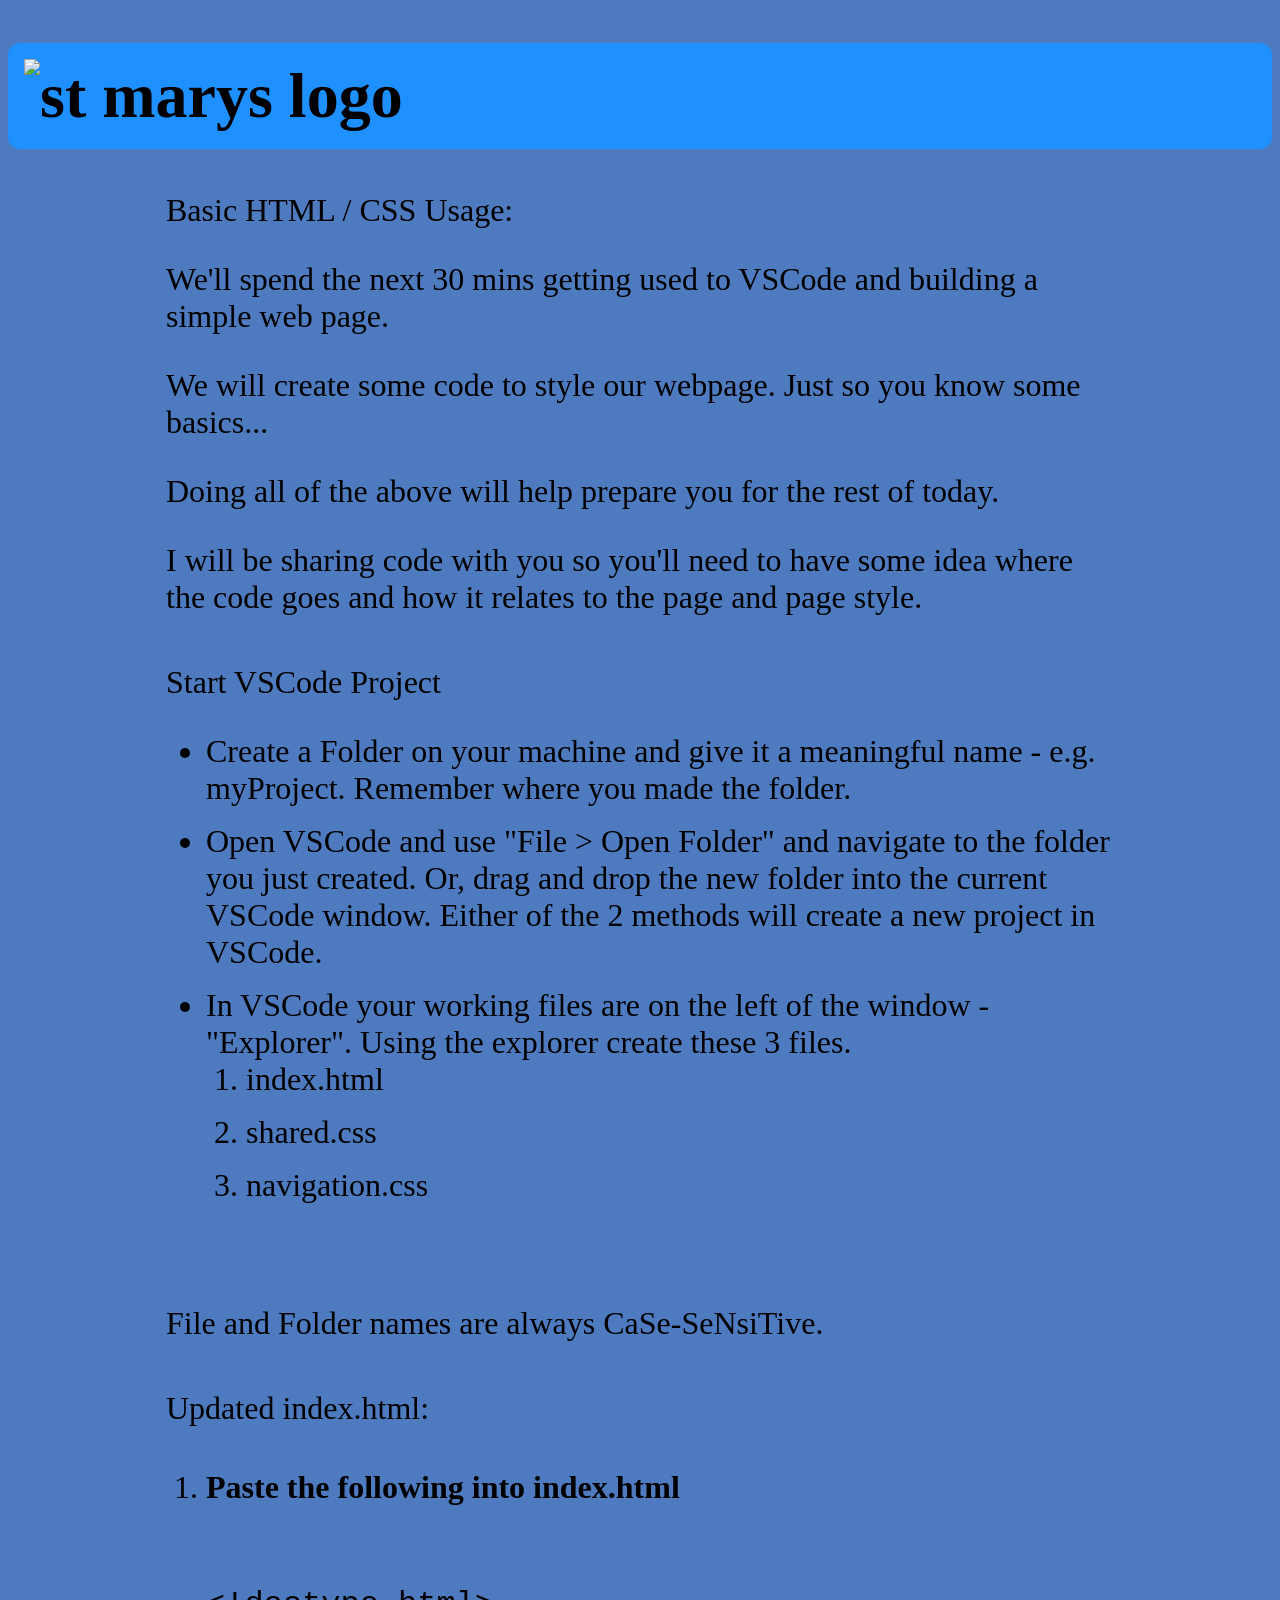
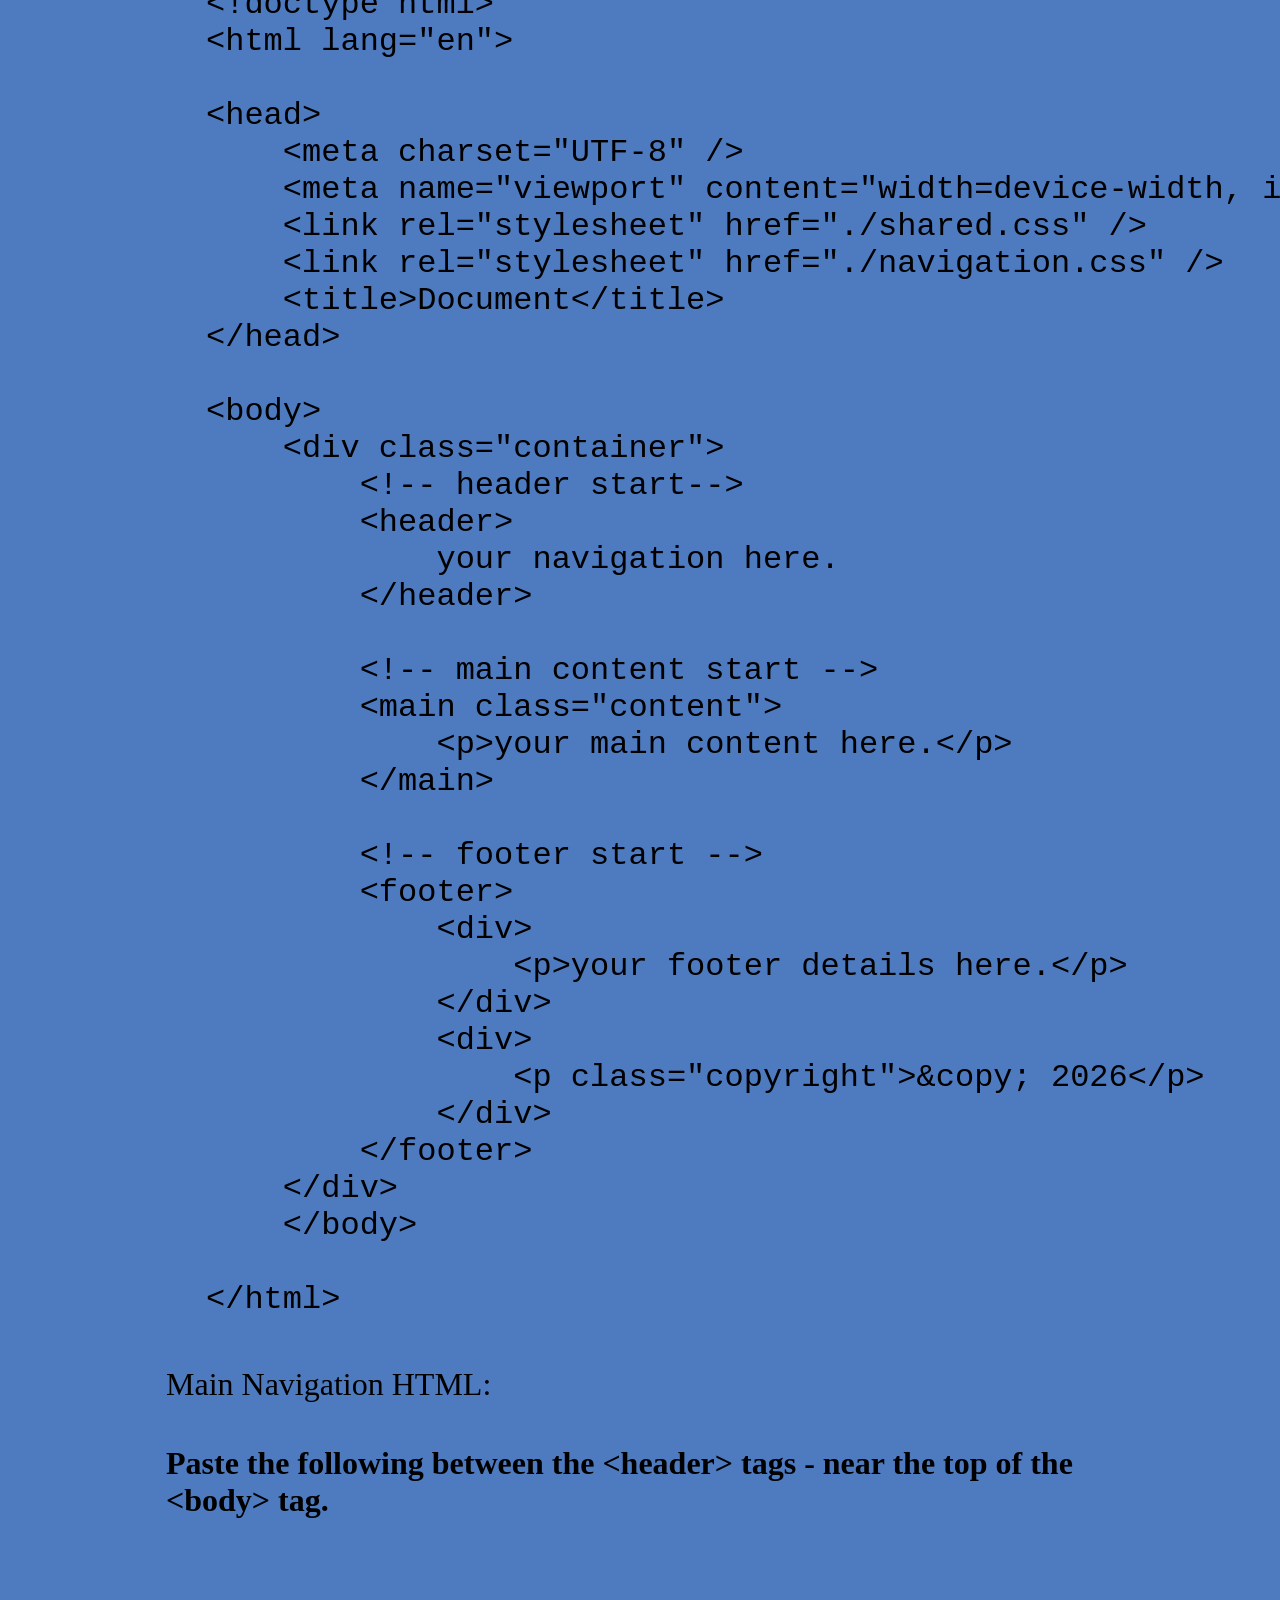
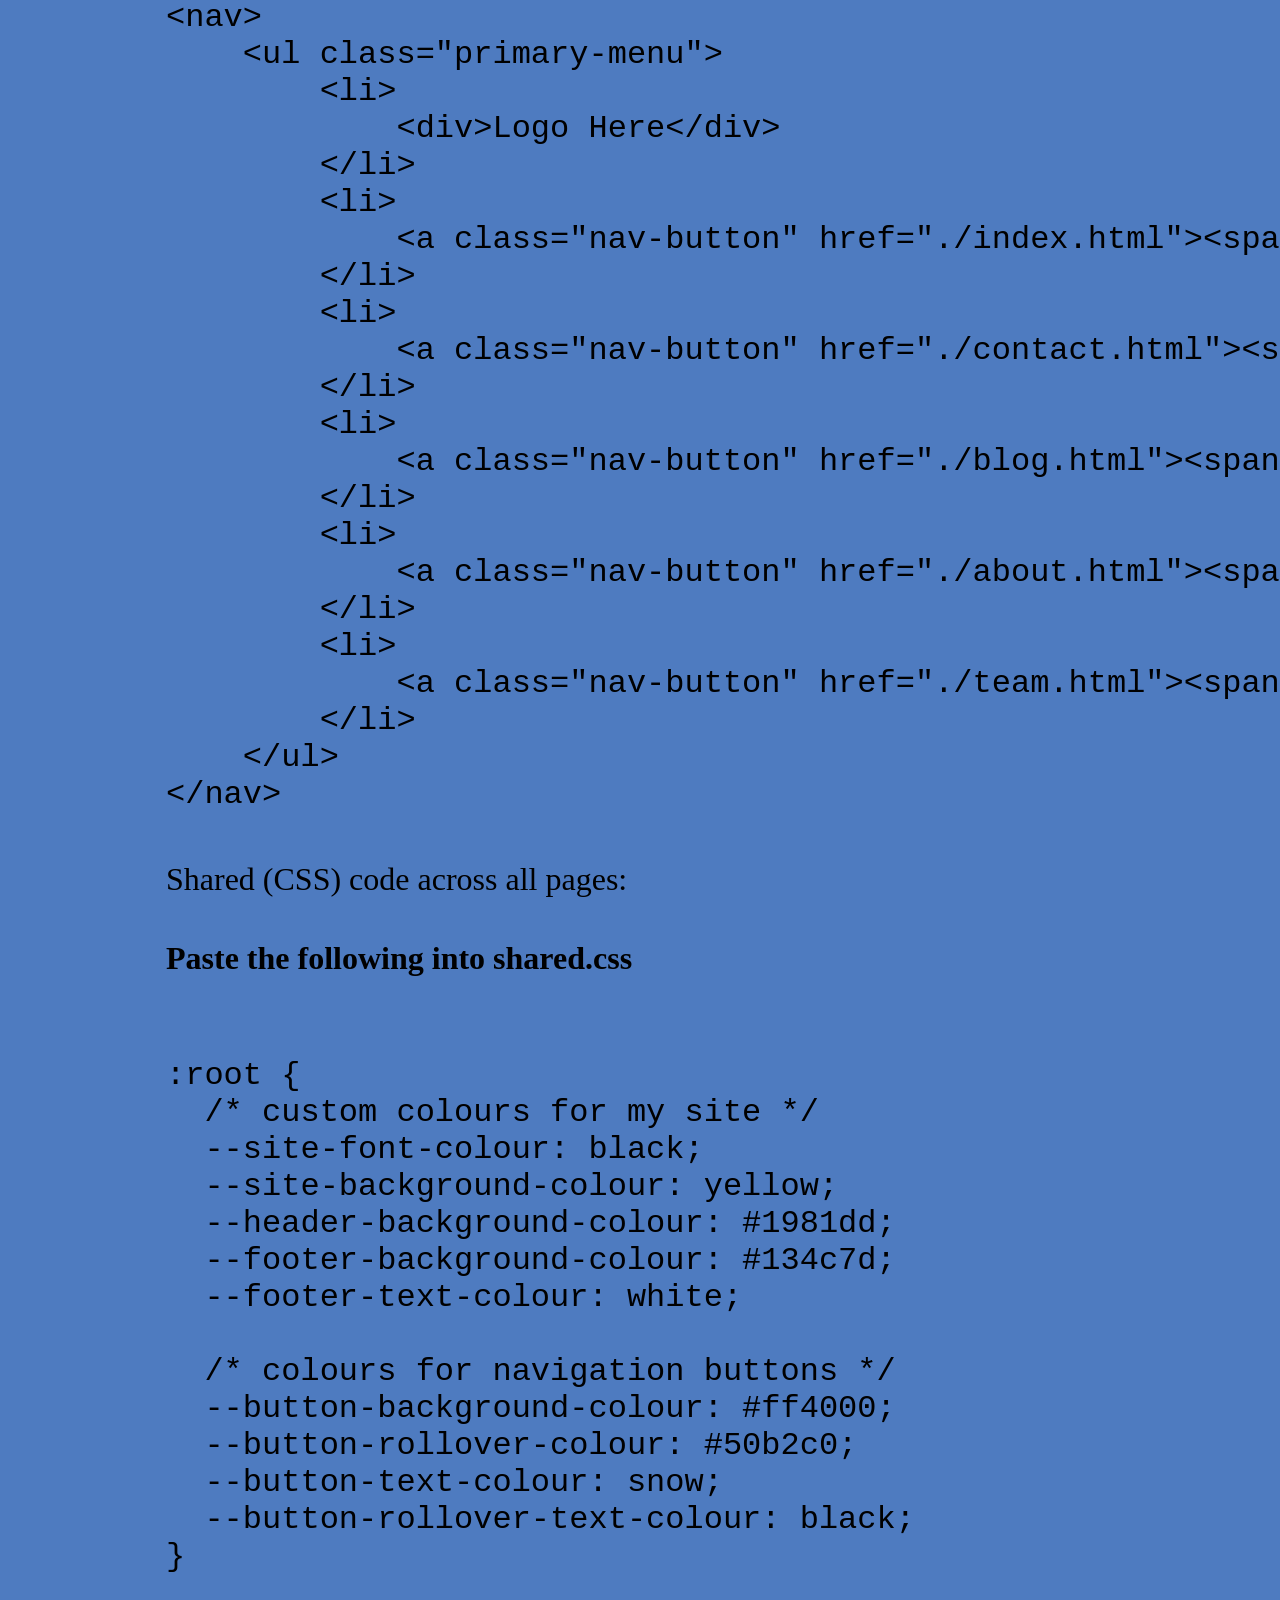
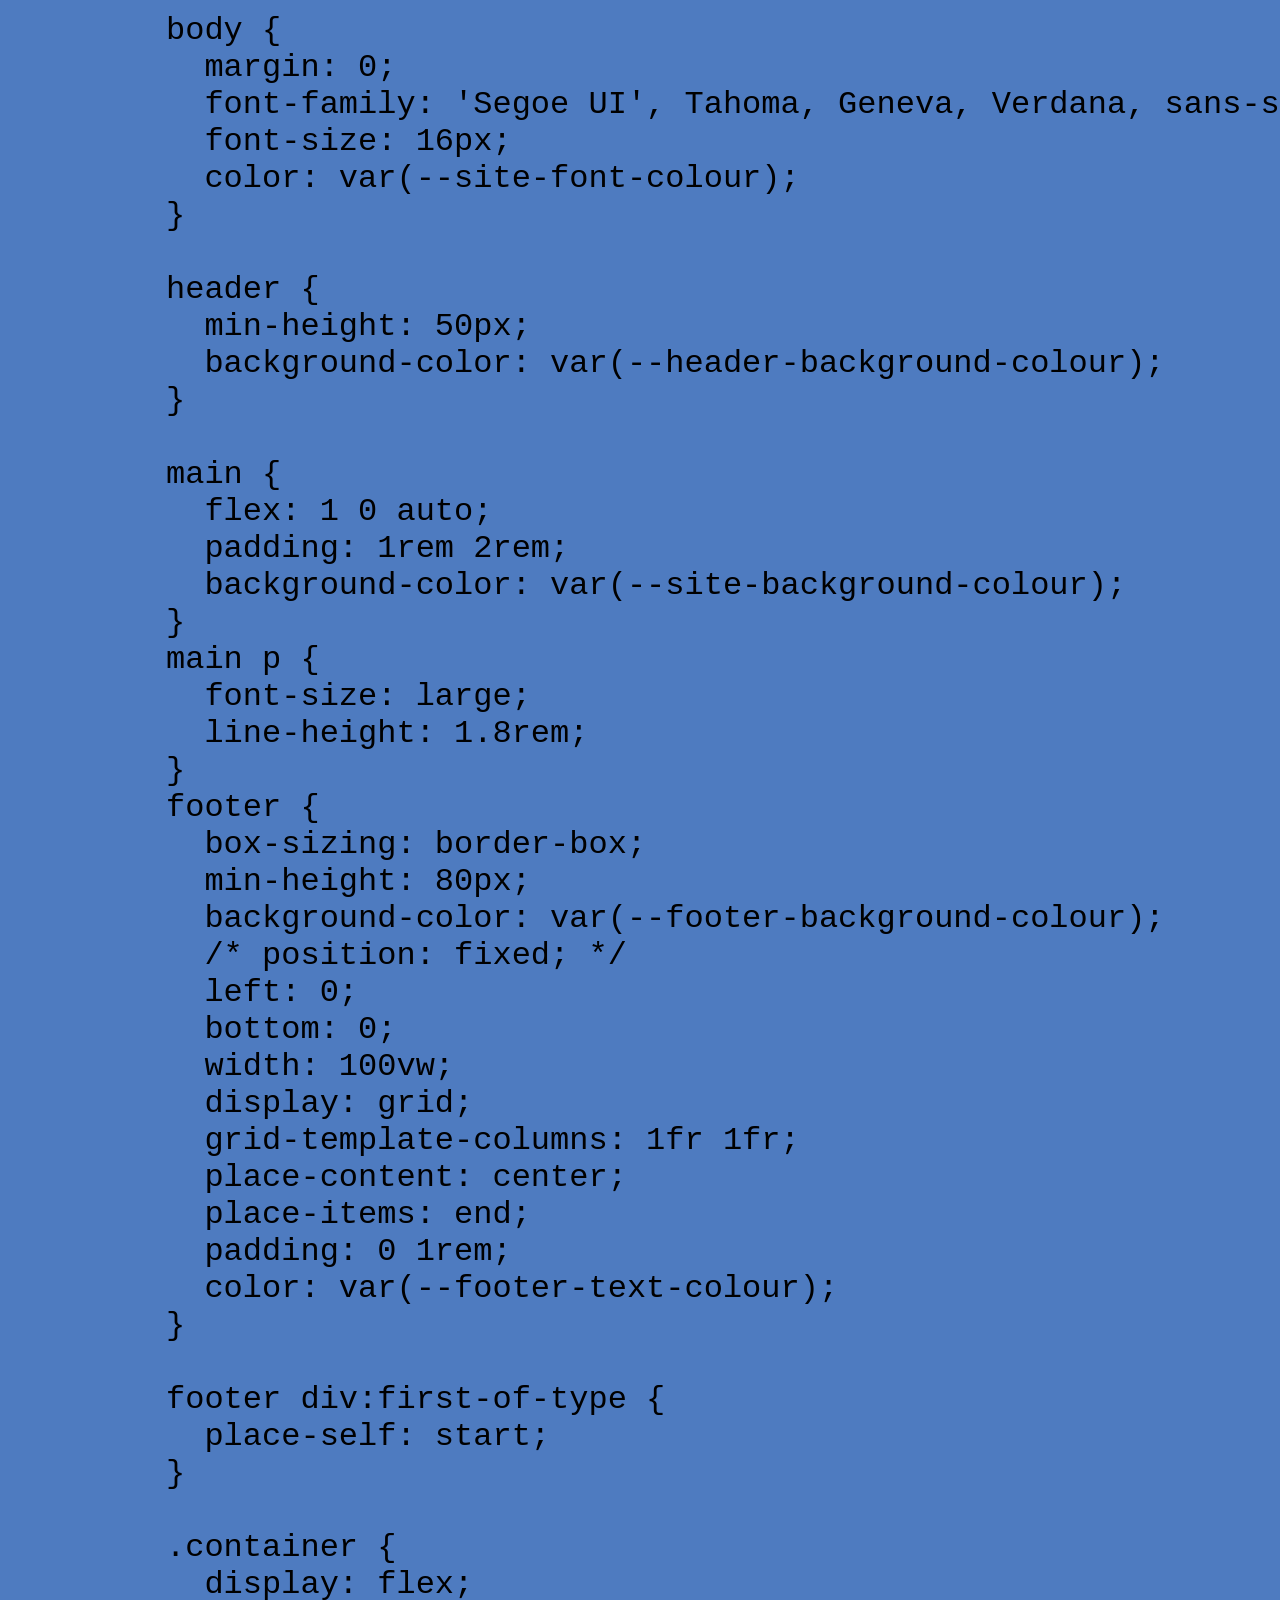
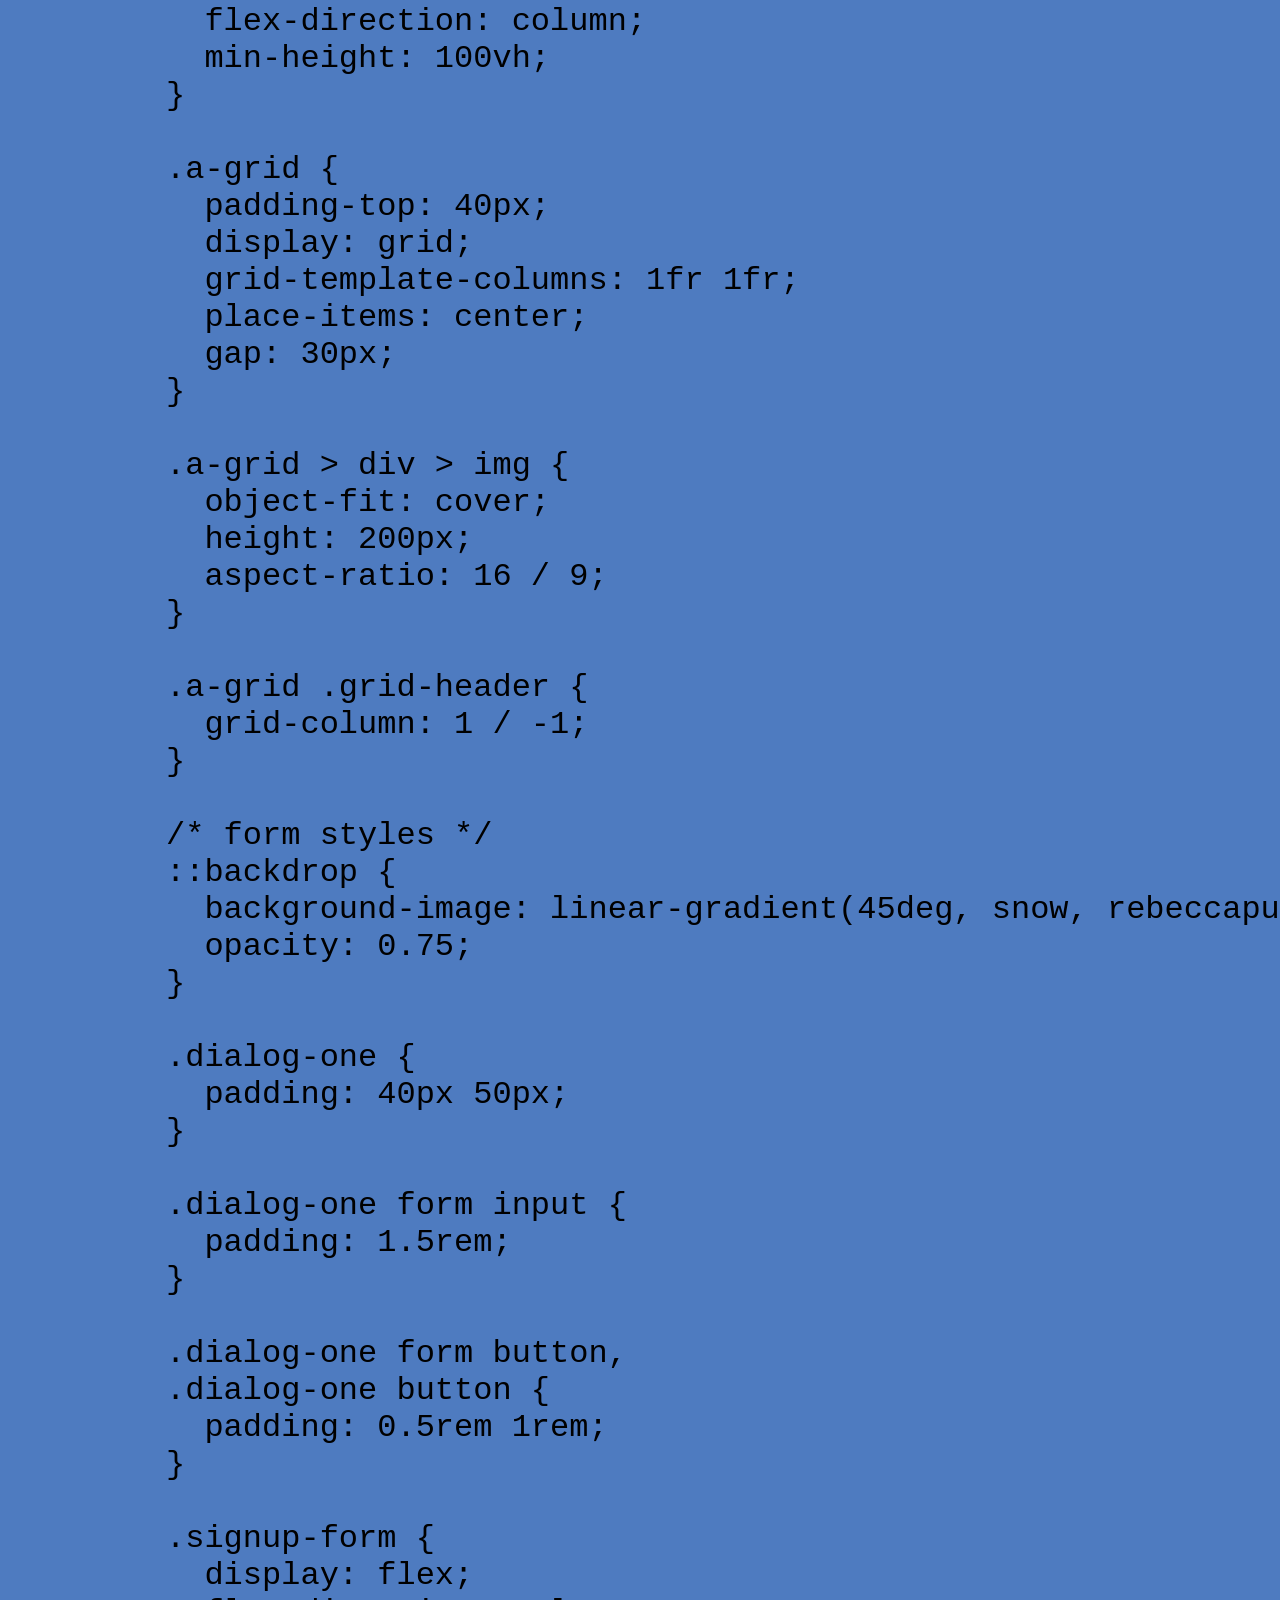
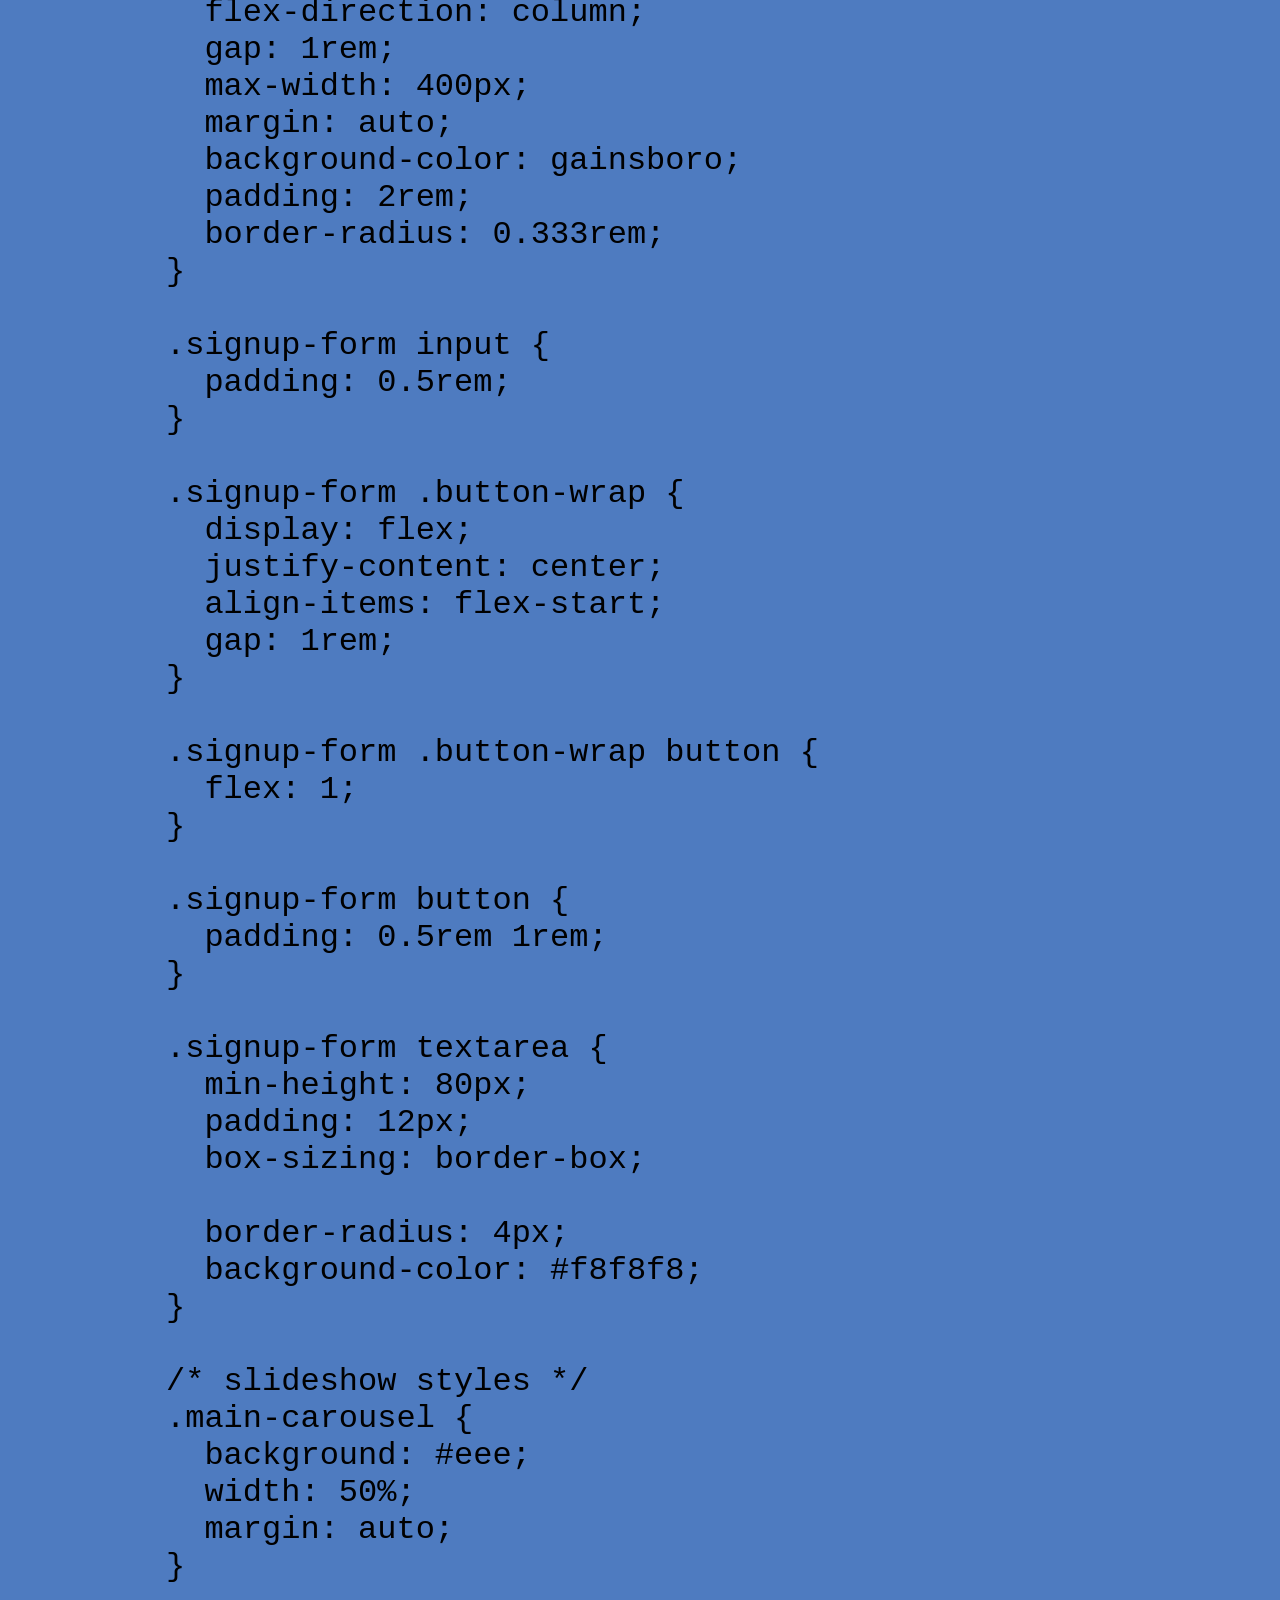
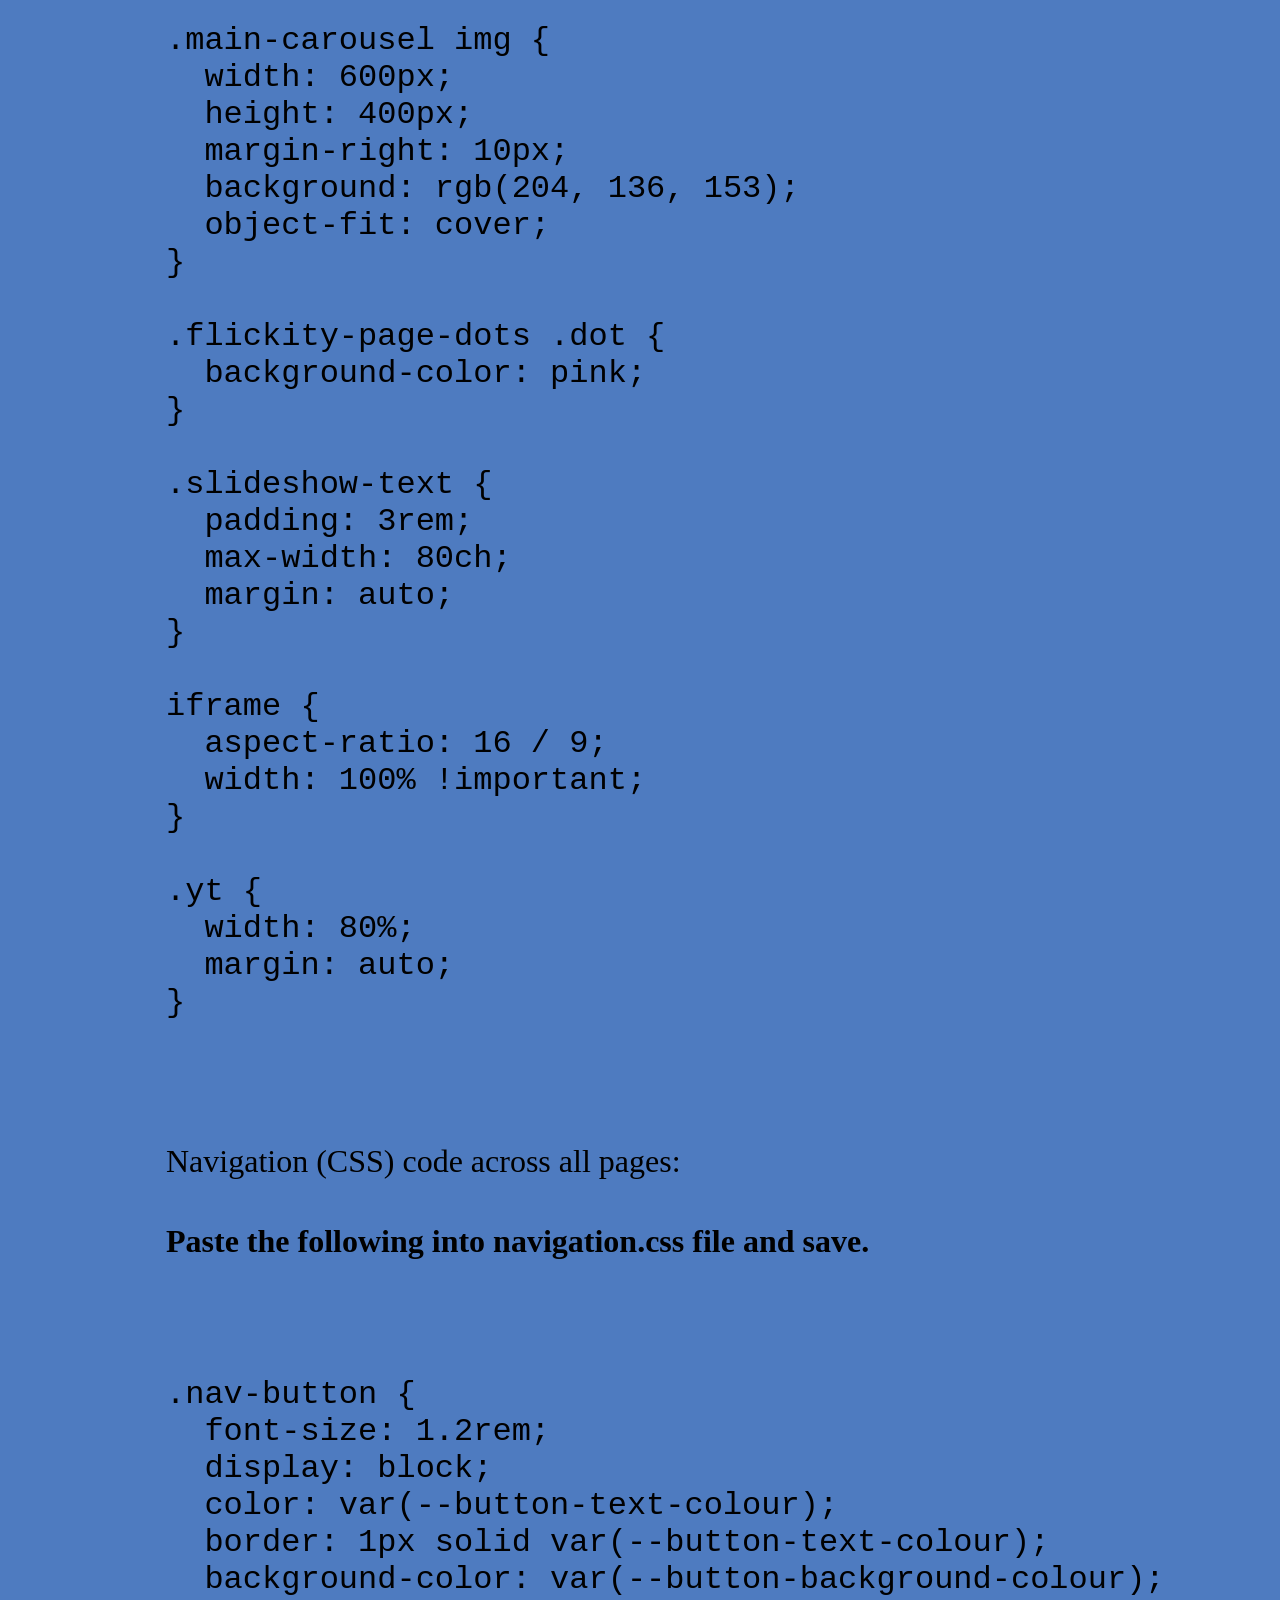
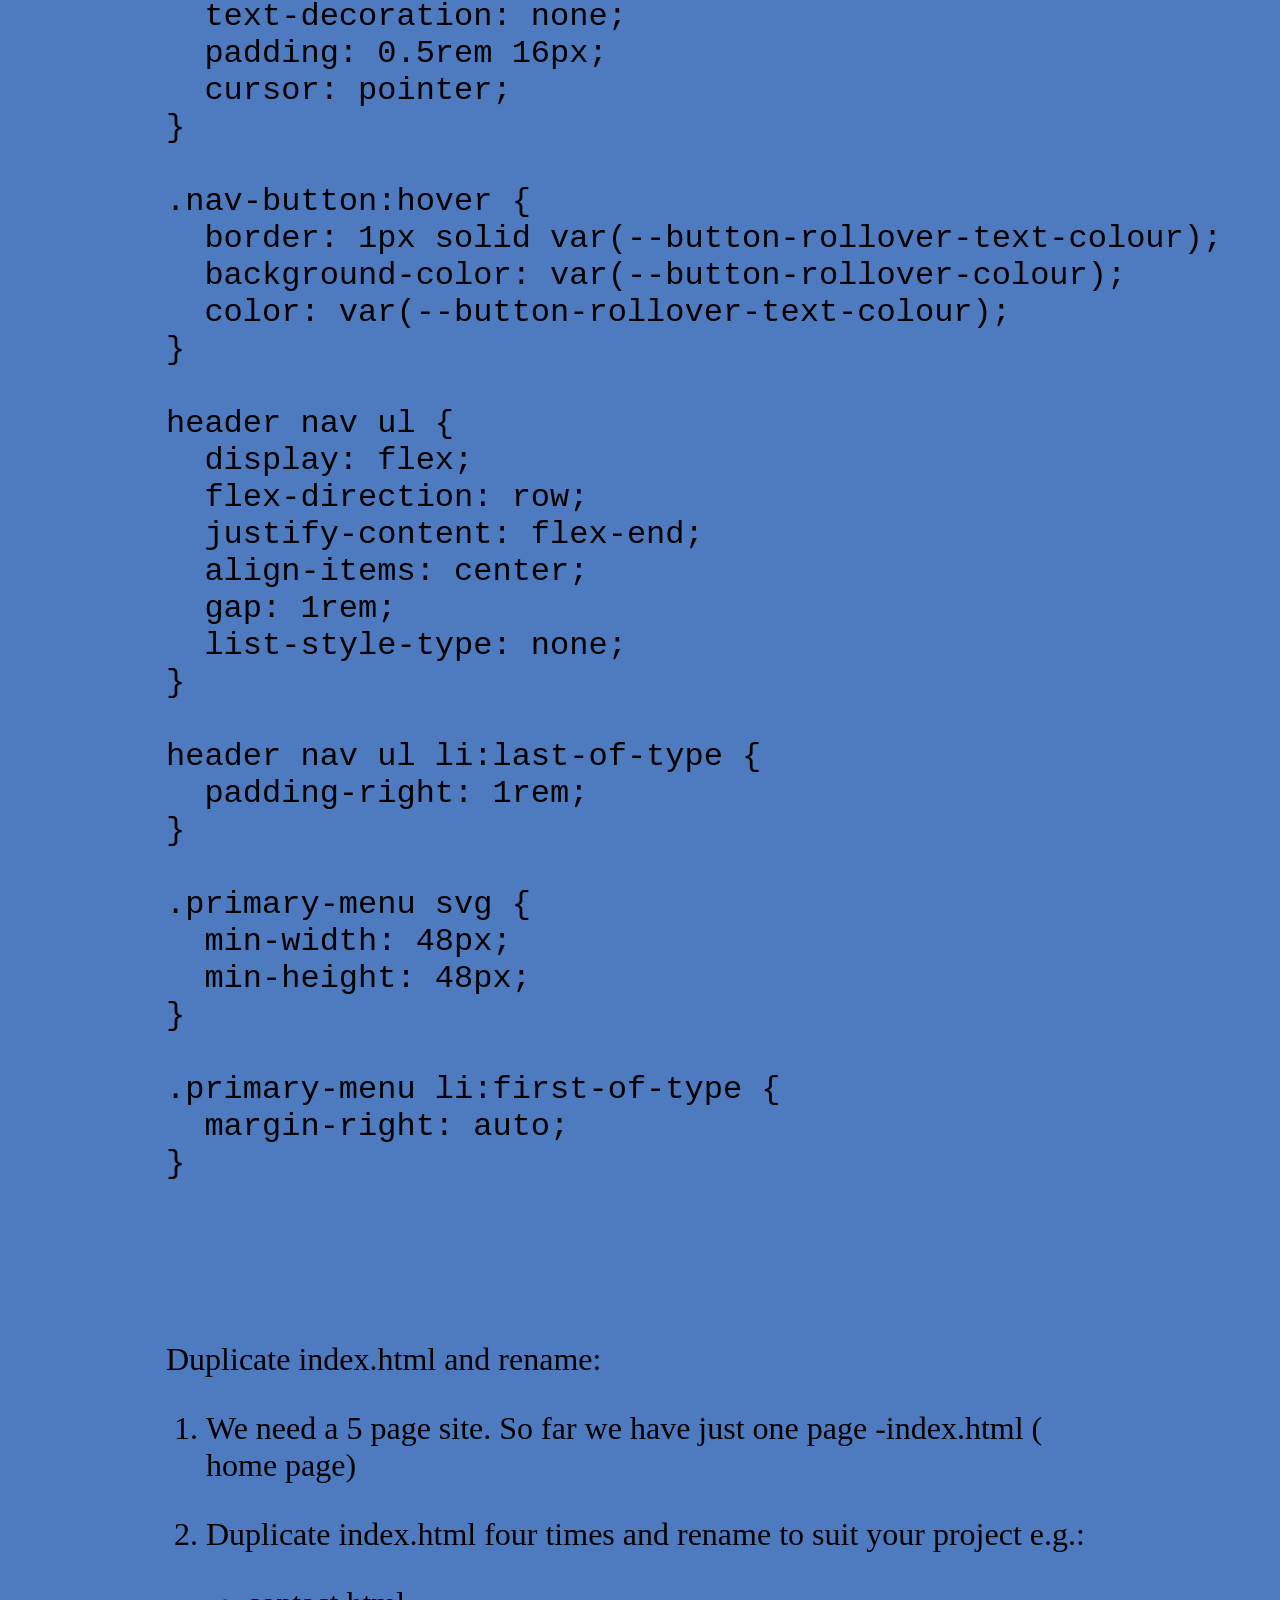
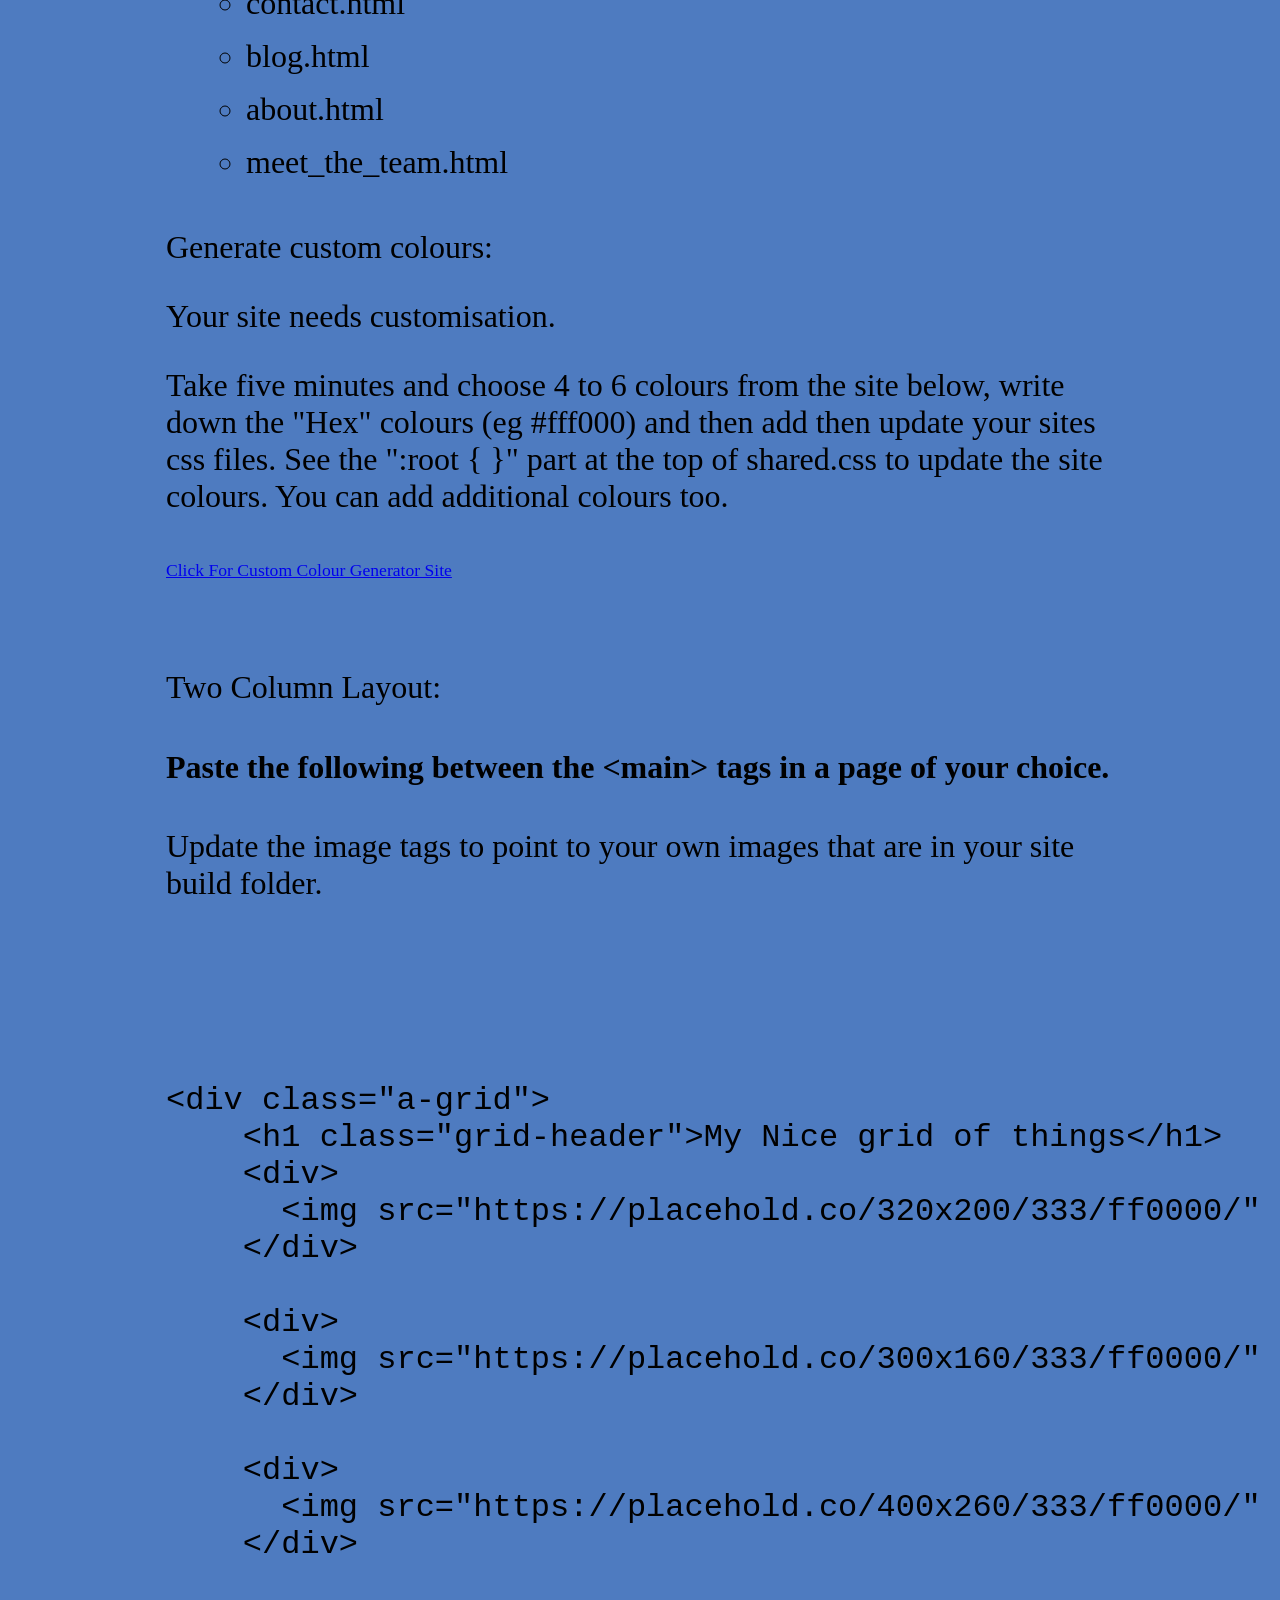
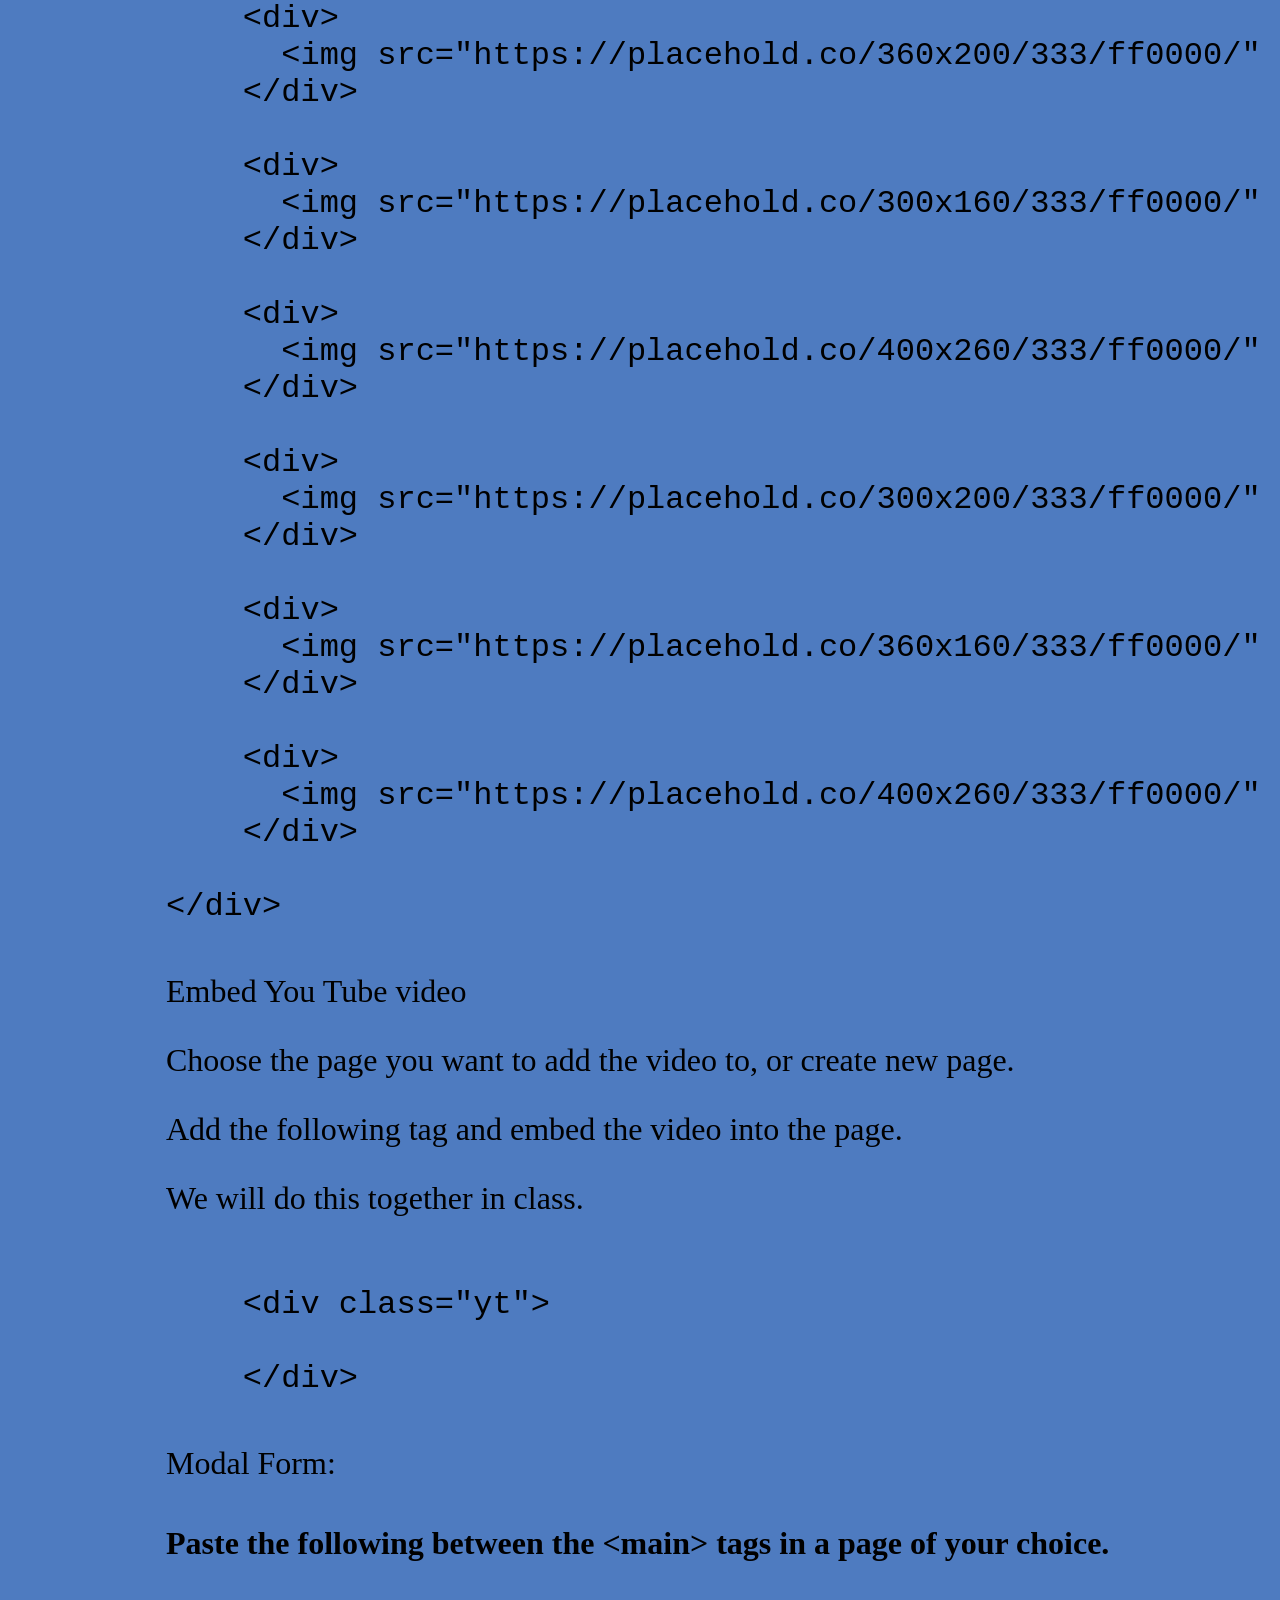
==== commit 7860527d: "minor text update" ====
--- a/index.html
+++ b/index.html
@@ -489,11 +489,9 @@
                     <p>Your site needs customisation. </p>
                     <p>Take five minutes and choose 4 to 6 colours from the site below,
                         write down the "Hex" colours (eg #fff000) and then add then update your sites css files.
-                        See the ":root { }" part of both css files to update the colours or add additional colours.
+                        See the ":root { }" part at the top of shared.css to update the site colours. You can add additional colours too.
                     </p>
  
-                    <p>You can add your own custom color for any page element.
-                    </p>
                     <div>
                         <p><a href="https://coolors.co/generate">Click For Custom Colour Generator Site</a></p>
                         <img width="600" height="auto" src="colours_updated.jpg" alt="">
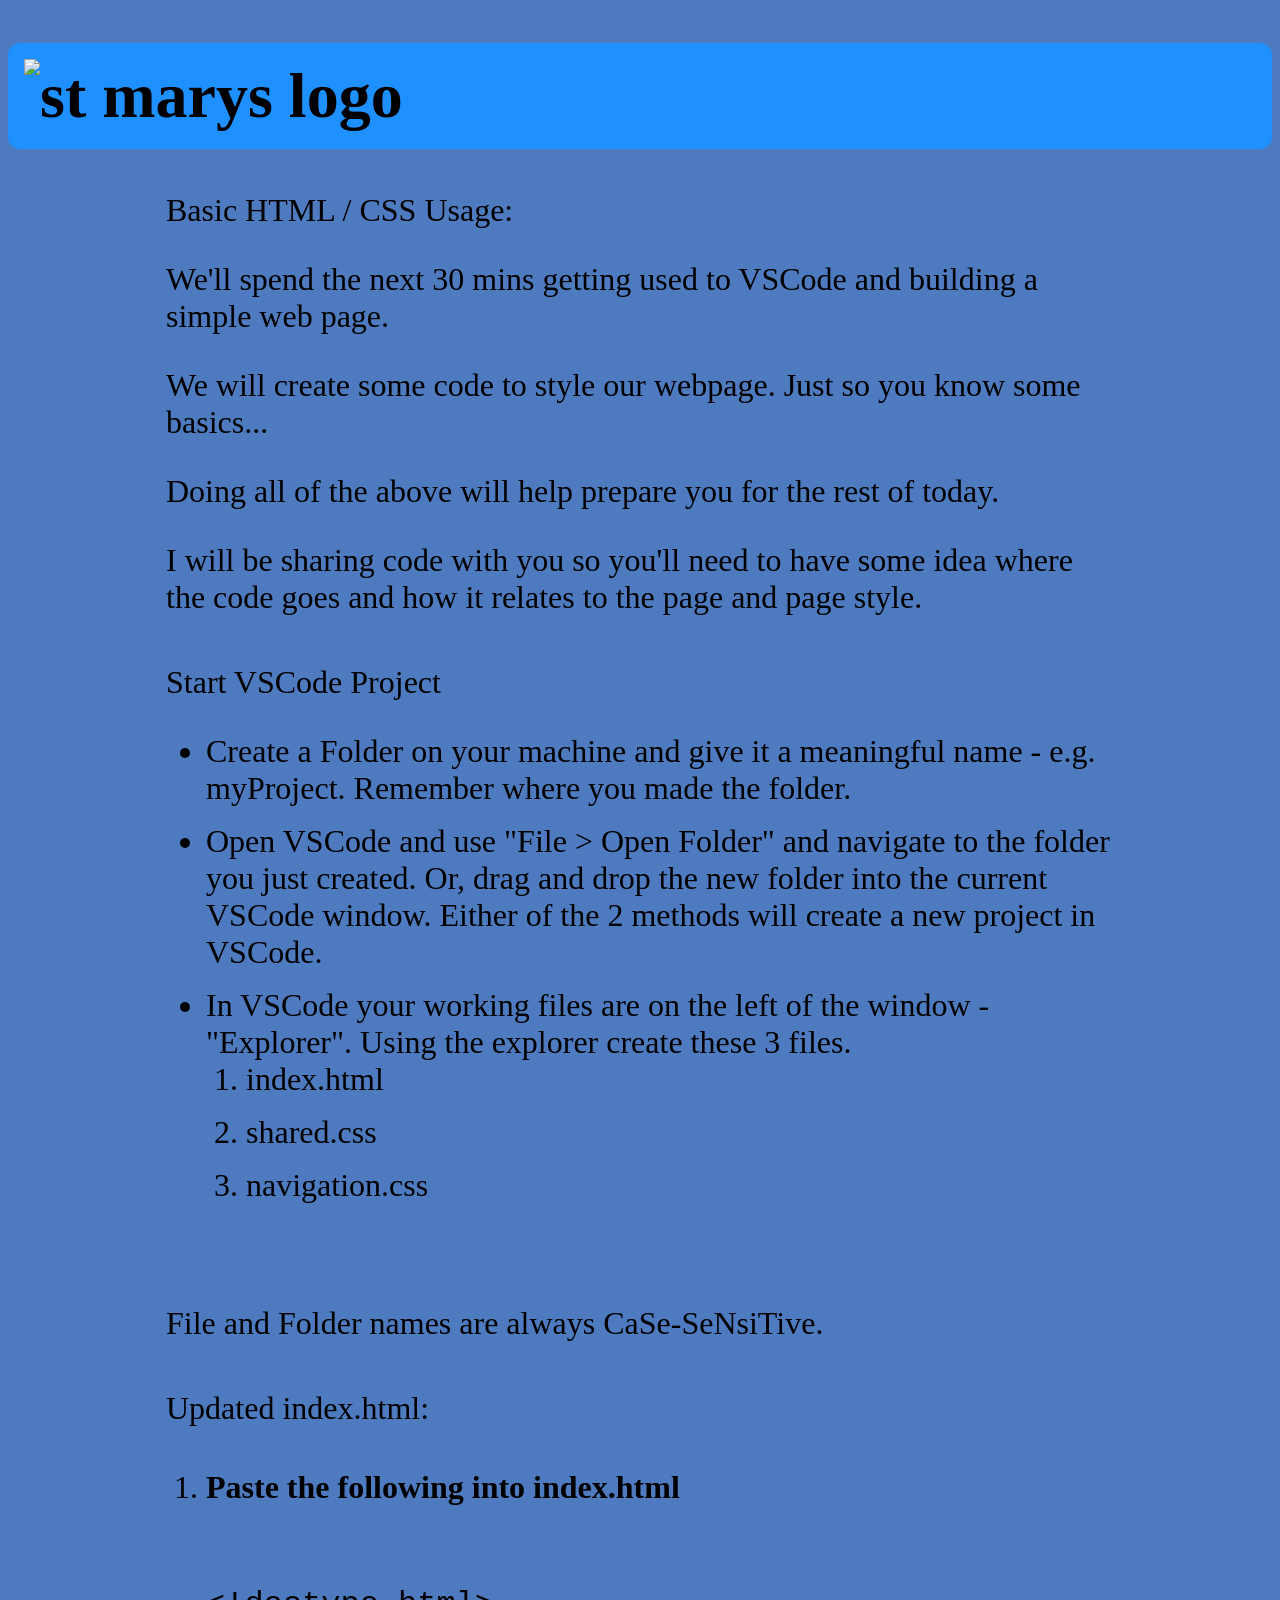
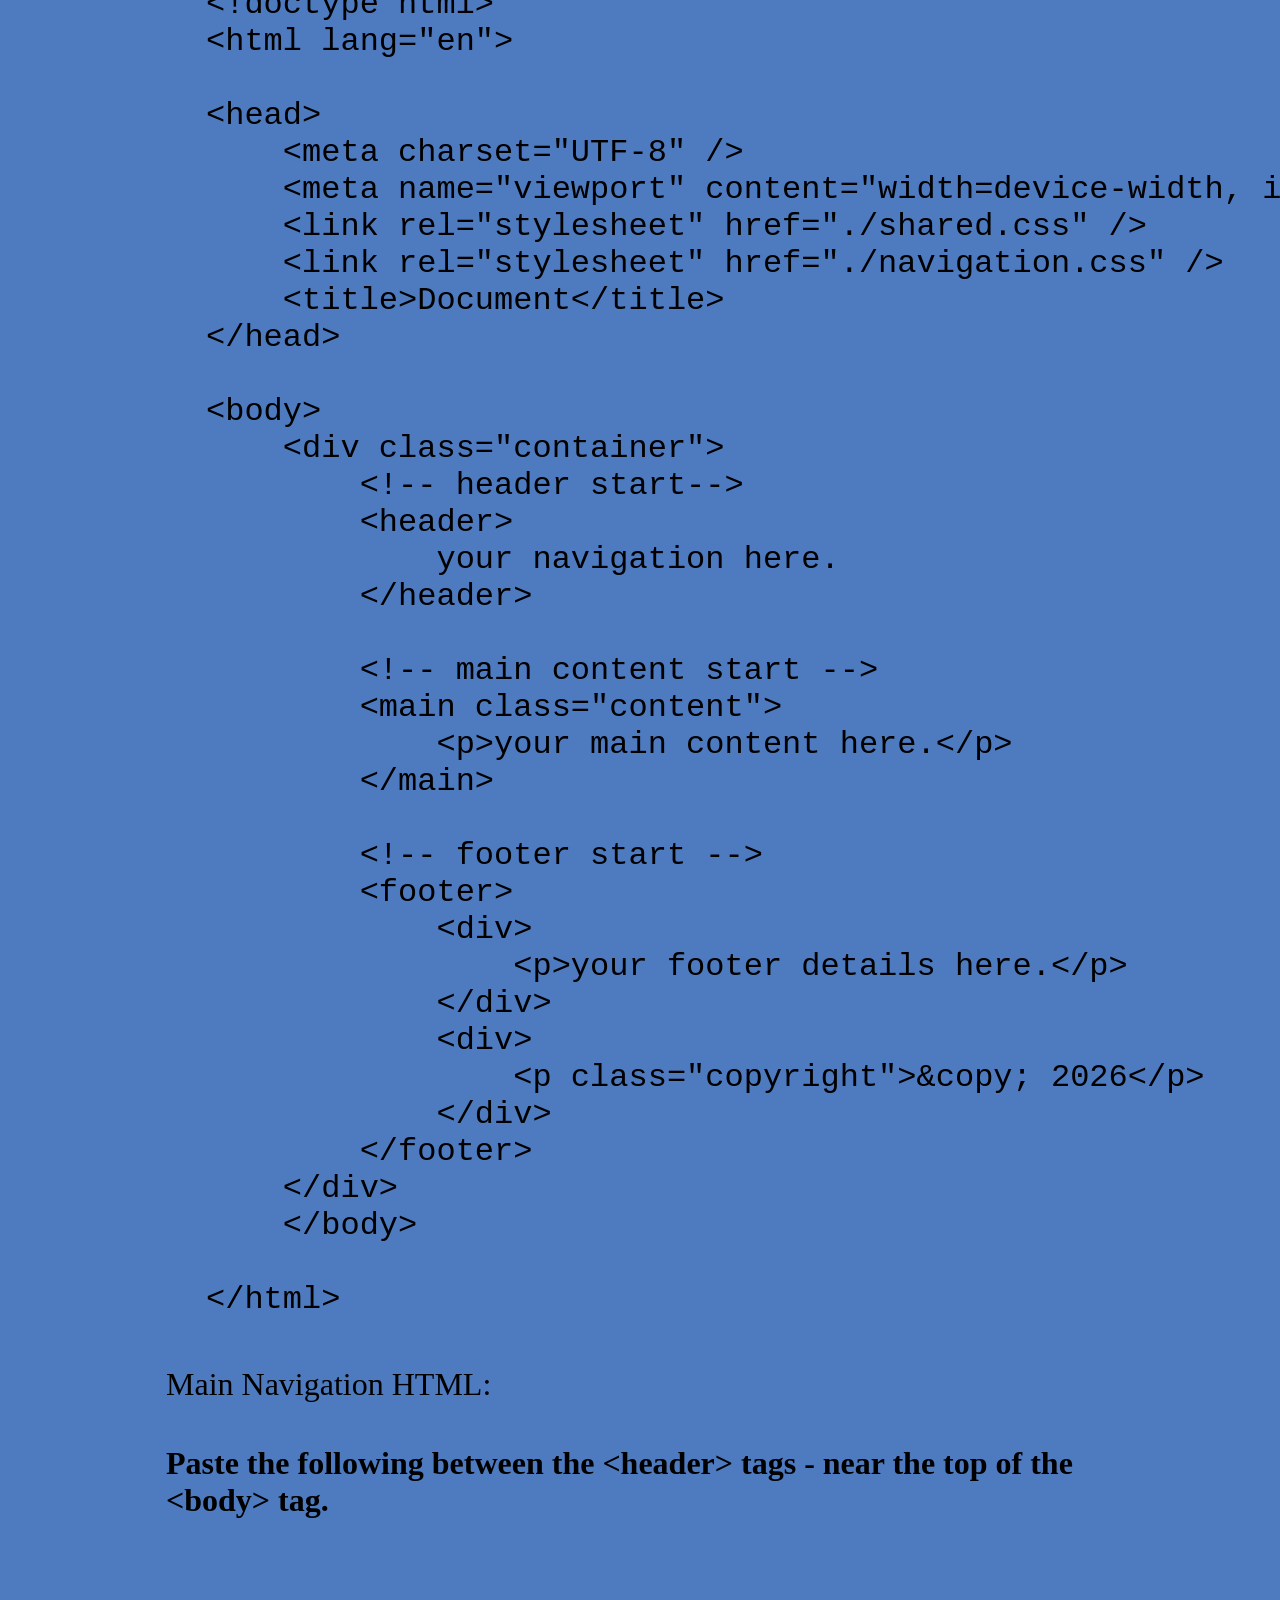
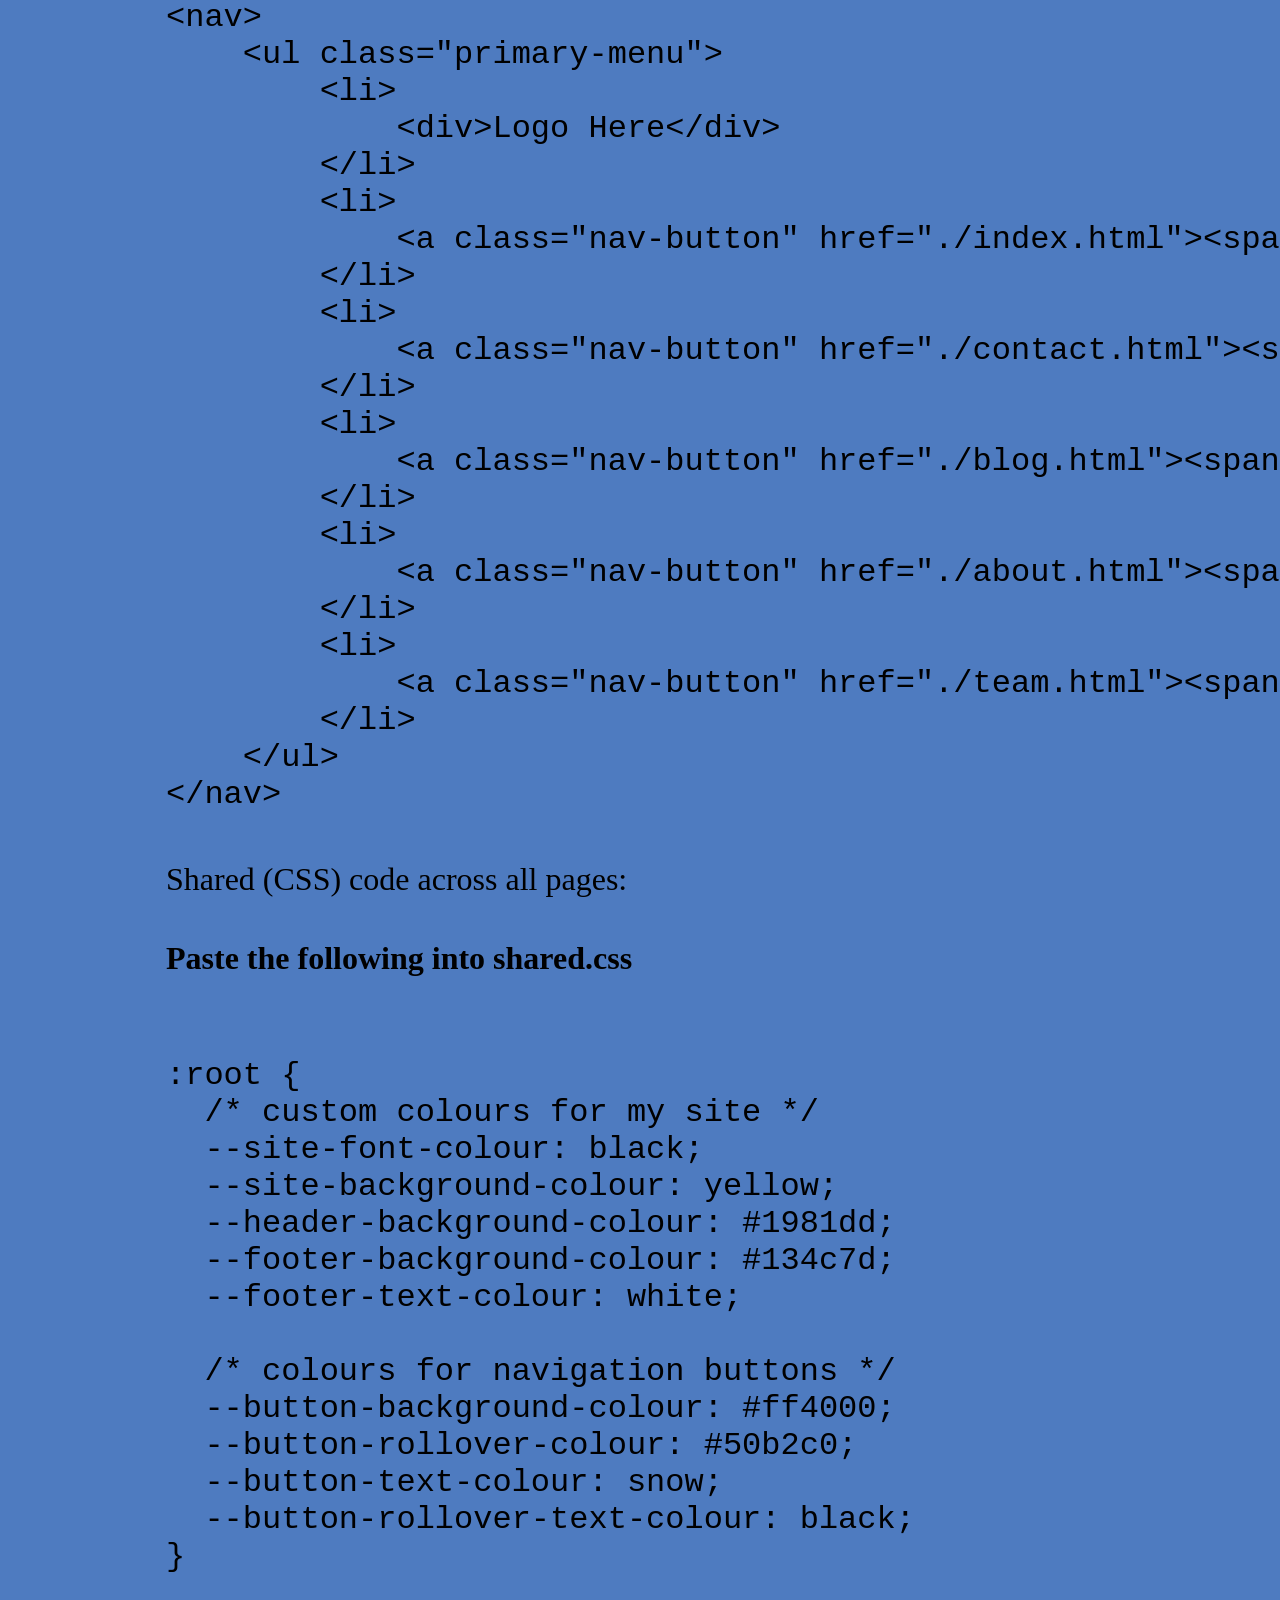
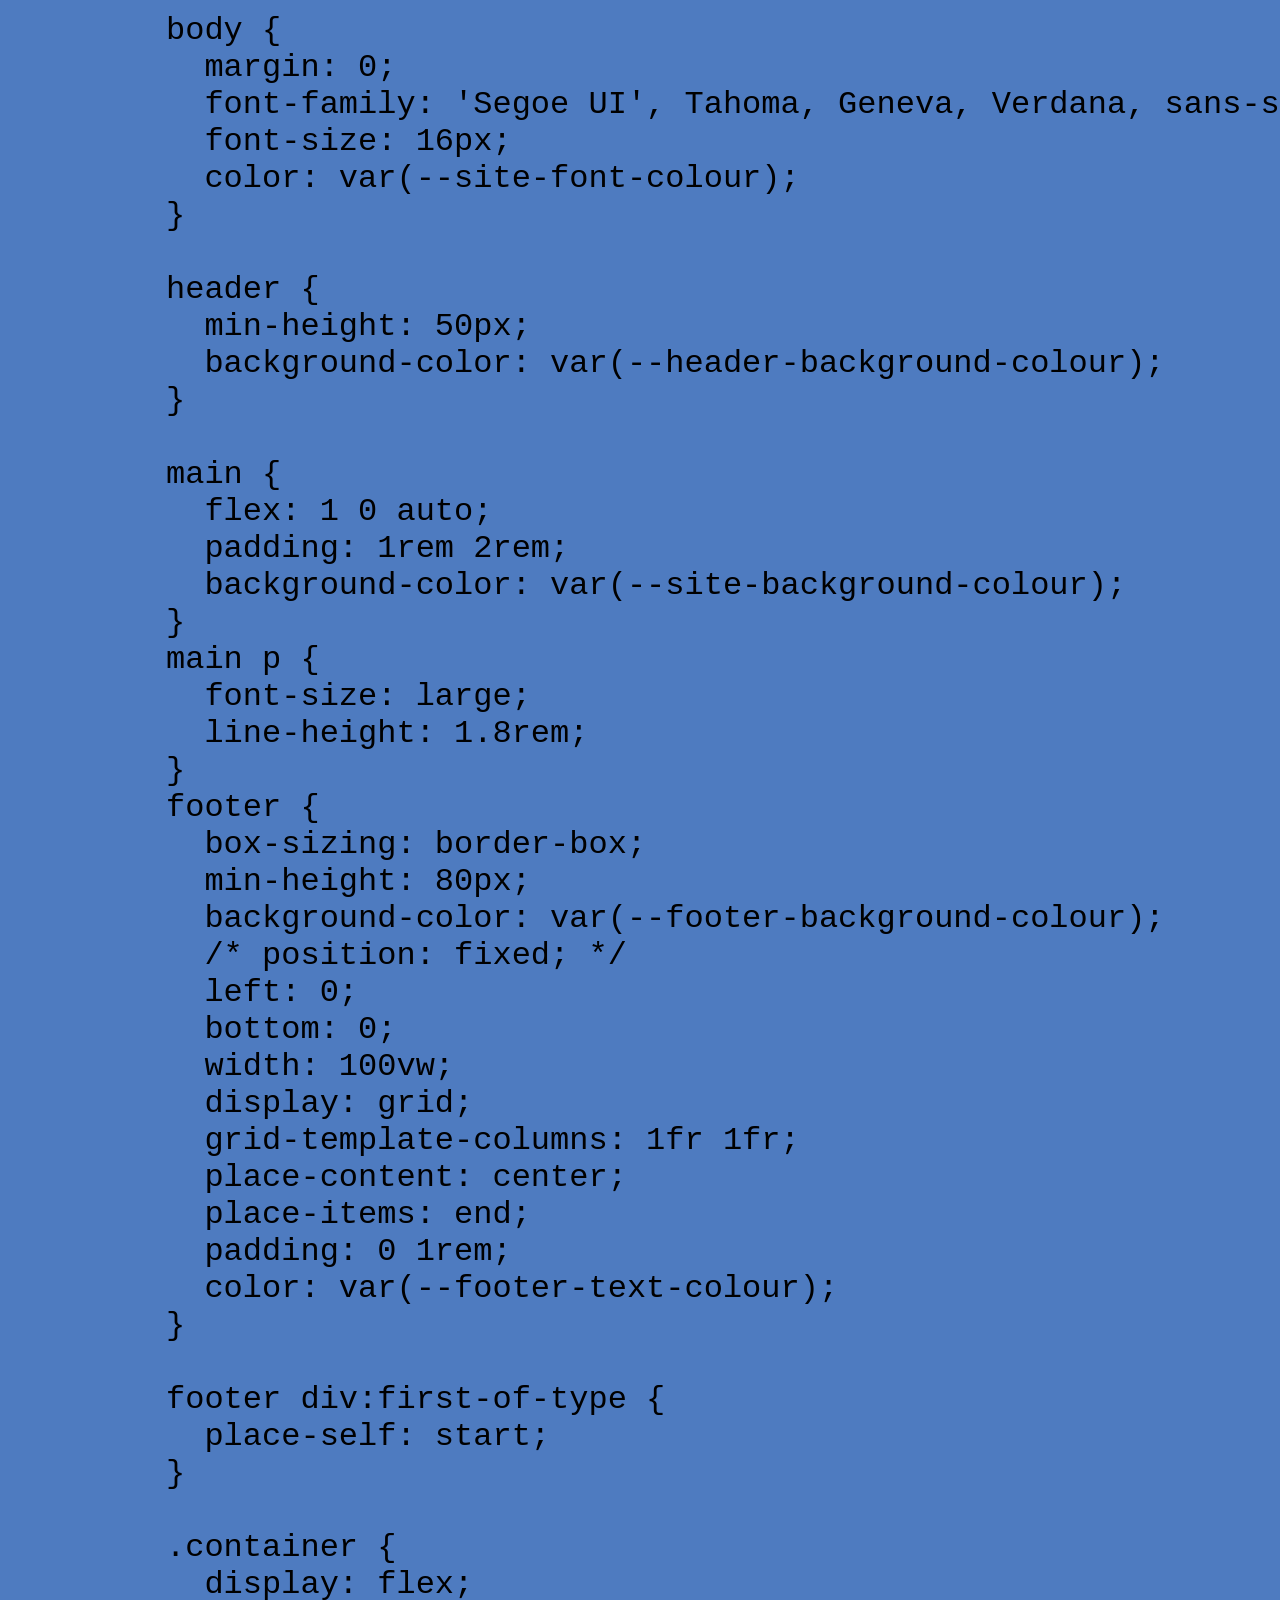
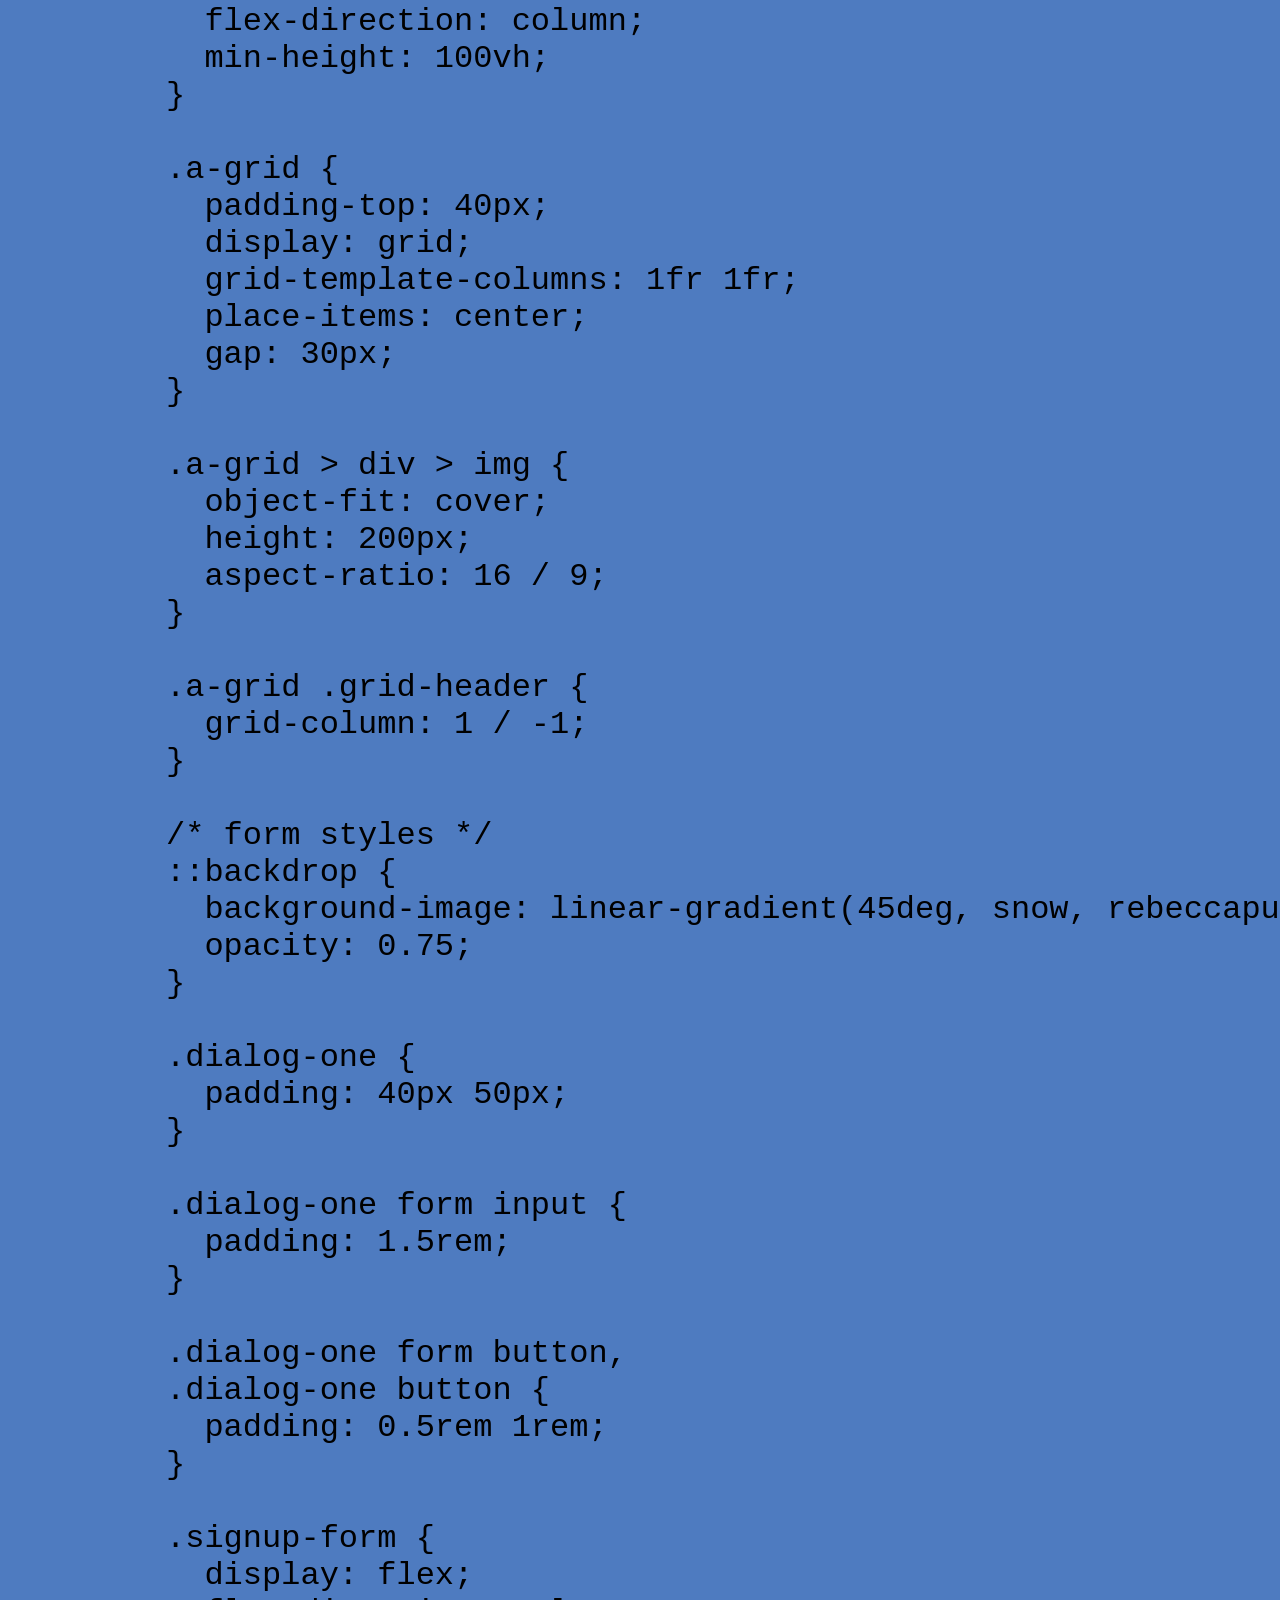
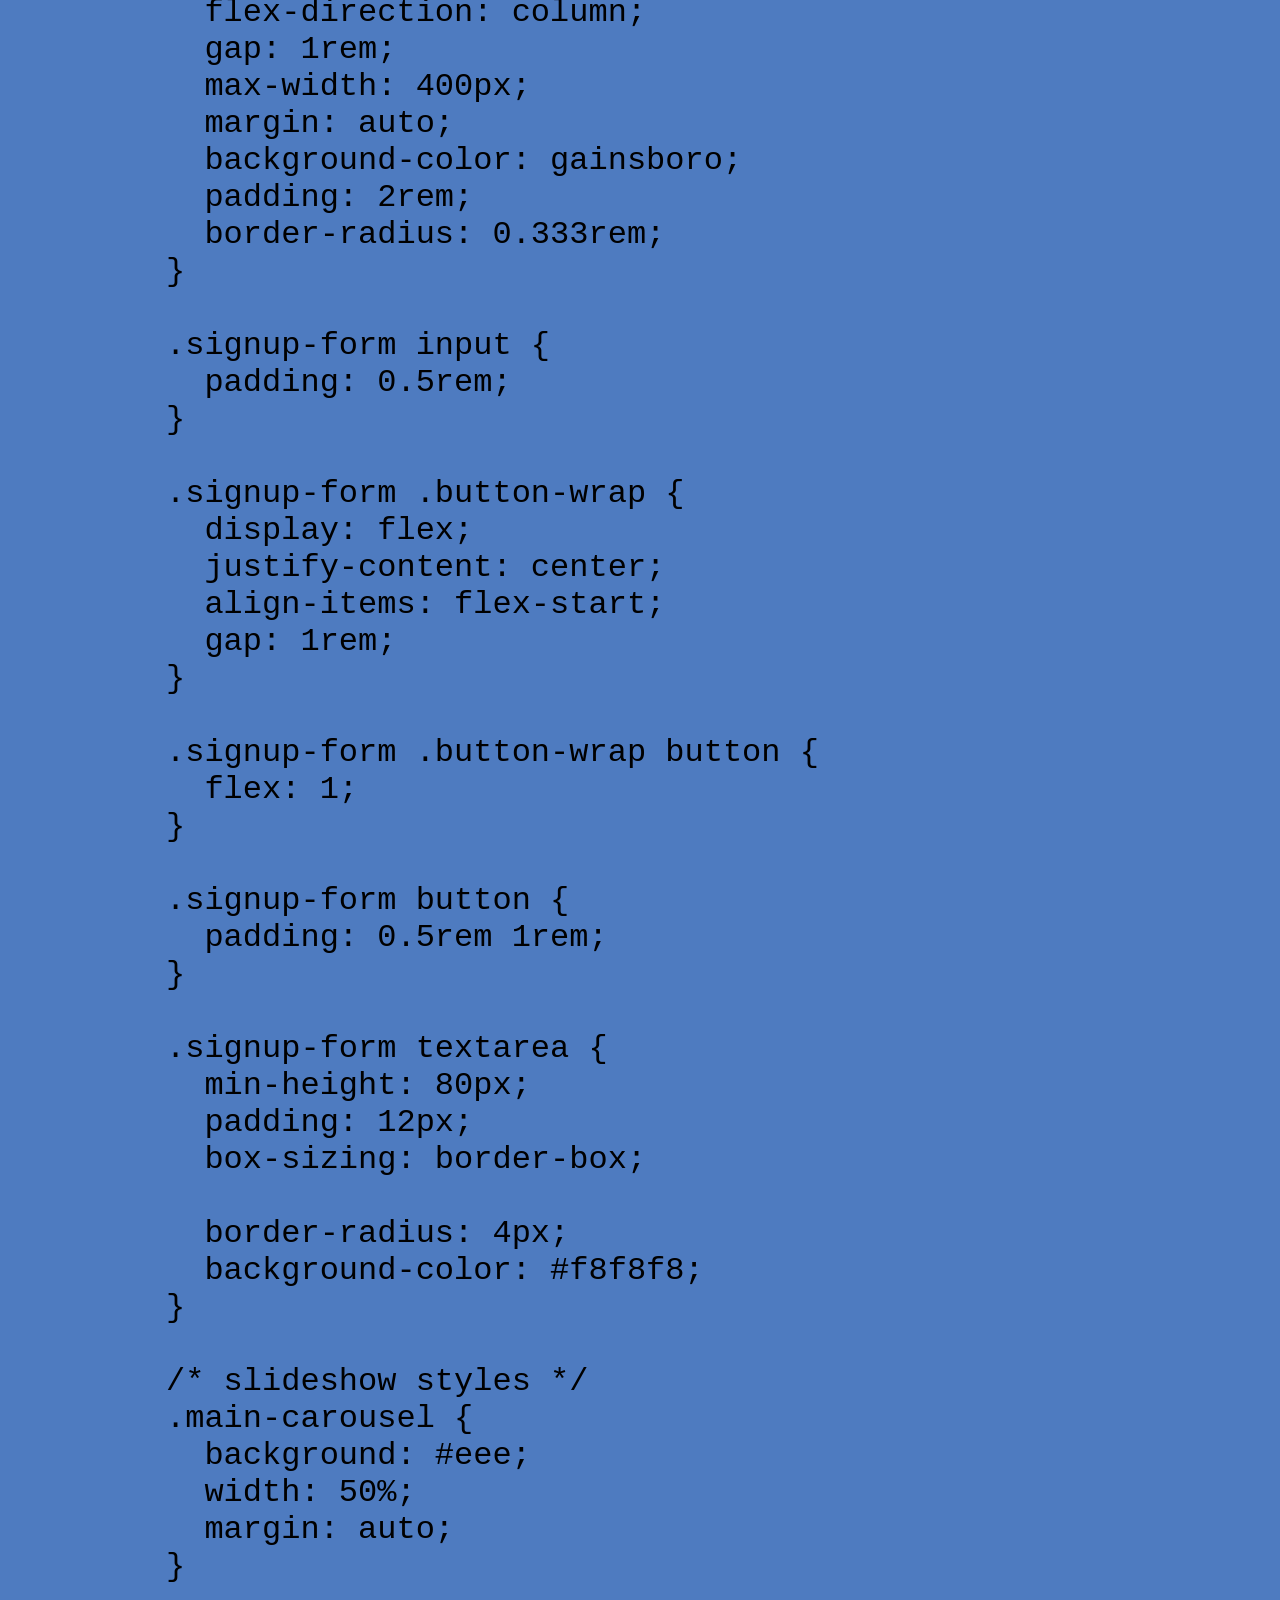
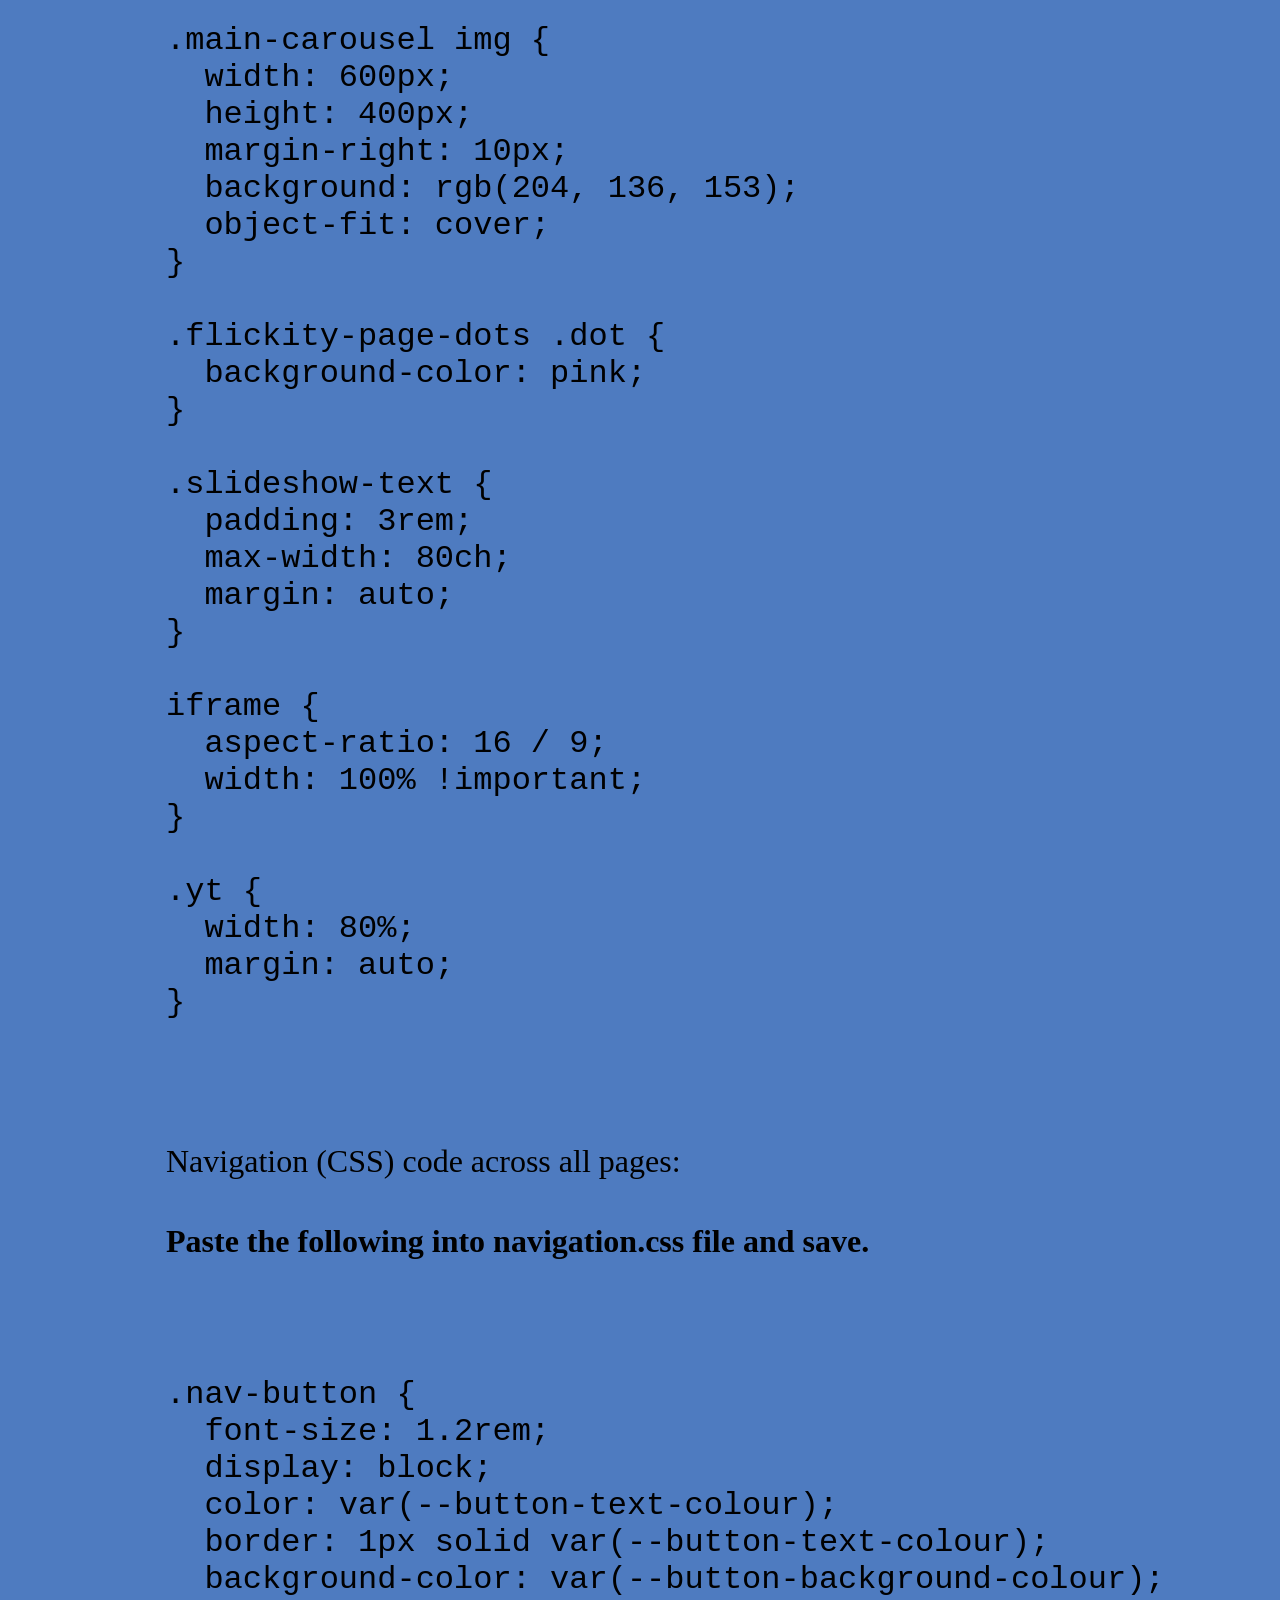
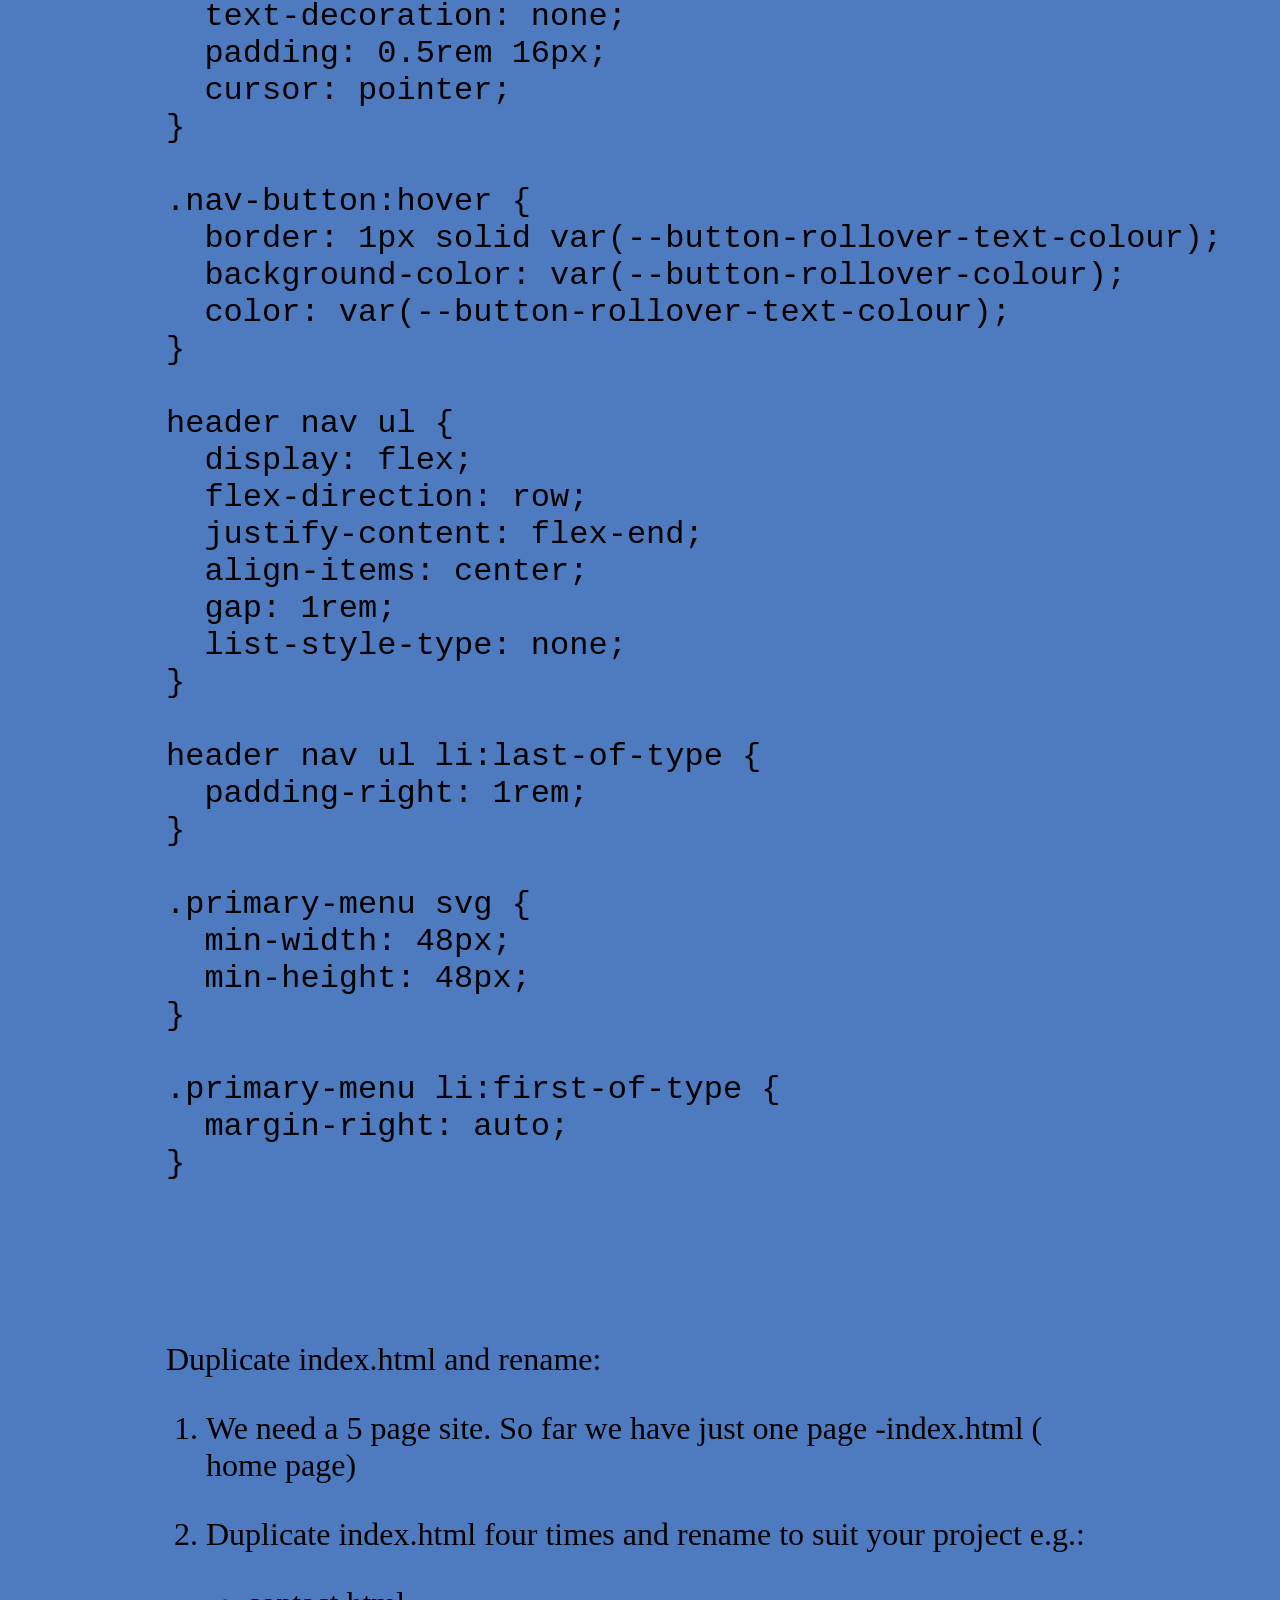
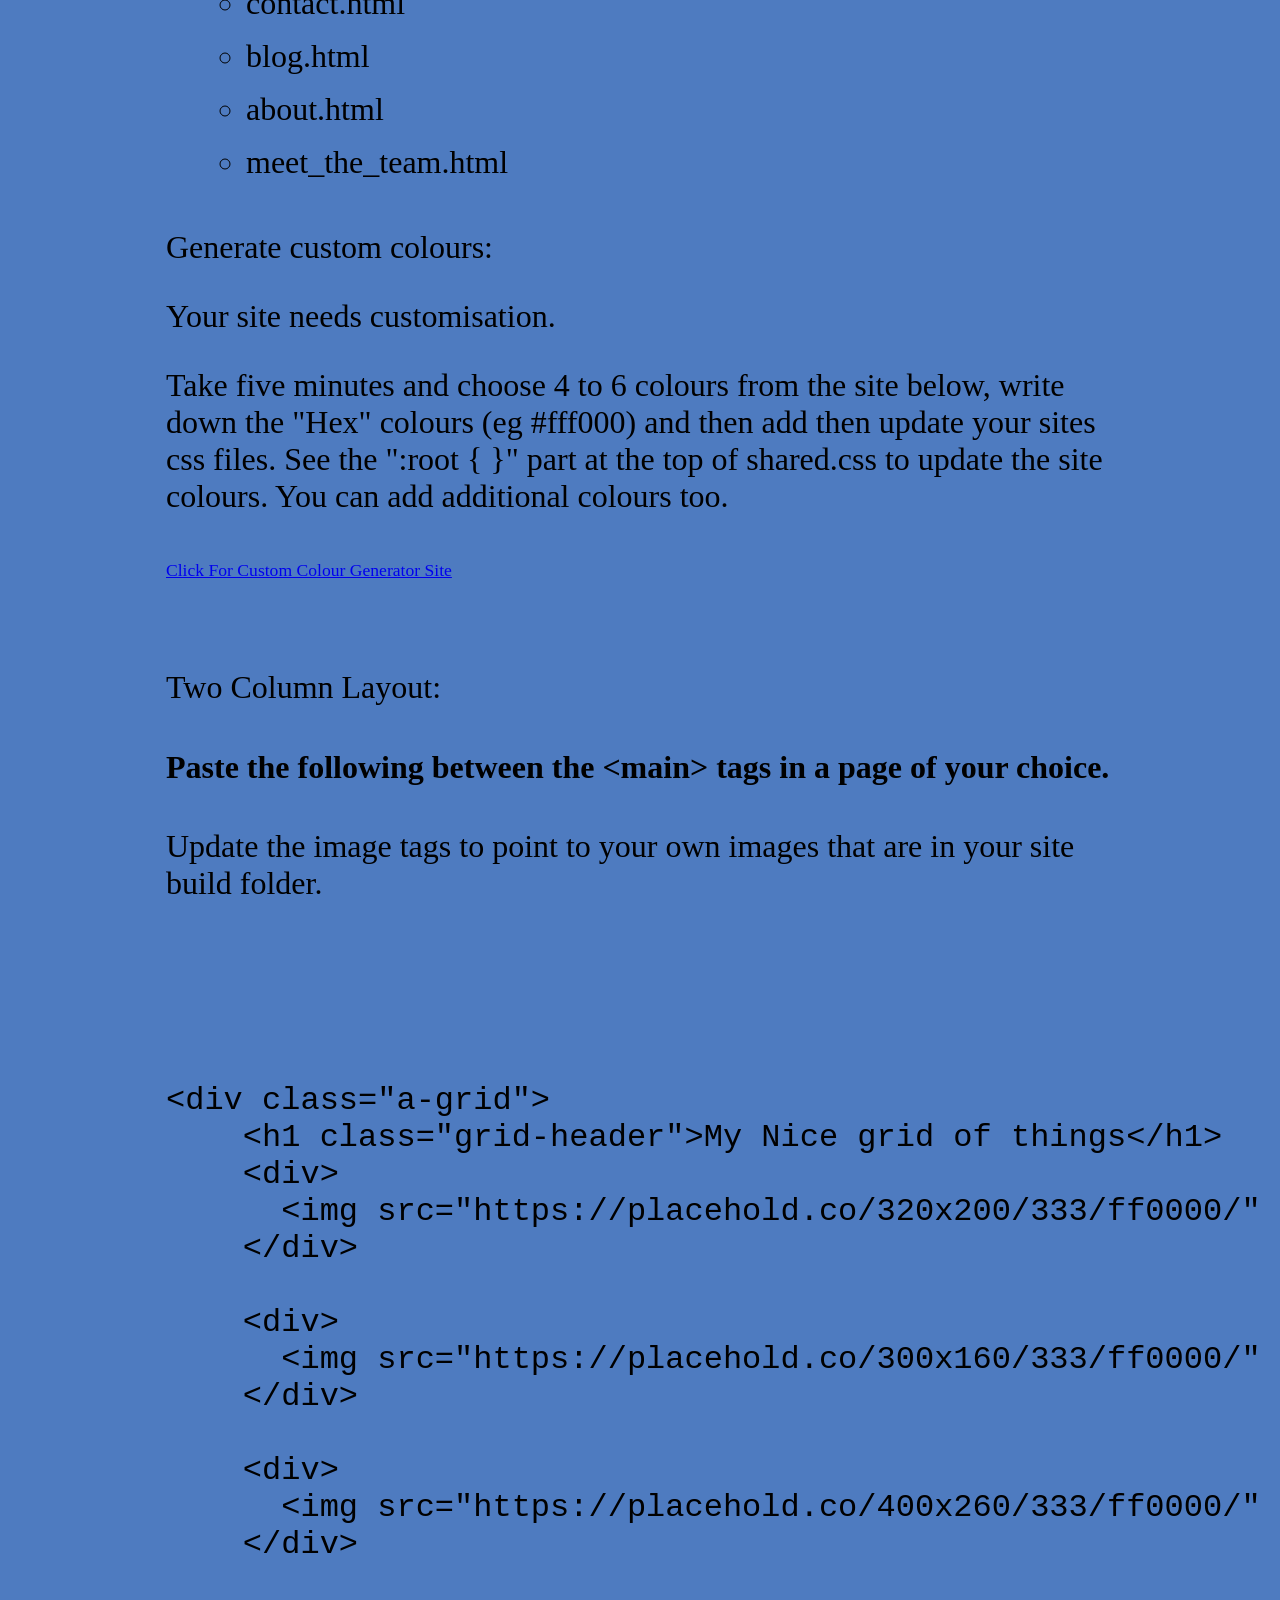
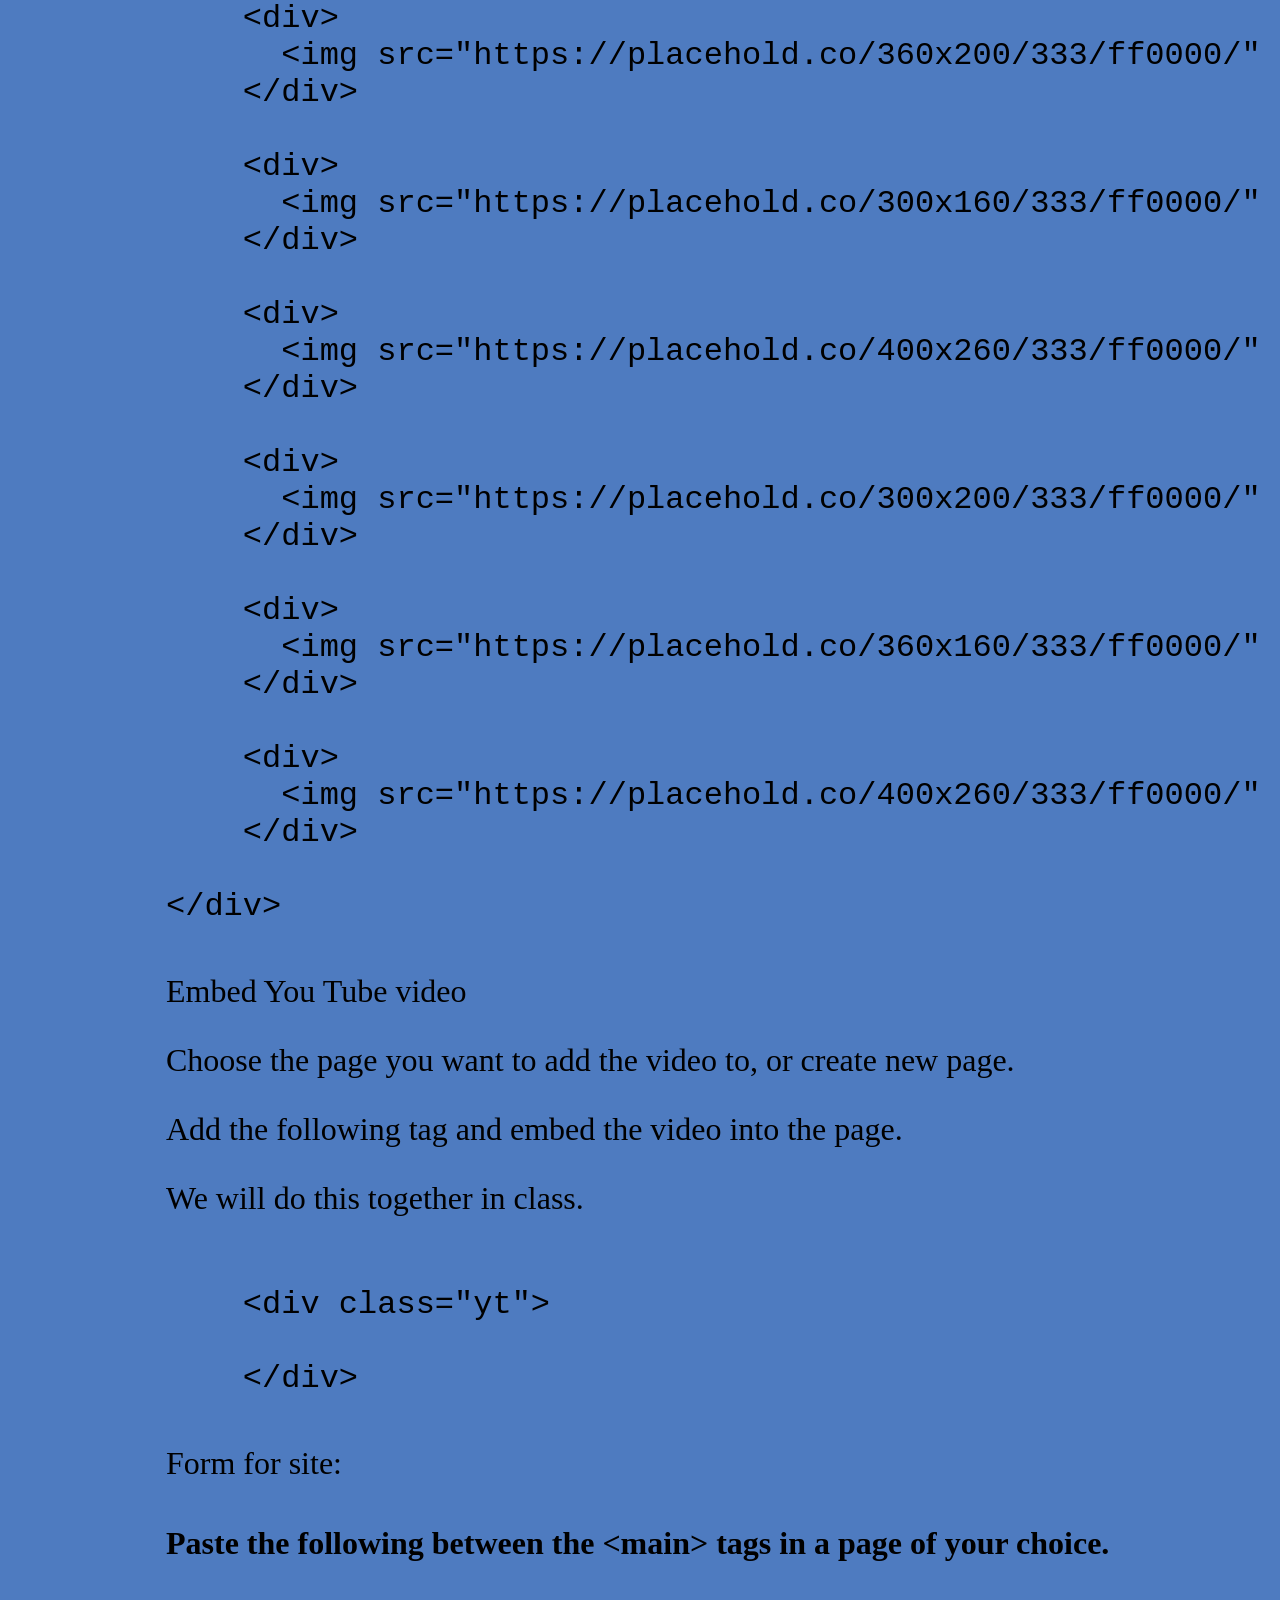
==== commit 1d649033: "update form" ====
--- a/index.html
+++ b/index.html
@@ -601,7 +601,7 @@
                     <fw-icon name="plus" size="14" slot="collapsed-icon"></fw-icon>
                     <fw-pill color=blue>
                         <fw-icon name="add-note" slot="icon"></fw-icon>
-                        Modal Form:
+                        Form for site:
                     </fw-pill>
                 </fw-accordion-title>
                 <fw-accordion-body>
@@ -610,21 +610,22 @@
 <xmp>
  
 <form class="signup-form">
-<h3>Details:</h3>
-
-<label for="name">Name:</label>
-<input type="text" autocomplete="on" id="name" name="user_name" required placeholder="full name:" />
-<hr />
-<label for="mail">Email:</label>
-<input type="email" id="mail" name="user_email" required placeholder="email:" />
-<hr />
-<label for="msg">Message:</label>
-<textarea id="msg" name="user_message" placeholder="optional message:"></textarea>
-<hr />
-<div class="button-wrap">
-<button type="reset">Reset</button>
-<button type="submit">Submit</button>
-</div>
+    <h3>Details:</h3>
+
+    <label for="name">Name:</label>
+    <input type="text" autocomplete="on" id="name" name="user_name" required placeholder="full name:" />
+    <hr />
+    <label for="mail">Email:</label>
+    <input type="email" id="mail" name="user_email" required placeholder="email:" />
+    <hr />
+    <label for="msg">Message:</label>
+    <textarea id="msg" name="user_message" placeholder="optional message:">
+    </textarea>
+    <hr />
+    <div class="button-wrap">
+    <button type="reset">Reset</button>
+    <button type="submit">Submit</button>
+    </div>
 </form>
 </xmp>
 
